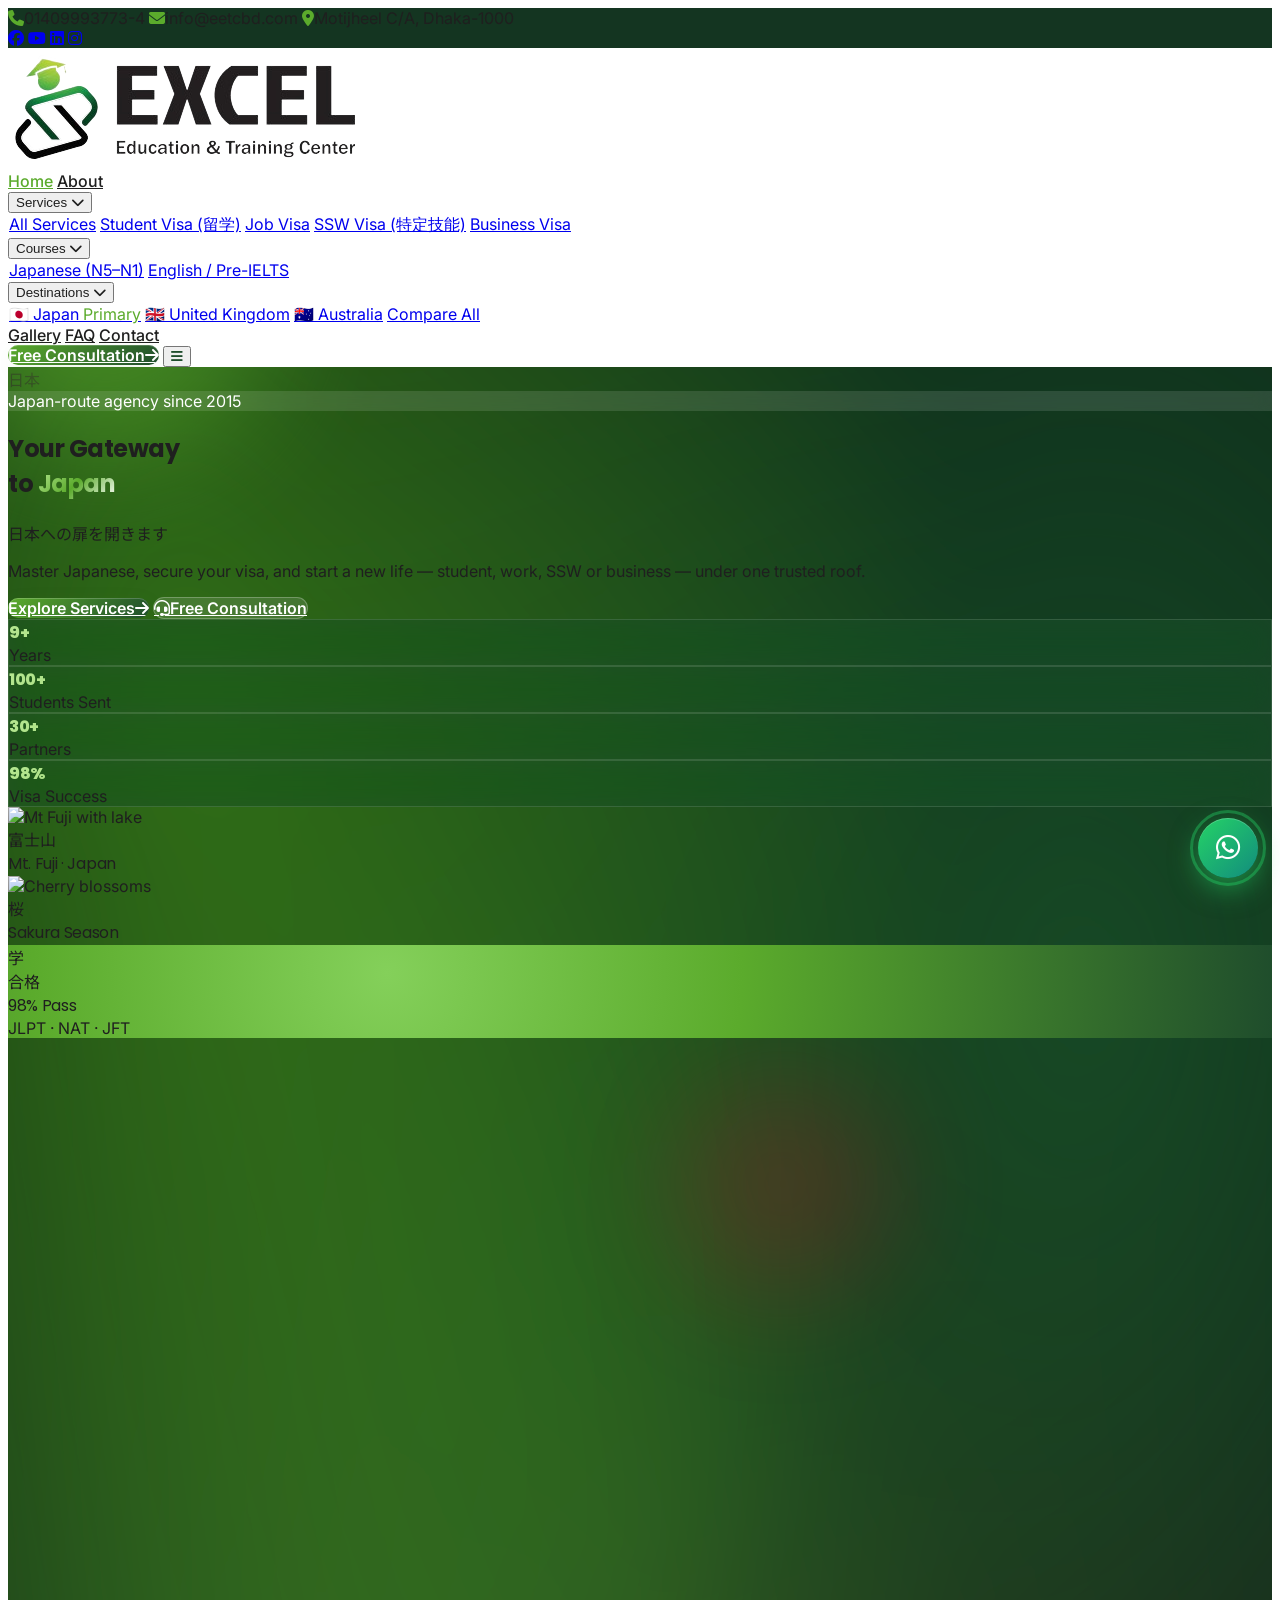
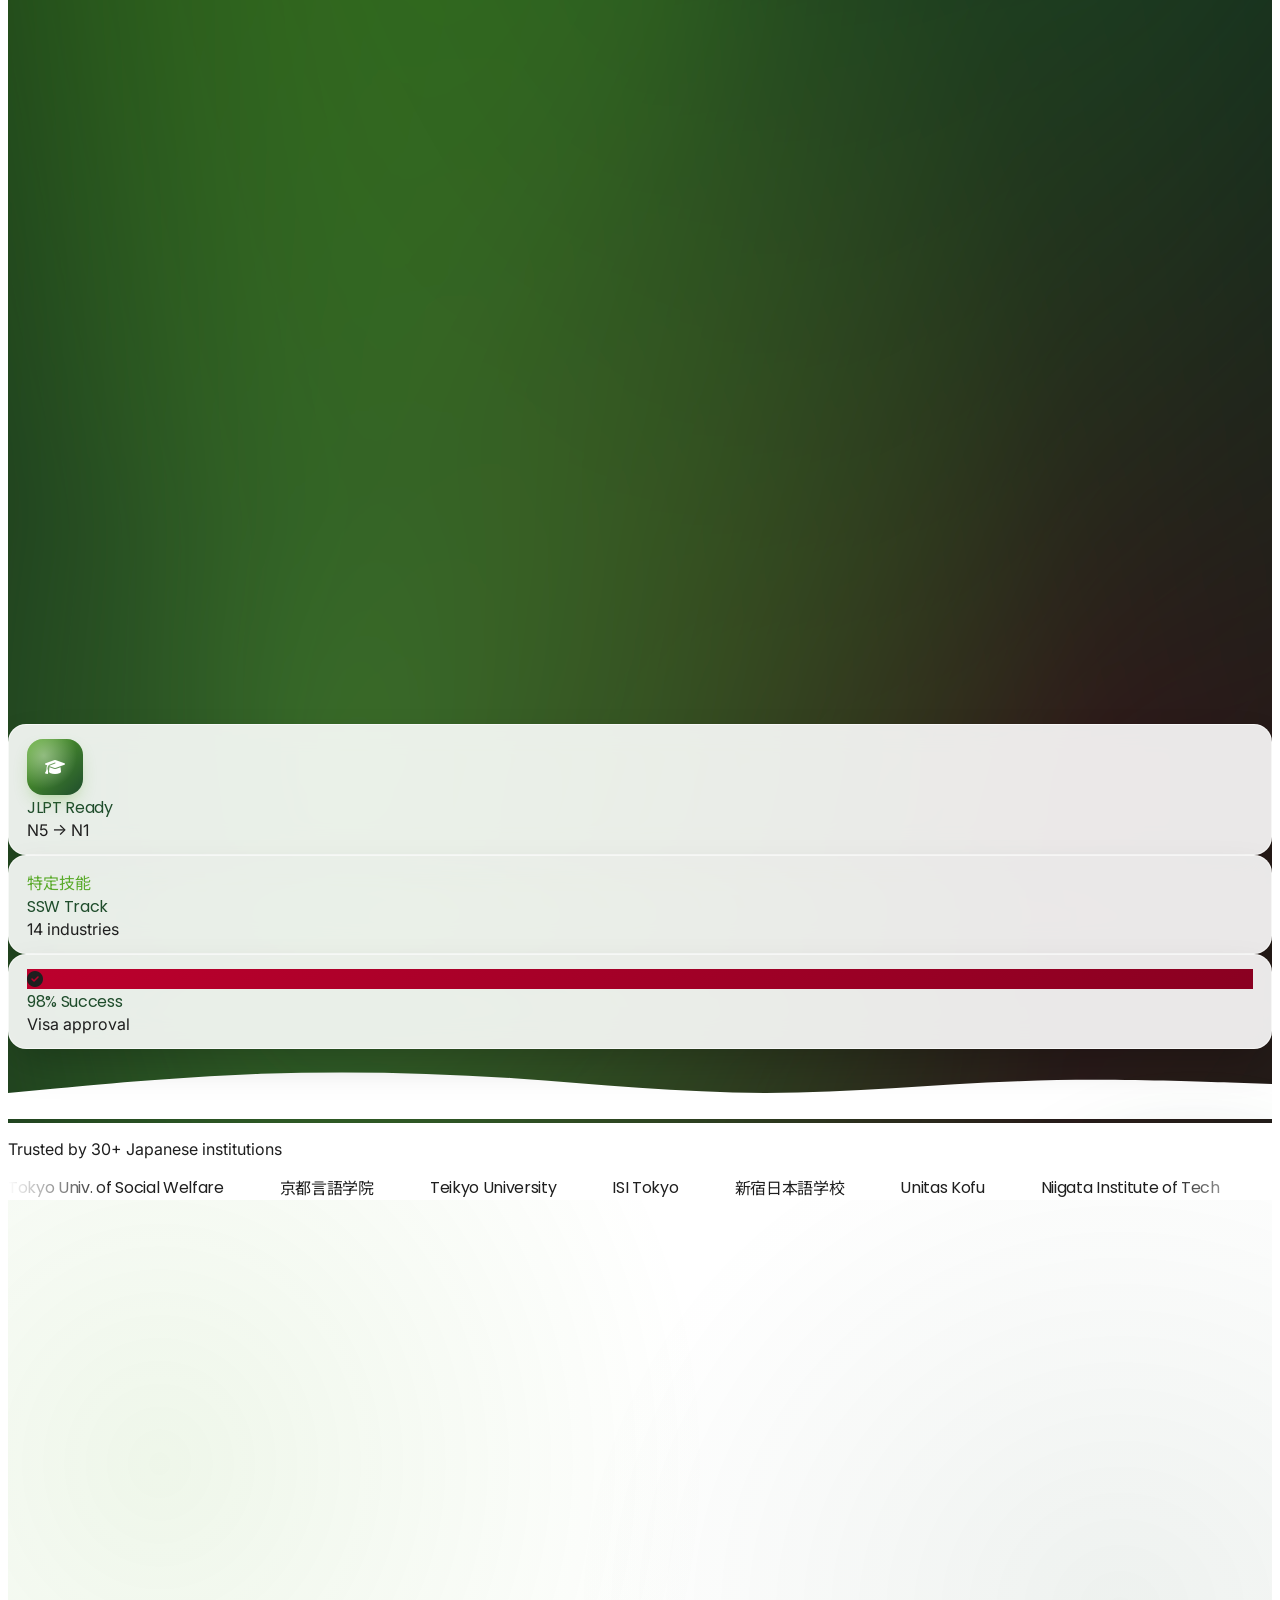
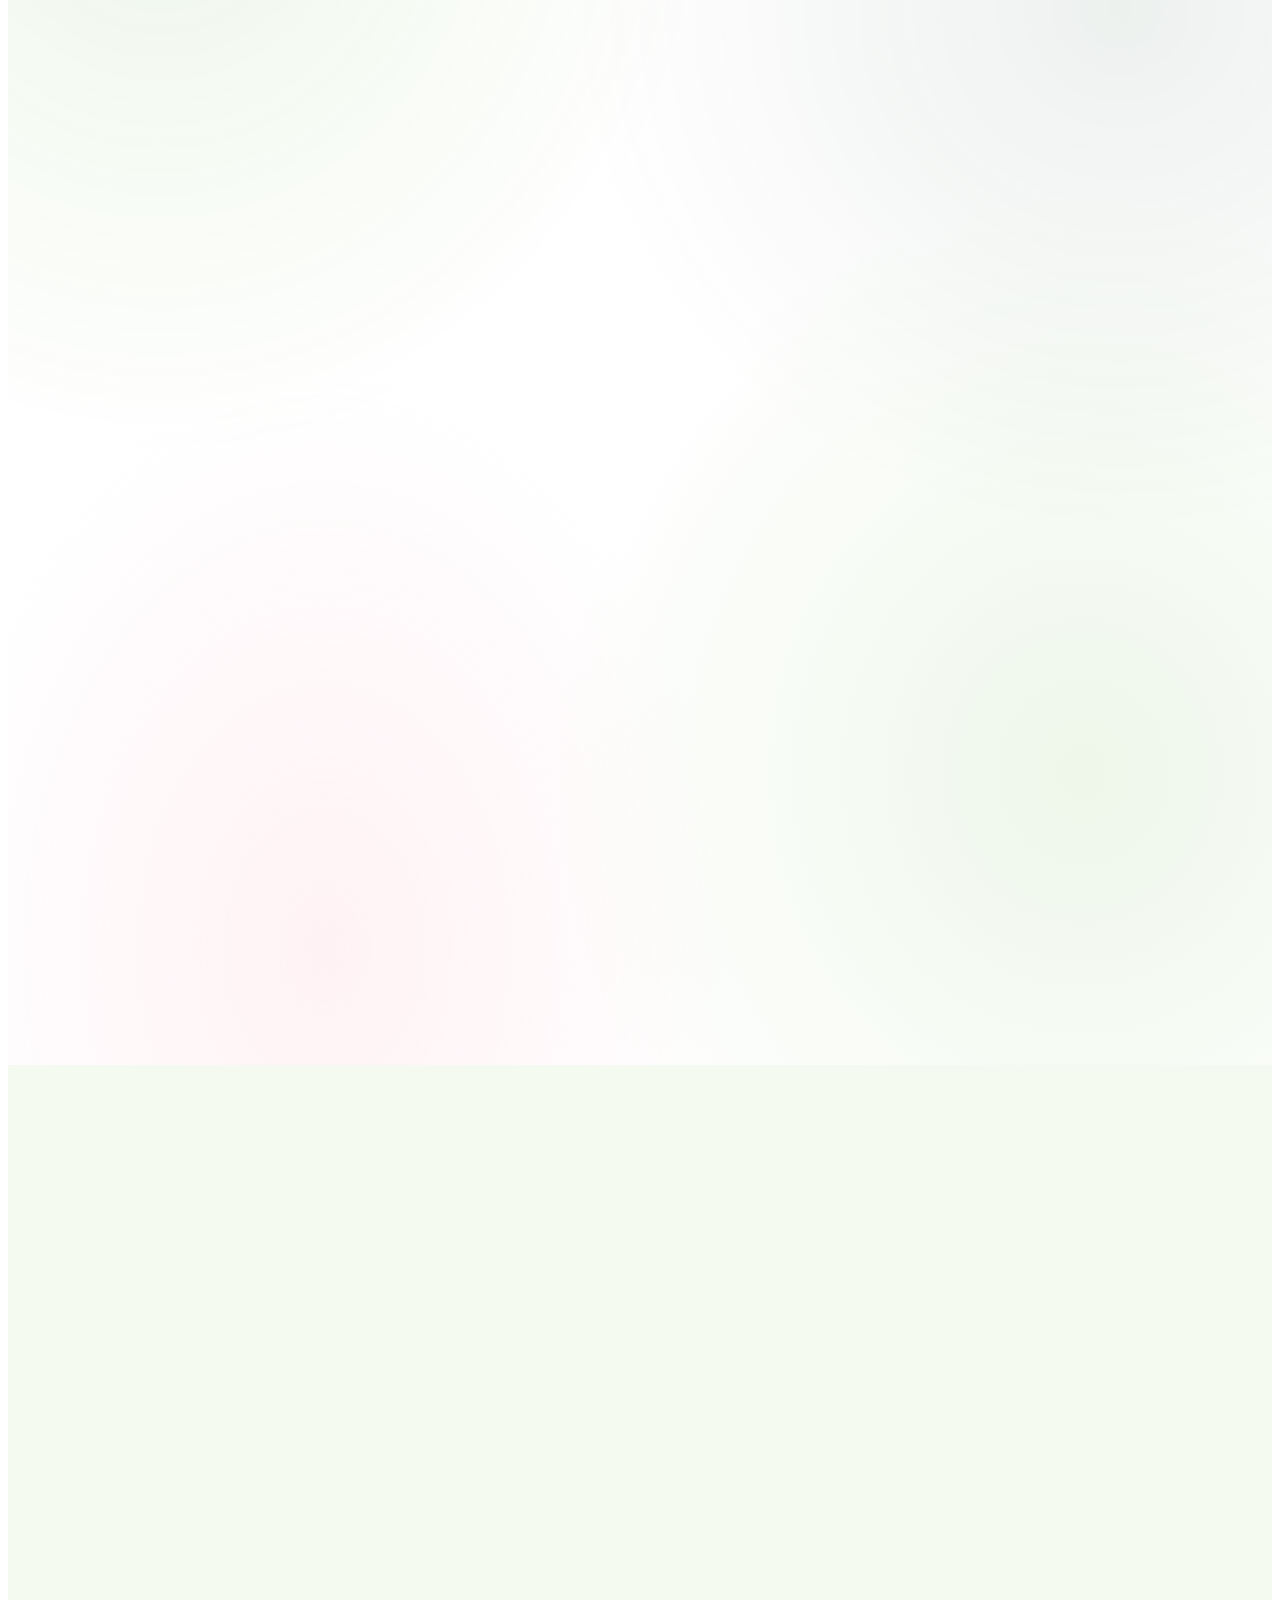
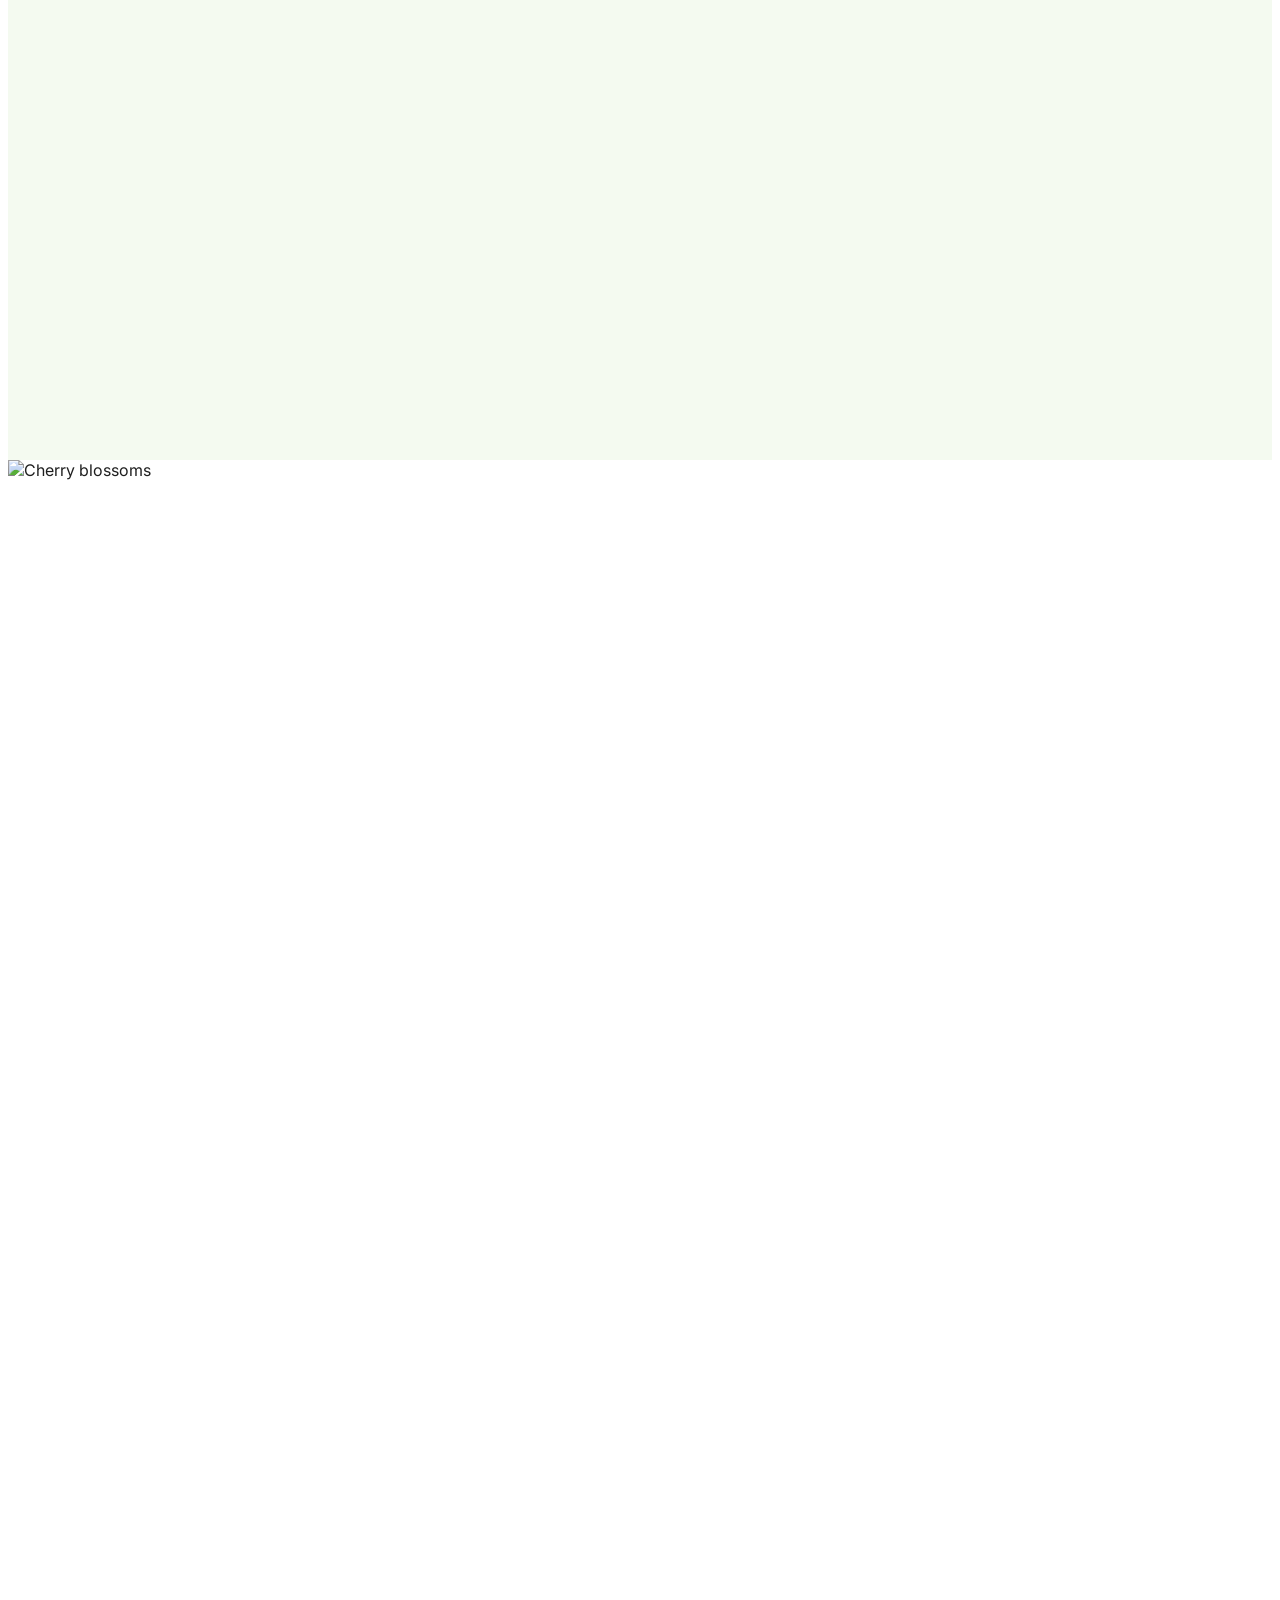
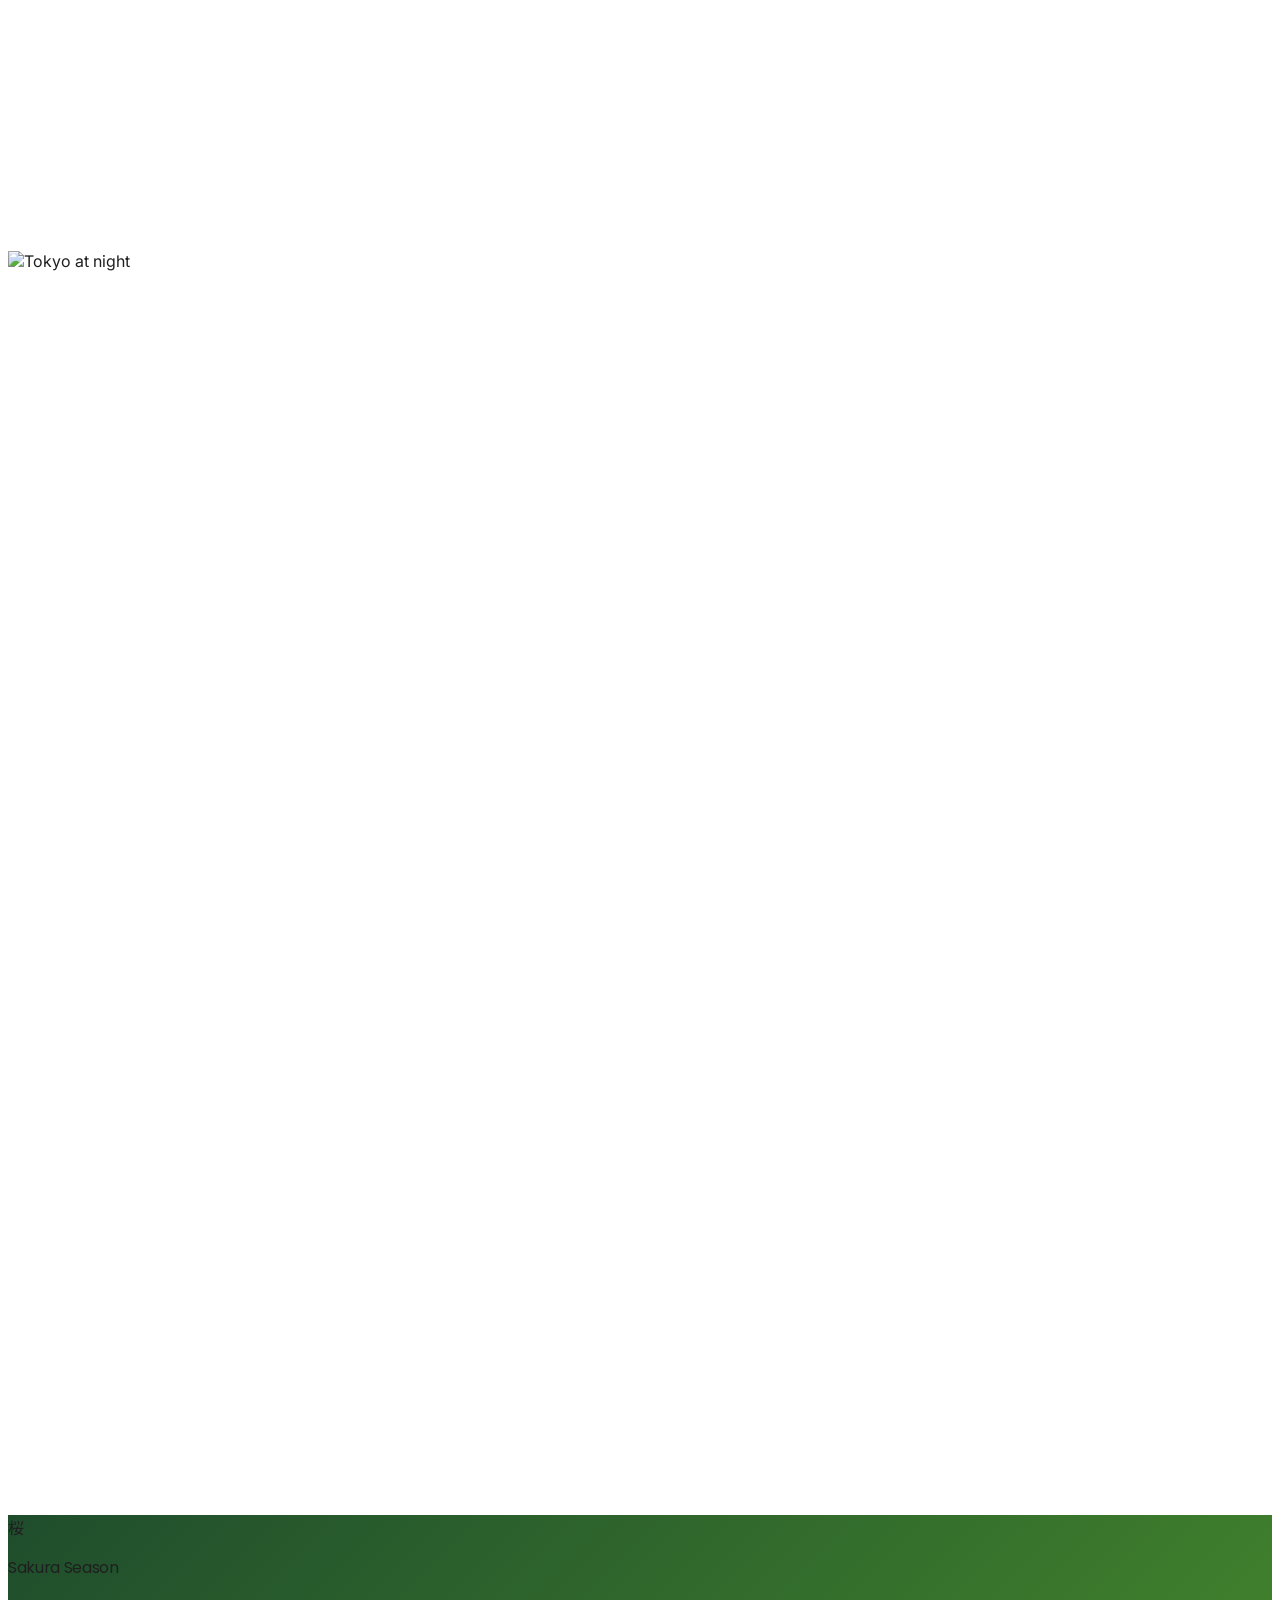
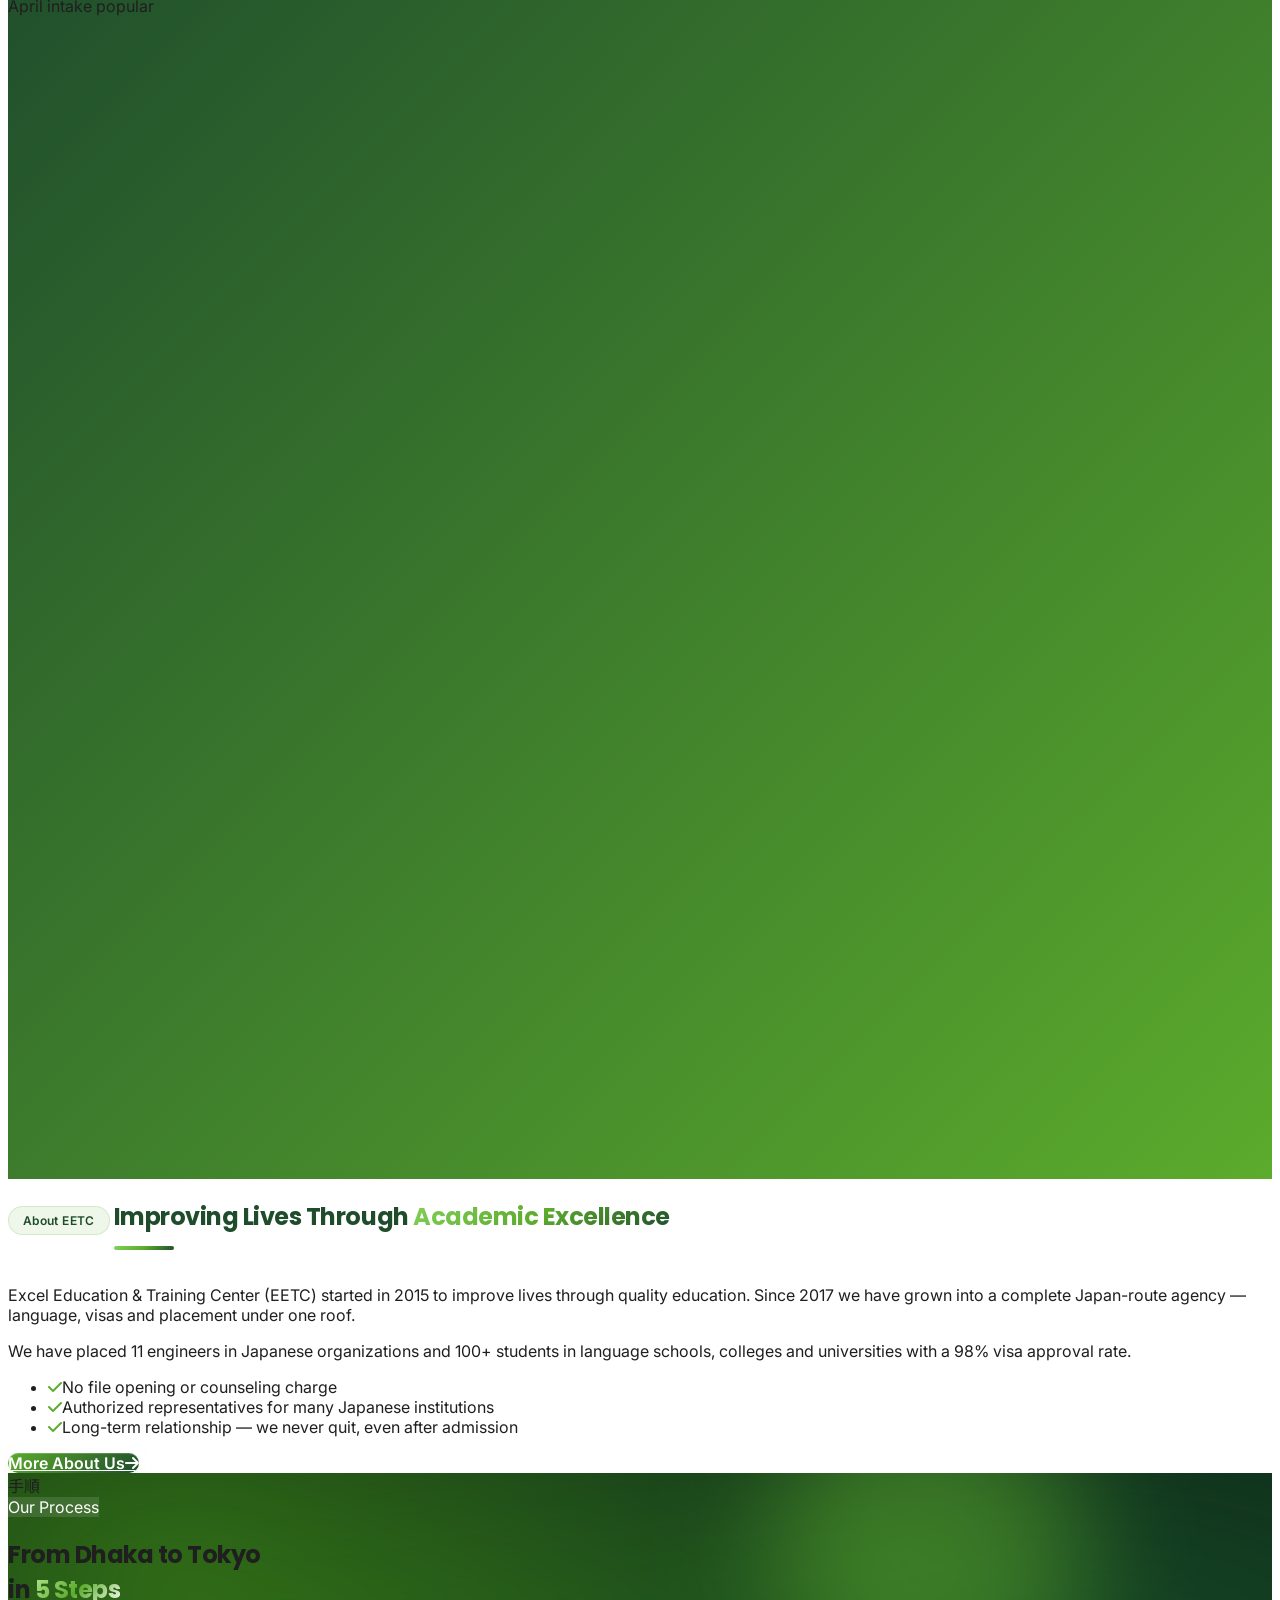
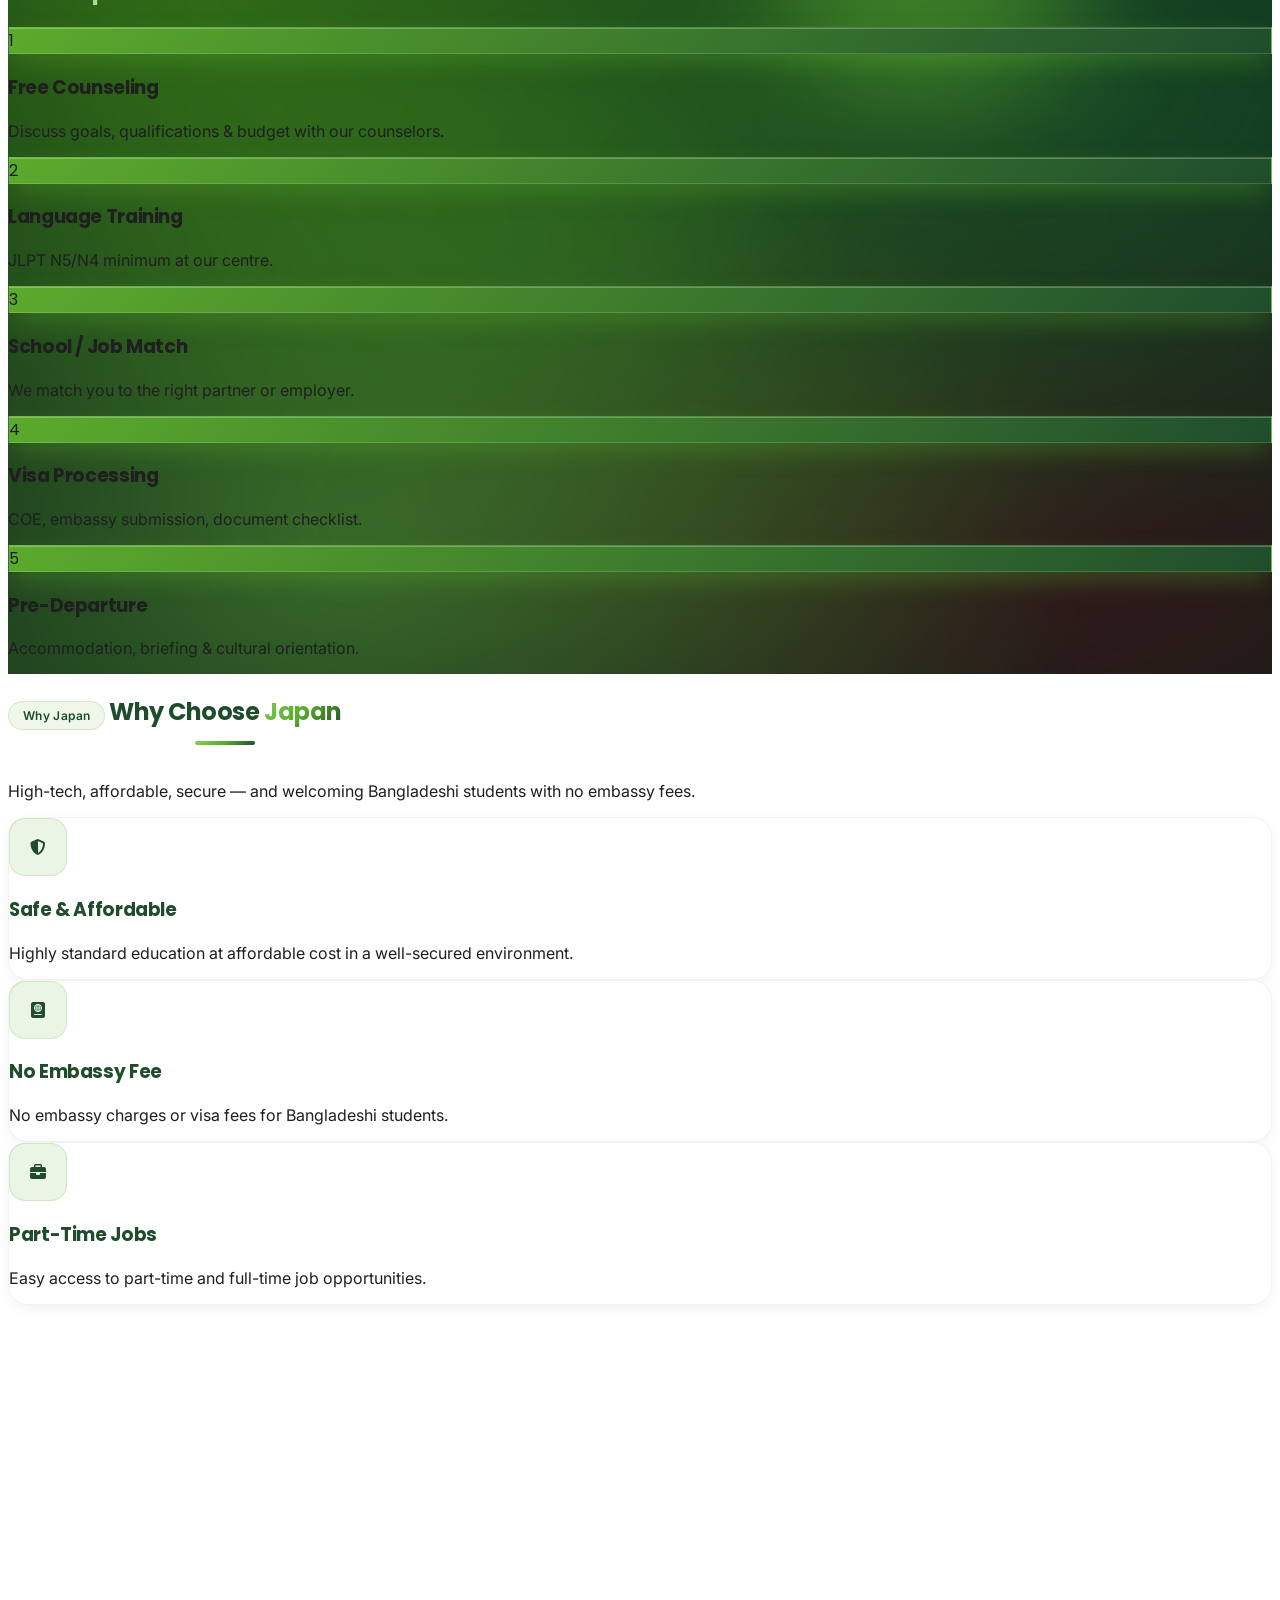
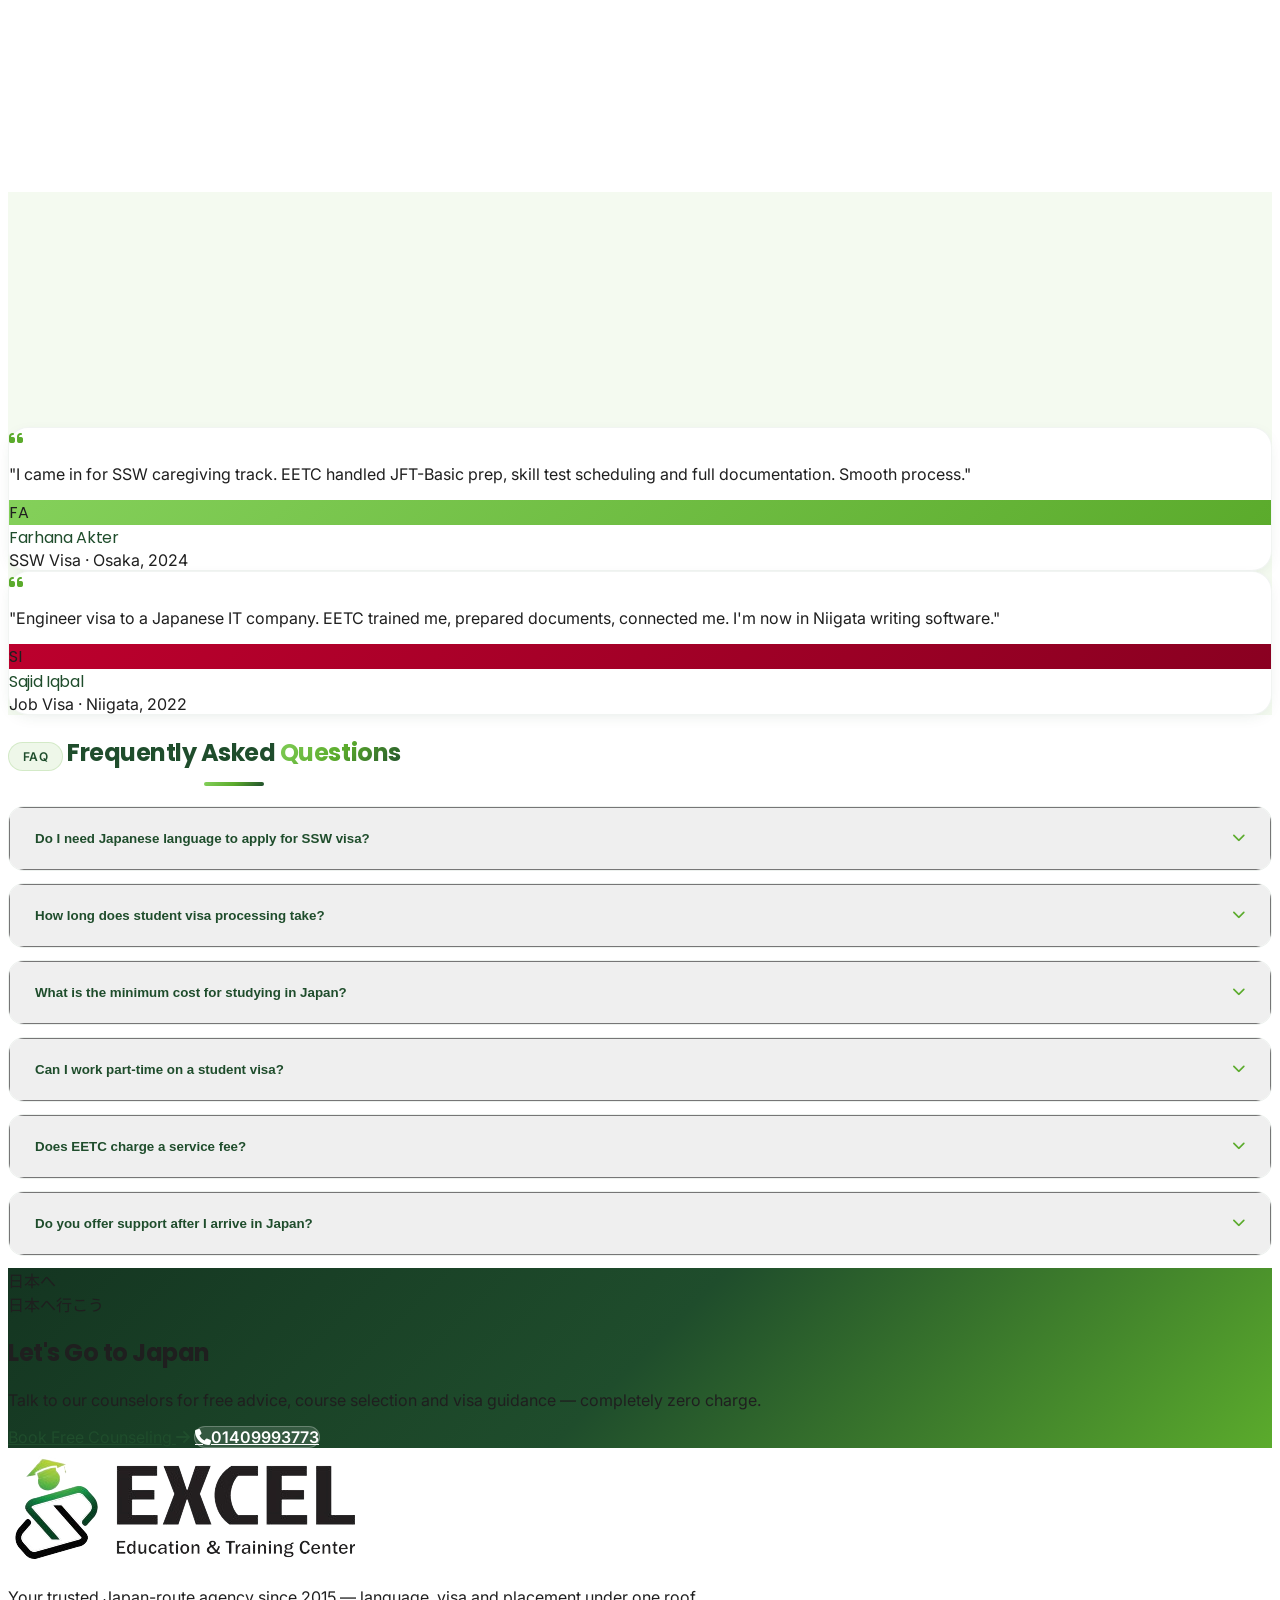
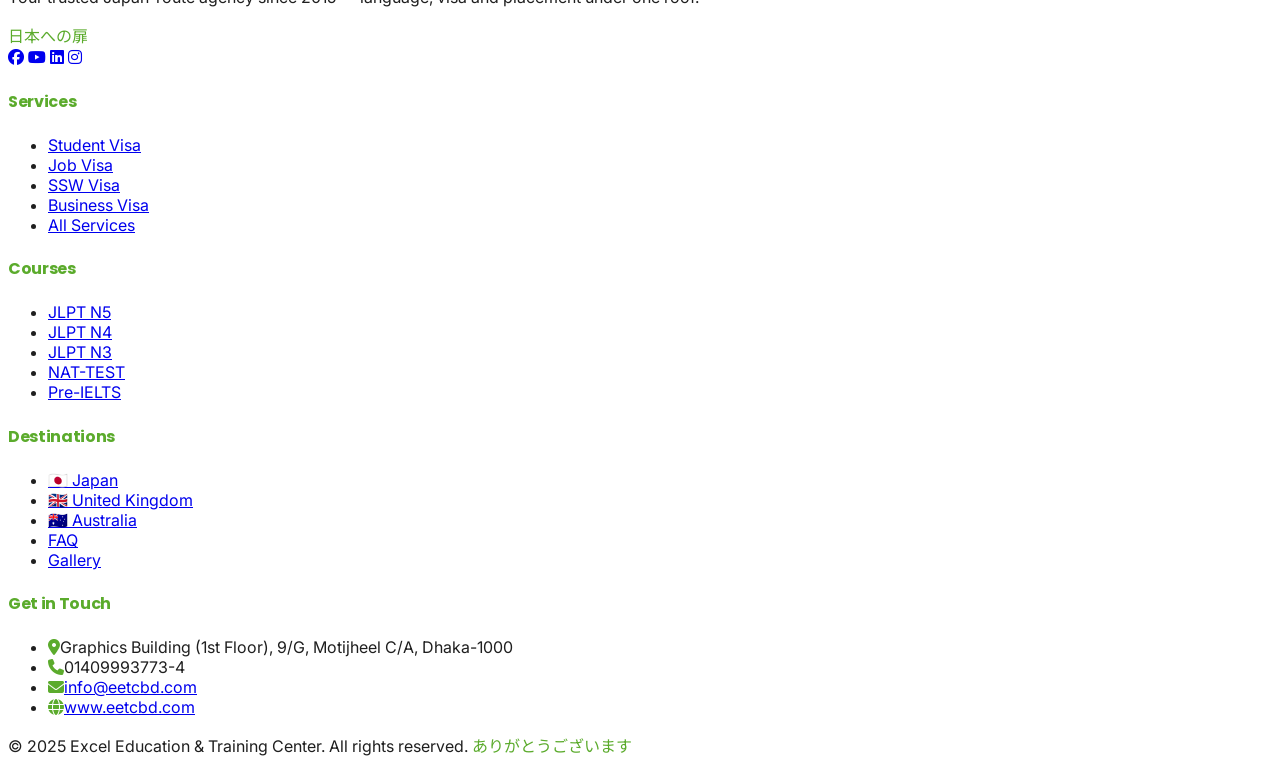
==== index.html @ 83f87d9c "first commit" ====
<!doctype html>
<html lang="en">
<head>
<meta charset="utf-8" />
<meta name="viewport" content="width=device-width, initial-scale=1" />
<title>Excel Education & Training Center (EETC) — Your Gateway to Japan</title>
<meta name="description" content="Japan-focused education & visa agency in Dhaka — JLPT N5–N1 Japanese language training, Student Visa, Job Visa, SSW (Specified Skilled Worker) and Business Visa support." />
<meta property="og:title" content="EETC — Your Gateway to Japan" />
<meta property="og:description" content="Japanese language training, Student/Job/SSW/Business visa support — since 2015." />
<script src="https://cdn.tailwindcss.com"></script>
<script>
  tailwind.config = { theme: { extend: {
    colors: { 'excel-green':'#5BAB2C','excel-green-dark':'#4a8f24','excel-dark':'#1F4D2C','excel-darker':'#143521','excel-black':'#0F1411','excel-light':'#f4faf0','excel-red':'#BC002D','excel-pink':'#FFB7C5' },
    fontFamily: { sans:['Inter','sans-serif'], display:['Poppins','sans-serif'], jp:['Noto Sans JP','sans-serif'] }
  }}}
</script>
<link rel="preconnect" href="https://fonts.googleapis.com">
<link rel="preconnect" href="https://fonts.gstatic.com" crossorigin>
<link href="https://fonts.googleapis.com/css2?family=Inter:wght@400;500;600;700&family=Poppins:wght@500;600;700;800;900&family=Noto+Sans+JP:wght@500;700;900&display=swap" rel="stylesheet">
<link rel="stylesheet" href="https://cdnjs.cloudflare.com/ajax/libs/font-awesome/6.5.0/css/all.min.css" />
<link rel="stylesheet" href="assets/css/style.css" />
<link rel="icon" type="image/png" href="assets/img/logo.png" />
</head>
<body class="antialiased">

<!-- Top bar -->
<div class="bg-excel-darker text-white text-sm hidden md:block">
  <div class="max-w-7xl mx-auto px-6 py-2 flex items-center justify-between">
    <div class="flex items-center gap-6">
      <span><i class="fa-solid fa-phone mr-2 text-excel-green"></i>01409993773-4</span>
      <span><i class="fa-solid fa-envelope mr-2 text-excel-green"></i>info@eetcbd.com</span>
      <span class="hidden lg:inline"><i class="fa-solid fa-location-dot mr-2 text-excel-green"></i>Motijheel C/A, Dhaka-1000</span>
    </div>
    <div class="flex items-center gap-3 text-white/80">
      <a href="#" class="hover:text-excel-green"><i class="fa-brands fa-facebook"></i></a>
      <a href="#" class="hover:text-excel-green"><i class="fa-brands fa-youtube"></i></a>
      <a href="#" class="hover:text-excel-green"><i class="fa-brands fa-linkedin"></i></a>
      <a href="#" class="hover:text-excel-green"><i class="fa-brands fa-instagram"></i></a>
    </div>
  </div>
</div>

<!-- Header / Nav -->
<header id="site-header" class="sticky top-0 z-40 transition-all">
  <div class="max-w-7xl mx-auto px-6 py-3 flex items-center justify-between">
    <a href="index.html" class="flex items-center gap-3"><img src="assets/img/logo.png" alt="EETC logo" class="h-12 w-auto" /></a>
    <nav class="hidden lg:flex items-center gap-7">
      <a class="nav-link" data-page="index" href="index.html">Home</a>
      <a class="nav-link" data-page="about" href="about.html">About</a>
      <div class="relative group">
        <button class="nav-link flex items-center gap-1">Services <i class="fa-solid fa-chevron-down text-xs"></i></button>
        <div class="absolute left-0 top-full pt-3 hidden group-hover:block">
          <div class="glass shadow-lg rounded-2xl w-64 p-2">
            <a href="services.html" class="block px-3 py-2 rounded-lg hover:bg-excel-light text-sm font-semibold">All Services</a>
            <a href="student-visa.html" class="block px-3 py-2 rounded-lg hover:bg-excel-light text-sm">Student Visa (留学)</a>
            <a href="job-visa.html" class="block px-3 py-2 rounded-lg hover:bg-excel-light text-sm">Job Visa</a>
            <a href="ssw-visa.html" class="block px-3 py-2 rounded-lg hover:bg-excel-light text-sm">SSW Visa (特定技能)</a>
            <a href="business-visa.html" class="block px-3 py-2 rounded-lg hover:bg-excel-light text-sm">Business Visa</a>
          </div>
        </div>
      </div>
      <div class="relative group">
        <button class="nav-link flex items-center gap-1">Courses <i class="fa-solid fa-chevron-down text-xs"></i></button>
        <div class="absolute left-0 top-full pt-3 hidden group-hover:block">
          <div class="glass shadow-lg rounded-2xl w-64 p-2">
            <a href="japanese.html" class="block px-3 py-2 rounded-lg hover:bg-excel-light text-sm">Japanese (N5–N1)</a>
            <a href="english.html" class="block px-3 py-2 rounded-lg hover:bg-excel-light text-sm">English / Pre-IELTS</a>
          </div>
        </div>
      </div>
      <div class="relative group">
        <button class="nav-link flex items-center gap-1">Destinations <i class="fa-solid fa-chevron-down text-xs"></i></button>
        <div class="absolute left-0 top-full pt-3 hidden group-hover:block">
          <div class="glass shadow-lg rounded-2xl w-64 p-2">
            <a href="countries.html#japan" class="block px-3 py-2 rounded-lg hover:bg-excel-light text-sm">🇯🇵 Japan <span class="text-xs text-excel-green ml-1">Primary</span></a>
            <a href="countries.html#uk" class="block px-3 py-2 rounded-lg hover:bg-excel-light text-sm">🇬🇧 United Kingdom</a>
            <a href="countries.html#australia" class="block px-3 py-2 rounded-lg hover:bg-excel-light text-sm">🇦🇺 Australia</a>
            <a href="countries.html" class="block px-3 py-2 rounded-lg hover:bg-excel-light text-sm font-semibold mt-1 border-t border-gray-100 pt-2">Compare All</a>
          </div>
        </div>
      </div>
      <a class="nav-link" data-page="gallery" href="gallery.html">Gallery</a>
      <a class="nav-link" data-page="faq" href="faq.html">FAQ</a>
      <a class="nav-link" data-page="contact" href="contact.html">Contact</a>
    </nav>
    <a href="contact.html" class="hidden lg:inline-flex btn-primary magnetic px-5 py-2.5 text-sm">Free Consultation <i class="fa-solid fa-arrow-right ml-2 text-xs"></i></a>
    <button id="burger" class="lg:hidden text-2xl text-excel-dark"><i class="fa-solid fa-bars"></i></button>
  </div>
  <div id="mobile-menu" class="lg:hidden border-t border-gray-100 bg-white">
    <div class="px-6 py-3 flex flex-col gap-3 text-sm">
      <a class="nav-link" href="index.html">Home</a>
      <a class="nav-link" href="about.html">About</a>
      <div class="text-xs uppercase tracking-wider text-gray-400 mt-2 font-semibold">Services</div>
      <a class="nav-link" href="services.html">All Services</a>
      <a class="nav-link" href="student-visa.html">Student Visa</a>
      <a class="nav-link" href="job-visa.html">Job Visa</a>
      <a class="nav-link" href="ssw-visa.html">SSW Visa</a>
      <a class="nav-link" href="business-visa.html">Business Visa</a>
      <div class="text-xs uppercase tracking-wider text-gray-400 mt-2 font-semibold">Courses</div>
      <a class="nav-link" href="japanese.html">Japanese Language</a>
      <a class="nav-link" href="english.html">English / Pre-IELTS</a>
      <div class="text-xs uppercase tracking-wider text-gray-400 mt-2 font-semibold">Destinations</div>
      <a class="nav-link" href="countries.html#japan">🇯🇵 Japan</a>
      <a class="nav-link" href="countries.html#uk">🇬🇧 United Kingdom</a>
      <a class="nav-link" href="countries.html#australia">🇦🇺 Australia</a>
      <div class="text-xs uppercase tracking-wider text-gray-400 mt-2 font-semibold">More</div>
      <a class="nav-link" href="gallery.html">Gallery</a>
      <a class="nav-link" href="faq.html">FAQ</a>
      <a class="nav-link" href="contact.html">Contact</a>
    </div>
  </div>
</header>

<!-- ==================== HERO ==================== -->
<section class="relative mesh-bg sakura-host text-white pt-16 pb-24 md:pb-32">
  <!-- decorative blobs -->
  <div class="blob b1" style="top:-10%; left:-5%;"></div>
  <div class="blob b2" style="bottom:-15%; right:-5%;"></div>
  <div class="blob b3" style="top:30%; right:30%;"></div>

  <div class="absolute top-12 right-8 opacity-15 text-[12rem] font-jp font-black select-none hidden md:block leading-none" data-parallax="14">日本</div>

  <div class="max-w-7xl mx-auto px-6 relative z-10">
    <div class="grid lg:grid-cols-12 gap-8 items-center pt-12">

      <!-- Left: text -->
      <div class="lg:col-span-7 reveal-left">
        <div class="inline-flex items-center gap-2 tag-glass mb-6">
          <span class="w-2 h-2 rounded-full bg-excel-green animate-pulse"></span>
          Japan-route agency since 2015
        </div>
        <h1 class="font-display text-5xl md:text-7xl font-extrabold leading-[1.05] tracking-tight">
          Your Gateway<br/>
          to <span class="text-gradient-light">Japan</span>
        </h1>
        <p class="font-jp text-2xl md:text-3xl mt-4 text-white/85 font-bold">日本への扉を開きます</p>
        <p class="text-lg md:text-xl text-white/80 mt-6 max-w-xl leading-relaxed">
          Master Japanese, secure your visa, and start a new life — student, work, SSW or business — under one trusted roof.
        </p>
        <div class="flex flex-wrap gap-3 mt-8">
          <a href="services.html" class="btn-primary magnetic px-7 py-3.5">Explore Services <i class="fa-solid fa-arrow-right ml-2"></i></a>
          <a href="contact.html" class="btn-glass px-7 py-3.5"><i class="fa-solid fa-headset mr-2"></i>Free Consultation</a>
        </div>

        <!-- Stats -->
        <div class="grid grid-cols-2 md:grid-cols-4 gap-3 mt-12">
          <div class="glass-dark rounded-2xl p-4">
            <div class="text-3xl counter font-extrabold text-gradient-light" data-count="9" data-suffix="+">0</div>
            <div class="text-xs text-white/70 mt-1">Years</div>
          </div>
          <div class="glass-dark rounded-2xl p-4">
            <div class="text-3xl counter font-extrabold text-gradient-light" data-count="100" data-suffix="+">0</div>
            <div class="text-xs text-white/70 mt-1">Students Sent</div>
          </div>
          <div class="glass-dark rounded-2xl p-4">
            <div class="text-3xl counter font-extrabold text-gradient-light" data-count="30" data-suffix="+">0</div>
            <div class="text-xs text-white/70 mt-1">Partners</div>
          </div>
          <div class="glass-dark rounded-2xl p-4">
            <div class="text-3xl counter font-extrabold text-gradient-light" data-count="98" data-suffix="%">0</div>
            <div class="text-xs text-white/70 mt-1">Visa Success</div>
          </div>
        </div>
      </div>

      <!-- Right: modern bento collage -->
      <div class="lg:col-span-5 reveal-right">
        <div class="relative">

          <!-- Bento grid: 1 hero image + 2 secondary tiles -->
          <div class="grid grid-cols-5 grid-rows-5 gap-3" style="aspect-ratio: 5/6;">

            <!-- Top wide: Mt Fuji + lake reflection -->
            <div class="col-span-5 row-span-3 relative rounded-3xl overflow-hidden shadow-2xl tilt">
              <img src="https://images.unsplash.com/photo-1578637387939-43c525550085?auto=format&fit=crop&w=1000&q=80"
                   alt="Mt Fuji with lake"
                   class="w-full h-full object-cover"
                   style="object-position: center 50%;" />
              <div class="absolute inset-0 bg-gradient-to-t from-excel-darker/55 via-transparent to-transparent"></div>
              <div class="absolute bottom-4 left-5 text-white">
                <div class="font-jp text-base font-bold opacity-90">富士山</div>
                <div class="font-display font-bold text-lg leading-tight">Mt. Fuji · Japan</div>
              </div>
            </div>

            <!-- Bottom left: Sakura -->
            <div class="col-span-3 row-span-2 relative rounded-3xl overflow-hidden shadow-xl tilt">
              <img src="https://images.unsplash.com/photo-1522383225653-ed111181a951?auto=format&fit=crop&w=600&q=80"
                   alt="Cherry blossoms"
                   class="w-full h-full object-cover"
                   style="object-position: center;" />
              <div class="absolute inset-0 bg-gradient-to-t from-excel-darker/40 to-transparent"></div>
              <div class="absolute bottom-3 left-4 text-white">
                <div class="font-jp text-xs font-bold opacity-90">桜</div>
                <div class="font-display font-bold text-sm">Sakura Season</div>
              </div>
            </div>

            <!-- Bottom right: Stylized green tile with kanji -->
            <div class="col-span-2 row-span-2 relative rounded-3xl overflow-hidden shadow-xl tilt flex flex-col items-center justify-center text-white text-center p-4"
                 style="background: radial-gradient(circle at 30% 30%, #84d05a 0%, #5BAB2C 40%, #1F4D2C 100%);">
              <div class="absolute inset-0 opacity-15">
                <div class="absolute top-2 right-3 text-7xl font-jp font-black select-none">学</div>
              </div>
              <div class="relative">
                <div class="font-jp text-3xl font-black">合格</div>
                <div class="font-display font-bold text-sm mt-1">98% Pass</div>
                <div class="text-[10px] text-white/80 mt-0.5">JLPT · NAT · JFT</div>
              </div>
            </div>

          </div>

          <!-- Floating card: JLPT Ready (top right) -->
          <div class="float-card absolute -top-5 -right-3 lg:-right-6 hidden md:flex items-center gap-3" data-parallax="8">
            <div class="icon-badge !w-12 !h-12"><i class="fa-solid fa-graduation-cap text-lg"></i></div>
            <div>
              <div class="font-display font-bold text-excel-dark text-sm">JLPT Ready</div>
              <div class="text-xs text-gray-500">N5 → N1</div>
            </div>
          </div>

          <!-- Floating card: SSW (middle left) -->
          <div class="float-card delay absolute top-1/3 -left-4 lg:-left-8 hidden md:flex items-center gap-3 px-3 py-2" data-parallax="10">
            <span class="font-jp text-xl font-bold text-excel-green">特定技能</span>
            <div>
              <div class="font-display font-bold text-excel-dark text-xs">SSW Track</div>
              <div class="text-[10px] text-gray-500">14 industries</div>
            </div>
          </div>

          <!-- Floating card: Visa success (bottom right) -->
          <div class="float-card absolute -bottom-5 -right-3 lg:-right-6 hidden md:flex items-center gap-3" data-parallax="6">
            <div class="w-12 h-12 rounded-xl flex items-center justify-center text-white" style="background:linear-gradient(135deg,#BC002D,#8a0021);">
              <i class="fa-solid fa-circle-check text-lg"></i>
            </div>
            <div>
              <div class="font-display font-bold text-excel-dark text-sm">98% Success</div>
              <div class="text-xs text-gray-500">Visa approval</div>
            </div>
          </div>

        </div>
      </div>
    </div>
  </div>

  <!-- Wave divider -->
  <svg class="absolute bottom-0 left-0 w-full" viewBox="0 0 1440 80" fill="none" xmlns="http://www.w3.org/2000/svg" preserveAspectRatio="none">
    <path d="M0 50L48 45.7C96 41 192 32 288 28.3C384 25 480 27 576 33.3C672 40 768 50 864 50C960 50 1056 40 1152 36.7C1248 33 1344 37 1392 38.3L1440 40V80H0V50Z" fill="white"/>
  </svg>
</section>

<!-- ==================== MARQUEE: PARTNERS ==================== -->
<section class="py-10 bg-white border-b border-gray-100">
  <div class="max-w-7xl mx-auto px-6 mb-6 text-center">
    <p class="text-sm text-gray-500 font-semibold uppercase tracking-wider">Trusted by 30+ Japanese institutions</p>
  </div>
  <div class="marquee">
    <div class="marquee-track">
      <span class="font-display text-2xl font-bold text-gray-400 whitespace-nowrap">Tokyo Univ. of Social Welfare</span>
      <span class="font-display text-2xl font-bold text-gray-400 whitespace-nowrap font-jp">京都言語学院</span>
      <span class="font-display text-2xl font-bold text-gray-400 whitespace-nowrap">Teikyo University</span>
      <span class="font-display text-2xl font-bold text-gray-400 whitespace-nowrap">ISI Tokyo</span>
      <span class="font-display text-2xl font-bold text-gray-400 whitespace-nowrap font-jp">新宿日本語学校</span>
      <span class="font-display text-2xl font-bold text-gray-400 whitespace-nowrap">Unitas Kofu</span>
      <span class="font-display text-2xl font-bold text-gray-400 whitespace-nowrap">Niigata Institute of Tech</span>
      <span class="font-display text-2xl font-bold text-gray-400 whitespace-nowrap font-jp">名古屋IC</span>
      <span class="font-display text-2xl font-bold text-gray-400 whitespace-nowrap">Kyoto Computer Gakuin</span>
      <!-- duplicate for seamless loop -->
      <span class="font-display text-2xl font-bold text-gray-400 whitespace-nowrap">Tokyo Univ. of Social Welfare</span>
      <span class="font-display text-2xl font-bold text-gray-400 whitespace-nowrap font-jp">京都言語学院</span>
      <span class="font-display text-2xl font-bold text-gray-400 whitespace-nowrap">Teikyo University</span>
      <span class="font-display text-2xl font-bold text-gray-400 whitespace-nowrap">ISI Tokyo</span>
      <span class="font-display text-2xl font-bold text-gray-400 whitespace-nowrap font-jp">新宿日本語学校</span>
      <span class="font-display text-2xl font-bold text-gray-400 whitespace-nowrap">Unitas Kofu</span>
      <span class="font-display text-2xl font-bold text-gray-400 whitespace-nowrap">Niigata Institute of Tech</span>
      <span class="font-display text-2xl font-bold text-gray-400 whitespace-nowrap font-jp">名古屋IC</span>
      <span class="font-display text-2xl font-bold text-gray-400 whitespace-nowrap">Kyoto Computer Gakuin</span>
    </div>
  </div>
</section>

<!-- ==================== SERVICES (Bento) ==================== -->
<section class="py-24 mesh-light relative">
  <div class="max-w-7xl mx-auto px-6">
    <div class="text-center reveal max-w-3xl mx-auto">
      <span class="tag-pill">Our Services</span>
      <h2 class="section-title center text-4xl md:text-5xl mt-5">Complete <span class="text-gradient">Japan Solutions</span></h2>
      <p class="mt-6 text-gray-600 text-lg">From your first hiragana lesson to landing in Tokyo — we handle every step.</p>
    </div>

    <div class="grid sm:grid-cols-2 lg:grid-cols-3 gap-6 mt-14">
      <a href="japanese.html" class="service-card tilt p-7 reveal">
        <div class="icon-badge"><i class="fa-solid fa-language text-xl"></i></div>
        <h3 class="font-display font-bold text-2xl mt-6 text-excel-dark">Japanese Language</h3>
        <p class="font-jp text-sm text-excel-green mt-1 font-bold">日本語コース</p>
        <p class="text-gray-600 text-sm mt-4">Structured N5 → N1 courses, JLPT and NAT-TEST prep with native-trained instructors.</p>
        <div class="text-excel-green font-semibold text-sm mt-6 inline-flex items-center gap-1">Explore courses <i class="fa-solid fa-arrow-right text-xs"></i></div>
      </a>
      <a href="student-visa.html" class="service-card tilt p-7 reveal">
        <div class="icon-badge"><i class="fa-solid fa-graduation-cap text-xl"></i></div>
        <h3 class="font-display font-bold text-2xl mt-6 text-excel-dark">Student Visa</h3>
        <p class="font-jp text-sm text-excel-green mt-1 font-bold">留学ビザ</p>
        <p class="text-gray-600 text-sm mt-4">Admission to 30+ partner language schools, colleges and universities — full visa processing.</p>
        <div class="text-excel-green font-semibold text-sm mt-6 inline-flex items-center gap-1">Apply now <i class="fa-solid fa-arrow-right text-xs"></i></div>
      </a>
      <a href="job-visa.html" class="service-card tilt p-7 reveal">
        <div class="icon-badge"><i class="fa-solid fa-briefcase text-xl"></i></div>
        <h3 class="font-display font-bold text-2xl mt-6 text-excel-dark">Job Visa</h3>
        <p class="font-jp text-sm text-excel-green mt-1 font-bold">就労ビザ</p>
        <p class="text-gray-600 text-sm mt-4">Engineer, Specialist in Humanities and International Services — placement & documentation.</p>
        <div class="text-excel-green font-semibold text-sm mt-6 inline-flex items-center gap-1">Learn more <i class="fa-solid fa-arrow-right text-xs"></i></div>
      </a>
      <a href="ssw-visa.html" class="service-card tilt p-7 reveal">
        <div class="icon-badge"><i class="fa-solid fa-helmet-safety text-xl"></i></div>
        <h3 class="font-display font-bold text-2xl mt-6 text-excel-dark">SSW Visa</h3>
        <p class="font-jp text-sm text-excel-green mt-1 font-bold">特定技能</p>
        <p class="text-gray-600 text-sm mt-4">Specified Skilled Worker visa across 14 industries — caregiving, construction, food service.</p>
        <div class="text-excel-green font-semibold text-sm mt-6 inline-flex items-center gap-1">14 sectors <i class="fa-solid fa-arrow-right text-xs"></i></div>
      </a>
      <a href="business-visa.html" class="service-card tilt p-7 reveal">
        <div class="icon-badge"><i class="fa-solid fa-building text-xl"></i></div>
        <h3 class="font-display font-bold text-2xl mt-6 text-excel-dark">Business Visa</h3>
        <p class="font-jp text-sm text-excel-green mt-1 font-bold">経営・管理ビザ</p>
        <p class="text-gray-600 text-sm mt-4">Business Manager and investor visa support for entrepreneurs setting up in Japan.</p>
        <div class="text-excel-green font-semibold text-sm mt-6 inline-flex items-center gap-1">Get details <i class="fa-solid fa-arrow-right text-xs"></i></div>
      </a>
      <a href="contact.html" class="service-card tilt p-7 reveal text-white relative overflow-hidden" style="background:linear-gradient(135deg,#1F4D2C 0%,#5BAB2C 100%);">
        <div class="absolute -top-10 -right-10 w-40 h-40 rounded-full bg-white/10 blur-2xl"></div>
        <div class="icon-badge bg-white/20 relative"><i class="fa-solid fa-headset text-xl text-white"></i></div>
        <h3 class="font-display font-bold text-2xl mt-6">Free Counseling</h3>
        <p class="font-jp text-sm mt-1 text-white/85 font-bold">無料相談</p>
        <p class="text-white/90 text-sm mt-4">Not sure which path is right? Talk to our counselors — completely free of charge.</p>
        <div class="font-semibold text-sm mt-6 inline-flex items-center gap-1">Book a session <i class="fa-solid fa-arrow-right text-xs"></i></div>
      </a>
    </div>
  </div>
</section>

<!-- ==================== JLPT BANNER ==================== -->
<section class="py-24 bg-excel-light relative overflow-hidden sakura-host">
  <div class="max-w-7xl mx-auto px-6 relative">
    <div class="text-center reveal max-w-3xl mx-auto">
      <span class="tag-pill">Japanese Language Proficiency</span>
      <h2 class="section-title center text-4xl md:text-5xl mt-5">JLPT Levels — <span class="text-gradient">N5 to N1</span></h2>
      <p class="text-gray-600 text-lg mt-6">From beginner to native-level, structured curriculum at every level.</p>
    </div>

    <div class="grid grid-cols-2 md:grid-cols-5 gap-4 mt-14 relative">
      <a href="japanese.html#n5" class="card tilt p-6 text-center reveal-zoom">
        <div class="level-circle level-N5 mx-auto">N5</div>
        <h3 class="font-display font-bold mt-5 text-excel-dark">Beginner</h3>
        <p class="text-xs text-gray-500 mt-1">3 months · 100+ Kanji</p>
      </a>
      <a href="japanese.html#n4" class="card tilt p-6 text-center reveal-zoom">
        <div class="level-circle level-N4 mx-auto">N4</div>
        <h3 class="font-display font-bold mt-5 text-excel-dark">Elementary</h3>
        <p class="text-xs text-gray-500 mt-1">4 months · 300 Kanji</p>
      </a>
      <a href="japanese.html#n3" class="card tilt p-6 text-center reveal-zoom">
        <div class="level-circle level-N3 mx-auto">N3</div>
        <h3 class="font-display font-bold mt-5 text-excel-dark">Intermediate</h3>
        <p class="text-xs text-gray-500 mt-1">5 months · 650 Kanji</p>
      </a>
      <a href="japanese.html#n2" class="card tilt p-6 text-center reveal-zoom">
        <div class="level-circle level-N2 mx-auto">N2</div>
        <h3 class="font-display font-bold mt-5 text-excel-dark">Pre-Advanced</h3>
        <p class="text-xs text-gray-500 mt-1">6 months · 1000 Kanji</p>
      </a>
      <a href="japanese.html#n1" class="card-glow card tilt p-6 text-center reveal-zoom col-span-2 md:col-span-1">
        <div class="level-circle level-N1 mx-auto">N1</div>
        <h3 class="font-display font-bold mt-5 text-excel-dark">Advanced</h3>
        <p class="text-xs text-gray-500 mt-1">8 months · 2000 Kanji</p>
      </a>
    </div>
  </div>
</section>

<!-- ==================== ABOUT (Bento style) ==================== -->
<section class="py-24 bg-white">
  <div class="max-w-7xl mx-auto px-6 grid lg:grid-cols-2 gap-12 items-center">
    <div class="reveal-left">
      <div class="grid grid-cols-12 gap-3">
        <div class="col-span-7 row-span-2 rounded-3xl overflow-hidden shadow-lg" style="aspect-ratio: 1/1.1;">
          <img src="https://images.unsplash.com/photo-1490806843957-31f4c9a91c65?auto=format&fit=crop&w=600&q=80" alt="Cherry blossoms" class="w-full h-full object-cover" />
        </div>
        <div class="col-span-5 rounded-3xl overflow-hidden shadow-lg" style="aspect-ratio: 1/1;">
          <img src="https://images.unsplash.com/photo-1480796927426-f609979314bd?auto=format&fit=crop&w=400&q=80" alt="Tokyo at night" class="w-full h-full object-cover" />
        </div>
        <div class="col-span-5 rounded-3xl overflow-hidden shadow-lg flex flex-col items-center justify-center text-center p-4 text-white" style="background:linear-gradient(135deg,#1F4D2C,#5BAB2C); aspect-ratio: 1/1;">
          <div class="font-jp text-5xl font-black opacity-90">桜</div>
          <p class="font-display font-bold mt-2 text-sm">Sakura Season</p>
          <p class="text-xs text-white/80 mt-1">April intake popular</p>
        </div>
      </div>
    </div>
    <div class="reveal-right">
      <span class="tag-pill">About EETC</span>
      <h2 class="section-title text-4xl md:text-5xl mt-5">Improving Lives Through <span class="text-gradient">Academic Excellence</span></h2>
      <p class="text-gray-700 mt-6 leading-relaxed text-lg">
        Excel Education & Training Center (EETC) started in 2015 to improve lives through quality education.
        Since 2017 we have grown into a complete Japan-route agency — language, visas and placement under one roof.
      </p>
      <p class="text-gray-700 mt-4 leading-relaxed">
        We have placed 11 engineers in Japanese organizations and 100+ students in language schools, colleges and universities
        with a 98% visa approval rate.
      </p>
      <ul class="mt-6 space-y-3">
        <li class="flex items-start gap-3"><span class="w-6 h-6 rounded-full bg-excel-green/15 flex items-center justify-center mt-0.5"><i class="fa-solid fa-check text-excel-green text-xs"></i></span><span>No file opening or counseling charge</span></li>
        <li class="flex items-start gap-3"><span class="w-6 h-6 rounded-full bg-excel-green/15 flex items-center justify-center mt-0.5"><i class="fa-solid fa-check text-excel-green text-xs"></i></span><span>Authorized representatives for many Japanese institutions</span></li>
        <li class="flex items-start gap-3"><span class="w-6 h-6 rounded-full bg-excel-green/15 flex items-center justify-center mt-0.5"><i class="fa-solid fa-check text-excel-green text-xs"></i></span><span>Long-term relationship — we never quit, even after admission</span></li>
      </ul>
      <a href="about.html" class="btn-primary magnetic inline-flex mt-8 px-7 py-3.5">More About Us <i class="fa-solid fa-arrow-right ml-2"></i></a>
    </div>
  </div>
</section>

<!-- ==================== PROCESS TIMELINE (modern dark) ==================== -->
<section class="py-24 mesh-bg text-white relative overflow-hidden">
  <div class="blob b1" style="top:-10%; left:60%;"></div>
  <div class="absolute top-8 right-12 opacity-10 text-9xl font-jp font-black select-none hidden md:block">手順</div>
  <div class="max-w-7xl mx-auto px-6 relative">
    <div class="text-center reveal max-w-3xl mx-auto">
      <span class="tag-glass">Our Process</span>
      <h2 class="font-display text-4xl md:text-5xl font-extrabold mt-5">From Dhaka to Tokyo<br/>in <span class="text-gradient-light">5 Steps</span></h2>
    </div>
    <div class="grid md:grid-cols-5 gap-6 mt-16">
      <div class="reveal text-center">
        <div class="w-20 h-20 rounded-2xl flex items-center justify-center mx-auto text-3xl font-display font-extrabold text-white tilt" style="background:linear-gradient(135deg,#5BAB2C 0%,#1F4D2C 100%); box-shadow:0 10px 26px -6px rgba(91,171,44,0.55), inset 0 1px 0 rgba(255,255,255,0.25); border:1px solid rgba(255,255,255,0.15);">1</div>
        <h3 class="font-display font-bold mt-5">Free Counseling</h3>
        <p class="text-sm text-white/75 mt-2">Discuss goals, qualifications & budget with our counselors.</p>
      </div>
      <div class="reveal text-center">
        <div class="w-20 h-20 rounded-2xl flex items-center justify-center mx-auto text-3xl font-display font-extrabold text-white tilt" style="background:linear-gradient(135deg,#5BAB2C 0%,#1F4D2C 100%); box-shadow:0 10px 26px -6px rgba(91,171,44,0.55), inset 0 1px 0 rgba(255,255,255,0.25); border:1px solid rgba(255,255,255,0.15);">2</div>
        <h3 class="font-display font-bold mt-5">Language Training</h3>
        <p class="text-sm text-white/75 mt-2">JLPT N5/N4 minimum at our centre.</p>
      </div>
      <div class="reveal text-center">
        <div class="w-20 h-20 rounded-2xl flex items-center justify-center mx-auto text-3xl font-display font-extrabold text-white tilt" style="background:linear-gradient(135deg,#5BAB2C 0%,#1F4D2C 100%); box-shadow:0 10px 26px -6px rgba(91,171,44,0.55), inset 0 1px 0 rgba(255,255,255,0.25); border:1px solid rgba(255,255,255,0.15);">3</div>
        <h3 class="font-display font-bold mt-5">School / Job Match</h3>
        <p class="text-sm text-white/75 mt-2">We match you to the right partner or employer.</p>
      </div>
      <div class="reveal text-center">
        <div class="w-20 h-20 rounded-2xl flex items-center justify-center mx-auto text-3xl font-display font-extrabold text-white tilt" style="background:linear-gradient(135deg,#5BAB2C 0%,#1F4D2C 100%); box-shadow:0 10px 26px -6px rgba(91,171,44,0.55), inset 0 1px 0 rgba(255,255,255,0.25); border:1px solid rgba(255,255,255,0.15);">4</div>
        <h3 class="font-display font-bold mt-5">Visa Processing</h3>
        <p class="text-sm text-white/75 mt-2">COE, embassy submission, document checklist.</p>
      </div>
      <div class="reveal text-center">
        <div class="w-20 h-20 rounded-2xl flex items-center justify-center mx-auto text-3xl font-display font-extrabold text-white tilt" style="background:linear-gradient(135deg,#5BAB2C 0%,#1F4D2C 100%); box-shadow:0 10px 26px -6px rgba(91,171,44,0.55), inset 0 1px 0 rgba(255,255,255,0.25); border:1px solid rgba(255,255,255,0.15);">5</div>
        <h3 class="font-display font-bold mt-5">Pre-Departure</h3>
        <p class="text-sm text-white/75 mt-2">Accommodation, briefing & cultural orientation.</p>
      </div>
    </div>
  </div>
</section>

<!-- ==================== WHY JAPAN ==================== -->
<section class="py-24 bg-white">
  <div class="max-w-7xl mx-auto px-6">
    <div class="text-center reveal max-w-3xl mx-auto">
      <span class="tag-pill">Why Japan</span>
      <h2 class="section-title center text-4xl md:text-5xl mt-5">Why Choose <span class="text-gradient">Japan</span></h2>
      <p class="text-gray-600 text-lg mt-6">High-tech, affordable, secure — and welcoming Bangladeshi students with no embassy fees.</p>
    </div>
    <div class="grid sm:grid-cols-2 lg:grid-cols-3 gap-6 mt-14">
      <div class="card tilt p-7 reveal"><div class="icon-badge-light"><i class="fa-solid fa-shield-halved text-xl"></i></div><h3 class="font-display font-bold text-lg mt-5 text-excel-dark">Safe & Affordable</h3><p class="text-gray-600 text-sm mt-2">Highly standard education at affordable cost in a well-secured environment.</p></div>
      <div class="card tilt p-7 reveal"><div class="icon-badge-light"><i class="fa-solid fa-passport text-xl"></i></div><h3 class="font-display font-bold text-lg mt-5 text-excel-dark">No Embassy Fee</h3><p class="text-gray-600 text-sm mt-2">No embassy charges or visa fees for Bangladeshi students.</p></div>
      <div class="card tilt p-7 reveal"><div class="icon-badge-light"><i class="fa-solid fa-briefcase text-xl"></i></div><h3 class="font-display font-bold text-lg mt-5 text-excel-dark">Part-Time Jobs</h3><p class="text-gray-600 text-sm mt-2">Easy access to part-time and full-time job opportunities.</p></div>
      <div class="card tilt p-7 reveal"><div class="icon-badge-light"><i class="fa-solid fa-money-bill-trend-up text-xl"></i></div><h3 class="font-display font-bold text-lg mt-5 text-excel-dark">Earn While Study</h3><p class="text-gray-600 text-sm mt-2">Easily earn living costs and tuition during education.</p></div>
      <div class="card tilt p-7 reveal"><div class="icon-badge-light"><i class="fa-solid fa-house-flag text-xl"></i></div><h3 class="font-display font-bold text-lg mt-5 text-excel-dark">Permanent Settlement</h3><p class="text-gray-600 text-sm mt-2">Path to a secured job and permanent residency after study.</p></div>
      <div class="card tilt p-7 reveal"><div class="icon-badge-light"><i class="fa-solid fa-microchip text-xl"></i></div><h3 class="font-display font-bold text-lg mt-5 text-excel-dark">World-Class Tech</h3><p class="text-gray-600 text-sm mt-2">Among the world's most high-tech countries — perfect for STEM.</p></div>
    </div>
  </div>
</section>

<!-- ==================== TESTIMONIALS ==================== -->
<section class="py-24 bg-excel-light relative overflow-hidden sakura-host">
  <div class="max-w-7xl mx-auto px-6 relative">
    <div class="text-center reveal max-w-3xl mx-auto">
      <span class="tag-pill">Student Stories</span>
      <h2 class="section-title center text-4xl md:text-5xl mt-5">Voices from <span class="text-gradient">Japan</span></h2>
    </div>
    <div class="grid md:grid-cols-3 gap-6 mt-14">
      <div class="card tilt p-8 reveal">
        <div class="text-excel-green text-4xl"><i class="fa-solid fa-quote-left"></i></div>
        <p class="text-gray-700 mt-4 leading-relaxed">"EETC's Japanese course gave me a strong N4 base. Within a year I was studying at a Tokyo language school and now working part-time."</p>
        <div class="flex items-center gap-3 mt-6 pt-6 border-t border-gray-100">
          <div class="w-12 h-12 rounded-full text-white flex items-center justify-center font-display font-bold" style="background:var(--grad-1);">RH</div>
          <div>
            <div class="font-display font-bold text-excel-dark">Rakib Hasan</div>
            <div class="text-xs text-gray-500">Student Visa · Tokyo, 2023</div>
          </div>
        </div>
      </div>
      <div class="card tilt p-8 reveal">
        <div class="text-excel-green text-4xl"><i class="fa-solid fa-quote-left"></i></div>
        <p class="text-gray-700 mt-4 leading-relaxed">"I came in for SSW caregiving track. EETC handled JFT-Basic prep, skill test scheduling and full documentation. Smooth process."</p>
        <div class="flex items-center gap-3 mt-6 pt-6 border-t border-gray-100">
          <div class="w-12 h-12 rounded-full text-white flex items-center justify-center font-display font-bold" style="background:linear-gradient(135deg,#84d05a,#5BAB2C);">FA</div>
          <div>
            <div class="font-display font-bold text-excel-dark">Farhana Akter</div>
            <div class="text-xs text-gray-500">SSW Visa · Osaka, 2024</div>
          </div>
        </div>
      </div>
      <div class="card tilt p-8 reveal">
        <div class="text-excel-green text-4xl"><i class="fa-solid fa-quote-left"></i></div>
        <p class="text-gray-700 mt-4 leading-relaxed">"Engineer visa to a Japanese IT company. EETC trained me, prepared documents, connected me. I'm now in Niigata writing software."</p>
        <div class="flex items-center gap-3 mt-6 pt-6 border-t border-gray-100">
          <div class="w-12 h-12 rounded-full text-white flex items-center justify-center font-display font-bold" style="background:linear-gradient(135deg,#BC002D,#8a0021);">SI</div>
          <div>
            <div class="font-display font-bold text-excel-dark">Sajid Iqbal</div>
            <div class="text-xs text-gray-500">Job Visa · Niigata, 2022</div>
          </div>
        </div>
      </div>
    </div>
  </div>
</section>

<!-- ==================== FAQ ==================== -->
<section class="py-24 bg-white">
  <div class="max-w-4xl mx-auto px-6">
    <div class="text-center reveal">
      <span class="tag-pill">FAQ</span>
      <h2 class="section-title center text-4xl md:text-5xl mt-5">Frequently Asked <span class="text-gradient">Questions</span></h2>
    </div>
    <div class="mt-14 reveal">
      <div class="faq-item">
        <button class="faq-q">Do I need Japanese language to apply for SSW visa? <i class="fa-solid fa-chevron-down"></i></button>
        <div class="faq-a"><p>Yes — SSW requires JFT-Basic A2 or JLPT N4 level Japanese plus the industry-specific skill test. EETC trains you for both at our centre.</p></div>
      </div>
      <div class="faq-item">
        <button class="faq-q">How long does student visa processing take? <i class="fa-solid fa-chevron-down"></i></button>
        <div class="faq-a"><p>From COE application to visa stamp, the typical timeline is 4–6 months. Apply at least 6 months before your intended intake (April / July / October / January).</p></div>
      </div>
      <div class="faq-item">
        <button class="faq-q">What is the minimum cost for studying in Japan? <i class="fa-solid fa-chevron-down"></i></button>
        <div class="faq-a"><p>First-year tuition typically ranges from ¥600,000–¥900,000 (BDT 5–7 lakh) plus living costs. Many partner schools offer scholarships and tuition waivers.</p></div>
      </div>
      <div class="faq-item">
        <button class="faq-q">Can I work part-time on a student visa? <i class="fa-solid fa-chevron-down"></i></button>
        <div class="faq-a"><p>Yes — international students may work up to 28 hours per week with permission. Many of our students cover their living costs entirely from part-time work.</p></div>
      </div>
      <div class="faq-item">
        <button class="faq-q">Does EETC charge a service fee? <i class="fa-solid fa-chevron-down"></i></button>
        <div class="faq-a"><p>Counseling and file-opening are free. Course fees and visa-processing fees apply per service — fully transparent and discussed upfront.</p></div>
      </div>
      <div class="faq-item">
        <button class="faq-q">Do you offer support after I arrive in Japan? <i class="fa-solid fa-chevron-down"></i></button>
        <div class="faq-a"><p>Yes. Our team stays in contact for school registration, accommodation issues and part-time job leads. We never quit the relationship after admission.</p></div>
      </div>
    </div>
  </div>
</section>

<!-- ==================== CTA ==================== -->
<section class="py-24 bg-white">
  <div class="max-w-6xl mx-auto px-6">
    <div class="rounded-3xl relative overflow-hidden p-10 md:p-16 reveal-zoom" style="background: linear-gradient(135deg, #143521 0%, #1F4D2C 50%, #5BAB2C 100%);">
      <!-- decorative -->
      <div class="absolute -top-20 -right-20 w-80 h-80 rounded-full bg-white/10 blur-3xl"></div>
      <div class="absolute -bottom-20 -left-20 w-80 h-80 rounded-full bg-excel-pink/15 blur-3xl"></div>
      <div class="absolute top-6 right-8 opacity-15 text-7xl font-jp font-black select-none hidden md:block">日本へ</div>

      <div class="relative text-center text-white">
        <div class="font-jp text-2xl text-white/85 font-bold">日本へ行こう</div>
        <h2 class="font-display text-4xl md:text-5xl font-extrabold mt-2">Let's Go to Japan</h2>
        <p class="mt-4 max-w-2xl mx-auto text-white/90 text-lg">Talk to our counselors for free advice, course selection and visa guidance — completely zero charge.</p>
        <div class="flex flex-wrap justify-center gap-3 mt-8">
          <a href="contact.html" class="bg-white text-excel-dark px-7 py-3.5 rounded-xl font-bold hover:bg-excel-light transition magnetic">Book Free Counseling <i class="fa-solid fa-arrow-right ml-2"></i></a>
          <a href="tel:01409993773" class="btn-glass px-7 py-3.5"><i class="fa-solid fa-phone mr-2"></i>01409993773</a>
        </div>
      </div>
    </div>
  </div>
</section>

<!-- ==================== FOOTER ==================== -->
<footer class="bg-excel-black text-white pt-20 pb-6 relative overflow-hidden">
  <div class="absolute -top-32 -left-20 w-96 h-96 rounded-full bg-excel-green/10 blur-3xl"></div>
  <div class="absolute -bottom-32 -right-20 w-96 h-96 rounded-full bg-excel-dark blur-3xl"></div>
  <div class="max-w-7xl mx-auto px-6 grid md:grid-cols-5 gap-8 relative">
    <div>
      <img src="assets/img/logo.png" alt="EETC logo" class="h-12 bg-white p-2 rounded-xl" />
      <p class="text-white/70 text-sm mt-5 leading-relaxed">Your trusted Japan-route agency since 2015 — language, visa and placement under one roof.</p>
      <div class="font-jp text-excel-green mt-3 font-bold">日本への扉</div>
      <div class="flex items-center gap-3 mt-5 text-lg">
        <a href="#" class="w-10 h-10 rounded-full bg-white/5 hover:bg-excel-green flex items-center justify-center transition"><i class="fa-brands fa-facebook"></i></a>
        <a href="#" class="w-10 h-10 rounded-full bg-white/5 hover:bg-excel-green flex items-center justify-center transition"><i class="fa-brands fa-youtube"></i></a>
        <a href="#" class="w-10 h-10 rounded-full bg-white/5 hover:bg-excel-green flex items-center justify-center transition"><i class="fa-brands fa-linkedin"></i></a>
        <a href="#" class="w-10 h-10 rounded-full bg-white/5 hover:bg-excel-green flex items-center justify-center transition"><i class="fa-brands fa-instagram"></i></a>
      </div>
    </div>
    <div>
      <h4 class="font-display font-bold text-excel-green mb-4">Services</h4>
      <ul class="space-y-2 text-sm text-white/80">
        <li><a href="student-visa.html">Student Visa</a></li>
        <li><a href="job-visa.html">Job Visa</a></li>
        <li><a href="ssw-visa.html">SSW Visa</a></li>
        <li><a href="business-visa.html">Business Visa</a></li>
        <li><a href="services.html">All Services</a></li>
      </ul>
    </div>
    <div>
      <h4 class="font-display font-bold text-excel-green mb-4">Courses</h4>
      <ul class="space-y-2 text-sm text-white/80">
        <li><a href="japanese.html#n5">JLPT N5</a></li>
        <li><a href="japanese.html#n4">JLPT N4</a></li>
        <li><a href="japanese.html#n3">JLPT N3</a></li>
        <li><a href="japanese.html#nattest">NAT-TEST</a></li>
        <li><a href="english.html">Pre-IELTS</a></li>
      </ul>
    </div>
    <div>
      <h4 class="font-display font-bold text-excel-green mb-4">Destinations</h4>
      <ul class="space-y-2 text-sm text-white/80">
        <li><a href="countries.html#japan">🇯🇵 Japan</a></li>
        <li><a href="countries.html#uk">🇬🇧 United Kingdom</a></li>
        <li><a href="countries.html#australia">🇦🇺 Australia</a></li>
        <li><a href="faq.html">FAQ</a></li>
        <li><a href="gallery.html">Gallery</a></li>
      </ul>
    </div>
    <div>
      <h4 class="font-display font-bold text-excel-green mb-4">Get in Touch</h4>
      <ul class="space-y-3 text-sm text-white/80">
        <li><i class="fa-solid fa-location-dot text-excel-green mr-2"></i>Graphics Building (1st Floor), 9/G, Motijheel C/A, Dhaka-1000</li>
        <li><i class="fa-solid fa-phone text-excel-green mr-2"></i>01409993773-4</li>
        <li><i class="fa-solid fa-envelope text-excel-green mr-2"></i><a href="mailto:info@eetcbd.com">info@eetcbd.com</a></li>
        <li><i class="fa-solid fa-globe text-excel-green mr-2"></i><a href="http://www.eetcbd.com">www.eetcbd.com</a></li>
      </ul>
    </div>
  </div>
  <div class="border-t border-white/10 mt-16 pt-6 text-center text-white/60 text-sm relative">
    &copy; 2025 Excel Education & Training Center. All rights reserved. <span class="font-jp text-excel-green">ありがとうございます</span>
  </div>
</footer>

<script src="assets/js/main.js"></script>
</body>
</html>
---- assets/css/style.css ----
/* ============================================================
   EETC — Modern 2026 Design System
   ============================================================ */

:root {
  --excel-green: #5BAB2C;
  --excel-green-dark: #4a8f24;
  --excel-dark: #1F4D2C;
  --excel-darker: #143521;
  --excel-black: #0F1411;
  --excel-light: #f4faf0;
  --excel-red: #BC002D;
  --excel-pink: #FFB7C5;       /* sakura */
  --excel-gold: #E8B923;
  --grad-1: linear-gradient(135deg, #5BAB2C 0%, #1F4D2C 100%);
  --grad-2: linear-gradient(135deg, #84d05a 0%, #5BAB2C 50%, #1F4D2C 100%);
  --grad-3: linear-gradient(135deg, #BC002D 0%, #5BAB2C 100%);
  --shadow-soft: 0 4px 18px -8px rgba(31,77,44,0.18);
  --shadow-md: 0 10px 30px -10px rgba(31,77,44,0.22);
  --shadow-lg: 0 24px 50px -16px rgba(31,77,44,0.32);
  --shadow-glow: 0 0 0 1px rgba(91,171,44,0.15), 0 16px 40px -12px rgba(91,171,44,0.35);
}

* { -webkit-font-smoothing: antialiased; }
html { scroll-behavior: smooth; }
body {
  font-family: 'Inter', system-ui, -apple-system, "Segoe UI", Roboto, sans-serif;
  color: #1F1F1F;
  background: #ffffff;
  overflow-x: hidden;
}

.font-display { font-family: 'Poppins', 'Inter', sans-serif; letter-spacing: -0.02em; }
.font-jp { font-family: 'Noto Sans JP', sans-serif; }

/* ============================================================
   Modern Utilities
   ============================================================ */

.text-gradient {
  background: var(--grad-2);
  -webkit-background-clip: text;
  background-clip: text;
  color: transparent;
  display: inline-block;
}
.text-gradient-light {
  background: linear-gradient(135deg, #b6e791 0%, #5BAB2C 50%, #ffffff 100%);
  -webkit-background-clip: text;
  background-clip: text;
  color: transparent;
}

.glass {
  background: rgba(255,255,255,0.72);
  -webkit-backdrop-filter: blur(14px) saturate(140%);
  backdrop-filter: blur(14px) saturate(140%);
  border: 1px solid rgba(255,255,255,0.6);
}
.glass-dark {
  background: rgba(31,77,44,0.55);
  -webkit-backdrop-filter: blur(14px) saturate(140%);
  backdrop-filter: blur(14px) saturate(140%);
  border: 1px solid rgba(255,255,255,0.12);
}

/* ============================================================
   Animated gradient mesh background
   ============================================================ */
.mesh-bg {
  position: relative;
  isolation: isolate;
  overflow: hidden;
  background: #0a1f15;
}
.mesh-bg::before {
  content: "";
  position: absolute; inset: -10%;
  background:
    radial-gradient(at 20% 20%, rgba(91,171,44,0.55) 0, transparent 45%),
    radial-gradient(at 80% 30%, rgba(31,77,44,0.85) 0, transparent 50%),
    radial-gradient(at 30% 80%, rgba(132,208,90,0.40) 0, transparent 50%),
    radial-gradient(at 80% 80%, rgba(188,0,45,0.18) 0, transparent 45%),
    radial-gradient(at 50% 50%, rgba(91,171,44,0.30) 0, transparent 60%);
  filter: blur(40px) saturate(120%);
  z-index: -2;
  animation: meshShift 18s ease-in-out infinite alternate;
}
@keyframes meshShift {
  0%   { transform: translate(0,0) scale(1); }
  50%  { transform: translate(-3%, 2%) scale(1.06); }
  100% { transform: translate(2%, -2%) scale(1.03); }
}

/* Light mesh (for white sections) */
.mesh-light {
  position: relative;
  isolation: isolate;
}
.mesh-light::before {
  content: "";
  position: absolute; inset: 0;
  background:
    radial-gradient(at 12% 18%, rgba(91,171,44,0.10) 0, transparent 35%),
    radial-gradient(at 88% 28%, rgba(31,77,44,0.08) 0, transparent 35%),
    radial-gradient(at 25% 92%, rgba(255,183,197,0.18) 0, transparent 30%),
    radial-gradient(at 85% 80%, rgba(91,171,44,0.10) 0, transparent 35%);
  z-index: -1;
}

/* ============================================================
   Floating blobs (decorative)
   ============================================================ */
.blob {
  position: absolute;
  border-radius: 50%;
  filter: blur(60px);
  opacity: 0.55;
  pointer-events: none;
  z-index: 0;
  animation: blobFloat 14s ease-in-out infinite alternate;
}
.blob.b1 { width: 320px; height: 320px; background: #5BAB2C; }
.blob.b2 { width: 280px; height: 280px; background: #1F4D2C; animation-duration: 18s; }
.blob.b3 { width: 220px; height: 220px; background: #BC002D; opacity: 0.25; animation-duration: 22s; }
@keyframes blobFloat {
  0%   { transform: translate(0,0) scale(1); }
  50%  { transform: translate(20px,-30px) scale(1.08); }
  100% { transform: translate(-15px,20px) scale(0.96); }
}

/* ============================================================
   Sakura petals — pure CSS particle field
   ============================================================ */
.sakura-field {
  position: absolute; inset: 0;
  pointer-events: none;
  overflow: hidden;
  z-index: 1;
}
.petal {
  position: absolute;
  top: -30px;
  width: 14px; height: 14px;
  background: radial-gradient(circle at 30% 30%, #ffe1ea 0%, #FFB7C5 60%, #ff8fa3 100%);
  border-radius: 60% 0 60% 0;
  opacity: 0.85;
  animation: fall linear infinite;
  filter: drop-shadow(0 2px 4px rgba(255,143,163,0.35));
}
@keyframes fall {
  0%   { transform: translate(0, -50px) rotate(0deg); opacity: 0; }
  10%  { opacity: 1; }
  100% { transform: translate(var(--drift, 60px), 110vh) rotate(720deg); opacity: 0; }
}

/* ============================================================
   Modern Buttons
   ============================================================ */
.btn-primary {
  position: relative;
  display: inline-flex; align-items: center; justify-content: center;
  background: var(--grad-1);
  color: #fff;
  border-radius: 12px;
  font-weight: 600;
  transition: all .35s cubic-bezier(.22,1,.36,1);
  box-shadow: 0 8px 22px -8px rgba(91,171,44,0.55), inset 0 1px 0 rgba(255,255,255,0.2);
  isolation: isolate;
  overflow: hidden;
}
.btn-primary::before {
  content: "";
  position: absolute; inset: 0;
  background: linear-gradient(120deg, transparent 0%, rgba(255,255,255,0.35) 50%, transparent 100%);
  transform: translateX(-100%);
  transition: transform .7s ease;
  z-index: -1;
}
.btn-primary:hover {
  transform: translateY(-2px) scale(1.02);
  box-shadow: 0 14px 32px -8px rgba(91,171,44,0.7), inset 0 1px 0 rgba(255,255,255,0.25);
}
.btn-primary:hover::before { transform: translateX(100%); }
.btn-primary:active { transform: translateY(0) scale(0.99); }

.btn-glass {
  display: inline-flex; align-items: center; justify-content: center;
  background: rgba(255,255,255,0.12);
  -webkit-backdrop-filter: blur(10px);
  backdrop-filter: blur(10px);
  color: #fff;
  border: 1px solid rgba(255,255,255,0.25);
  border-radius: 12px;
  font-weight: 600;
  transition: all .25s ease;
}
.btn-glass:hover {
  background: rgba(255,255,255,0.22);
  border-color: rgba(255,255,255,0.5);
  transform: translateY(-2px);
}

.btn-outline {
  border: 2px solid var(--excel-green);
  color: var(--excel-green);
  border-radius: 12px;
  font-weight: 600;
  transition: all .25s ease;
}
.btn-outline:hover {
  background: var(--excel-green);
  color: #fff;
  transform: translateY(-2px);
}

/* Magnetic / spring */
.magnetic { transition: transform .25s cubic-bezier(.22,1,.36,1); }

/* ============================================================
   Nav
   ============================================================ */
.nav-link {
  position: relative;
  color: #1F1F1F;
  font-weight: 500;
  transition: color .2s ease;
}
.nav-link:hover { color: var(--excel-green); }
.nav-link.active { color: var(--excel-green); }
.nav-link::after {
  content: ""; position: absolute; left: 0; bottom: -4px;
  width: 0; height: 2px;
  background: var(--grad-2);
  border-radius: 2px;
  transition: width .35s cubic-bezier(.22,1,.36,1);
}
.nav-link:hover::after, .nav-link.active::after { width: 100%; }

/* Header glass on scroll */
#site-header.scrolled {
  background: rgba(255,255,255,0.85);
  -webkit-backdrop-filter: blur(14px) saturate(140%);
  backdrop-filter: blur(14px) saturate(140%);
  box-shadow: 0 8px 24px -16px rgba(31,77,44,.25);
  border-bottom: 1px solid rgba(31,77,44,0.06);
}

/* ============================================================
   Scroll progress indicator
   ============================================================ */
#scroll-progress {
  position: fixed; top: 0; left: 0;
  height: 3px;
  width: 0%;
  background: var(--grad-2);
  z-index: 60;
  box-shadow: 0 0 10px rgba(91,171,44,0.6);
  transition: width .15s linear;
}

/* ============================================================
   Section title
   ============================================================ */
.section-title {
  font-family: 'Poppins', sans-serif;
  font-weight: 700;
  color: var(--excel-dark);
  position: relative;
  display: inline-block;
  letter-spacing: -0.02em;
}
.section-title::after {
  content: "";
  display: block;
  width: 60px; height: 4px;
  background: var(--grad-2);
  border-radius: 2px;
  margin-top: 12px;
}
.section-title.center::after { margin-left: auto; margin-right: auto; }

/* ============================================================
   Cards (modern, multi-layer shadows + border gradient on hover)
   ============================================================ */
.card {
  background: #fff;
  border-radius: 20px;
  box-shadow: var(--shadow-soft);
  border: 1px solid rgba(31,77,44,0.06);
  transition: transform .35s cubic-bezier(.22,1,.36,1), box-shadow .35s ease;
  position: relative;
  isolation: isolate;
}
.card:hover {
  transform: translateY(-6px);
  box-shadow: var(--shadow-lg);
}

/* glow card — animated gradient border */
.card-glow {
  position: relative;
}
.card-glow::before {
  content: "";
  position: absolute; inset: -1px;
  border-radius: 21px;
  background: conic-gradient(from 0deg, #5BAB2C, #1F4D2C, #5BAB2C, #84d05a, #5BAB2C);
  z-index: -1;
  opacity: 0;
  transition: opacity .4s ease;
  animation: rotateGlow 4s linear infinite;
}
.card-glow:hover::before { opacity: 1; }
@keyframes rotateGlow {
  to { transform: rotate(360deg); }
}

/* ============================================================
   3D tilt
   ============================================================ */
.tilt {
  transform-style: preserve-3d;
  transition: transform .25s cubic-bezier(.22,1,.36,1);
}

/* ============================================================
   Icon badges
   ============================================================ */
.icon-badge {
  width: 56px; height: 56px;
  display: inline-flex; align-items: center; justify-content: center;
  border-radius: 16px;
  background: var(--grad-1);
  color: #fff;
  box-shadow: 0 8px 18px -6px rgba(91,171,44,0.45);
  position: relative;
  overflow: hidden;
}
.icon-badge::after {
  content: ""; position: absolute; inset: 0;
  background: radial-gradient(at 30% 30%, rgba(255,255,255,0.4), transparent 60%);
}
.icon-badge-light {
  width: 56px; height: 56px;
  display: inline-flex; align-items: center; justify-content: center;
  border-radius: 16px;
  background: rgba(91,171,44,0.12);
  color: var(--excel-dark);
  border: 1px solid rgba(91,171,44,0.18);
}

/* ============================================================
   Tag pills
   ============================================================ */
.tag-pill {
  display: inline-flex; align-items: center; gap: 6px;
  background: rgba(91,171,44,0.10);
  color: var(--excel-dark);
  padding: 6px 14px;
  border-radius: 999px;
  font-size: 12px; font-weight: 600;
  letter-spacing: .03em;
  border: 1px solid rgba(91,171,44,0.18);
}
.tag-red {
  background: rgba(188,0,45,0.10);
  color: var(--excel-red);
  border-color: rgba(188,0,45,0.18);
}
.tag-glass {
  background: rgba(255,255,255,0.12);
  color: #fff;
  border-color: rgba(255,255,255,0.22);
  -webkit-backdrop-filter: blur(8px);
  backdrop-filter: blur(8px);
}

/* ============================================================
   Color utilities
   ============================================================ */
.bg-excel-light { background-color: var(--excel-light); }
.bg-excel-green { background-color: var(--excel-green); }
.bg-excel-dark  { background-color: var(--excel-dark); }
.bg-excel-darker { background-color: var(--excel-darker); }
.text-excel-green { color: var(--excel-green); }
.text-excel-dark  { color: var(--excel-dark); }
.text-excel-red   { color: var(--excel-red); }
.border-excel-green { border-color: var(--excel-green); }

/* ============================================================
   Country / featured cards
   ============================================================ */
.country-card { position: relative; overflow: hidden; border-radius: 20px; display:block; }
.country-card img { transition: transform .8s cubic-bezier(.22,1,.36,1); }
.country-card:hover img { transform: scale(1.1); }
.country-card .overlay {
  position: absolute; inset: 0;
  background: linear-gradient(180deg, rgba(0,0,0,0.05) 0%, rgba(31,77,44,0.85) 100%);
}

/* ============================================================
   Service Card (modern)
   ============================================================ */
.service-card {
  position: relative; overflow: hidden;
  background: #fff;
  border-radius: 20px;
  border: 1px solid rgba(31,77,44,0.08);
  transition: all .45s cubic-bezier(.22,1,.36,1);
  display: block;
}
.service-card::before {
  content: ""; position: absolute; top: 0; left: 0; right: 0; height: 4px;
  background: var(--grad-2);
  transform: scaleX(0); transform-origin: left;
  transition: transform .45s cubic-bezier(.22,1,.36,1);
}
.service-card::after {
  content: ""; position: absolute; inset: 0;
  background: radial-gradient(circle 200px at var(--mx,50%) var(--my,50%), rgba(91,171,44,0.10), transparent 60%);
  opacity: 0;
  transition: opacity .35s ease;
  pointer-events: none;
}
.service-card:hover {
  transform: translateY(-8px);
  box-shadow: var(--shadow-glow);
  border-color: rgba(91,171,44,0.25);
}
.service-card:hover::before { transform: scaleX(1); }
.service-card:hover::after { opacity: 1; }

/* ============================================================
   JLPT level circle
   ============================================================ */
.level-circle {
  width: 64px; height: 64px;
  display: inline-flex; align-items: center; justify-content: center;
  border-radius: 50%;
  font-family: 'Poppins', sans-serif;
  font-weight: 800;
  color: #fff;
  font-size: 22px;
  box-shadow: 0 8px 18px -6px rgba(31,77,44,0.4);
  position: relative;
  isolation: isolate;
}
.level-circle::after {
  content: ""; position: absolute; inset: -3px;
  border-radius: 50%;
  background: conic-gradient(from 0deg, transparent, rgba(255,255,255,0.4), transparent);
  z-index: -1;
  animation: rotateGlow 4s linear infinite;
  opacity: 0.5;
}
.level-N1 { background: linear-gradient(135deg, #143521, #1F4D2C); }
.level-N2 { background: linear-gradient(135deg, #4a8f24, #5BAB2C); }
.level-N3 { background: linear-gradient(135deg, #6cba38, #7CC04A); }
.level-N4 { background: linear-gradient(135deg, #87c557, #97CB6B); }
.level-N5 { background: linear-gradient(135deg, #a8d486, #B6D993); }

.level-row { transition: background .2s ease; }
.level-row:hover { background: var(--excel-light); }

/* ============================================================
   Mobile menu
   ============================================================ */
#mobile-menu { display: none; }
#mobile-menu.open { display: block; }

/* ============================================================
   Reveal animations (improved with stagger)
   ============================================================ */
.reveal { opacity: 0; transform: translateY(28px); transition: all .8s cubic-bezier(.22,1,.36,1); }
.reveal.visible { opacity: 1; transform: translateY(0); }
.reveal-left  { opacity: 0; transform: translateX(-40px); transition: all .8s cubic-bezier(.22,1,.36,1); }
.reveal-left.visible  { opacity: 1; transform: translateX(0); }
.reveal-right { opacity: 0; transform: translateX(40px); transition: all .8s cubic-bezier(.22,1,.36,1); }
.reveal-right.visible { opacity: 1; transform: translateX(0); }
.reveal-zoom  { opacity: 0; transform: scale(0.88); transition: all .8s cubic-bezier(.22,1,.36,1); }
.reveal-zoom.visible  { opacity: 1; transform: scale(1); }

[data-stagger="1"] { transition-delay: 0.05s; }
[data-stagger="2"] { transition-delay: 0.10s; }
[data-stagger="3"] { transition-delay: 0.15s; }
[data-stagger="4"] { transition-delay: 0.20s; }
[data-stagger="5"] { transition-delay: 0.25s; }
[data-stagger="6"] { transition-delay: 0.30s; }

/* ============================================================
   Floating WhatsApp button (modern)
   ============================================================ */
.whatsapp-float {
  position: fixed;
  right: 22px; bottom: 22px;
  width: 60px; height: 60px;
  background: linear-gradient(135deg, #25D366 0%, #128C7E 100%);
  color: #fff;
  border-radius: 50%;
  display: flex; align-items: center; justify-content: center;
  font-size: 28px;
  box-shadow: 0 10px 28px rgba(37,211,102,0.55), inset 0 1px 0 rgba(255,255,255,0.2);
  z-index: 50;
  text-decoration: none;
  transition: transform .35s cubic-bezier(.22,1,.36,1);
}
.whatsapp-float:hover { transform: scale(1.12) rotate(-8deg); }
.whatsapp-float::before {
  content: ""; position: absolute; inset: -8px;
  border-radius: 50%;
  border: 3px solid rgba(37,211,102,.4);
  animation: ping 1.8s cubic-bezier(0,0,0.2,1) infinite;
}
@keyframes ping {
  0%   { transform: scale(1);   opacity: 1; }
  75%, 100% { transform: scale(1.5); opacity: 0; }
}

/* ============================================================
   Gallery filter
   ============================================================ */
.gallery-filter {
  display: inline-flex;
  background: rgba(255,255,255,0.7);
  -webkit-backdrop-filter: blur(10px);
  backdrop-filter: blur(10px);
  border: 1px solid rgba(31,77,44,0.1);
  border-radius: 999px;
  padding: 5px;
  flex-wrap: wrap; gap: 4px;
}
.gallery-filter button {
  padding: 9px 20px;
  border-radius: 999px;
  font-size: 14px; font-weight: 600;
  color: var(--excel-dark);
  transition: all .25s ease;
}
.gallery-filter button:hover { background: var(--excel-light); }
.gallery-filter button.active {
  background: var(--grad-1);
  color: #fff;
  box-shadow: 0 6px 14px -4px rgba(91,171,44,0.45);
}
.gallery-item { overflow: hidden; border-radius: 20px; position: relative; cursor: pointer; }
.gallery-item img { transition: transform .8s cubic-bezier(.22,1,.36,1); width: 100%; height: 100%; object-fit: cover; display: block; }
.gallery-item:hover img { transform: scale(1.1); }
.gallery-item .ovl {
  position:absolute; inset:0;
  background: linear-gradient(180deg, transparent 50%, rgba(31,77,44,0.92));
  opacity: 0;
  transition: opacity .35s ease;
  display:flex; align-items:flex-end;
  padding: 18px;
  color: #fff;
}
.gallery-item:hover .ovl { opacity: 1; }
.gallery-item.hidden { display: none !important; }

/* ============================================================
   FAQ Accordion (modern)
   ============================================================ */
.faq-item {
  border: 1px solid rgba(31,77,44,0.08);
  border-radius: 16px;
  background: #fff;
  margin-bottom: 12px;
  overflow: hidden;
  transition: all .25s ease;
}
.faq-item:hover { box-shadow: var(--shadow-md); }
.faq-item.open { border-color: rgba(91,171,44,0.3); box-shadow: var(--shadow-md); }
.faq-q {
  width: 100%;
  padding: 22px 24px;
  display: flex; align-items: center; justify-content: space-between;
  font-weight: 600;
  color: var(--excel-dark);
  text-align: left; cursor: pointer;
}
.faq-q i { transition: transform .35s cubic-bezier(.22,1,.36,1); color: var(--excel-green); }
.faq-item.open .faq-q i { transform: rotate(180deg); }
.faq-a {
  max-height: 0; overflow: hidden;
  transition: max-height .45s cubic-bezier(.22,1,.36,1);
  padding: 0 24px;
  color: #475569;
}
.faq-item.open .faq-a { max-height: 500px; padding-bottom: 24px; }

/* ============================================================
   Counter
   ============================================================ */
.counter { font-family: 'Poppins', sans-serif; font-weight: 800; letter-spacing: -0.03em; }

/* ============================================================
   Process timeline
   ============================================================ */
.timeline { position: relative; padding-left: 40px; }
.timeline::before {
  content: ""; position: absolute;
  left: 14px; top: 0; bottom: 0;
  width: 2px; background: linear-gradient(180deg, var(--excel-green) 0%, rgba(91,171,44,0.1) 100%);
}
.timeline-item { position: relative; padding: 0 0 32px 0; }
.timeline-item::before {
  content: ""; position: absolute;
  left: -32px; top: 4px;
  width: 16px; height: 16px;
  border-radius: 50%;
  background: var(--grad-1);
  box-shadow: 0 0 0 4px rgba(91,171,44,0.18), 0 0 20px rgba(91,171,44,0.4);
}

/* ============================================================
   Marquee
   ============================================================ */
.marquee {
  display: flex;
  overflow: hidden;
  gap: 0;
  mask-image: linear-gradient(90deg, transparent 0%, #000 8%, #000 92%, transparent 100%);
  -webkit-mask-image: linear-gradient(90deg, transparent 0%, #000 8%, #000 92%, transparent 100%);
}
.marquee-track {
  display: flex; gap: 56px;
  flex: 0 0 auto;
  animation: scroll-x 30s linear infinite;
}
.marquee:hover .marquee-track { animation-play-state: paused; }
@keyframes scroll-x {
  from { transform: translateX(0); }
  to   { transform: translateX(-50%); }
}

/* ============================================================
   Sticky CTA bar (mobile)
   ============================================================ */
.sticky-cta {
  position: fixed;
  left: 16px; right: 96px; bottom: 22px;
  background: rgba(31,77,44,0.92);
  -webkit-backdrop-filter: blur(14px);
  backdrop-filter: blur(14px);
  color: #fff;
  padding: 12px 18px;
  border-radius: 14px;
  display: none;
  align-items: center; justify-content: space-between;
  z-index: 49;
  box-shadow: 0 18px 40px -8px rgba(0,0,0,.35);
  border: 1px solid rgba(255,255,255,0.1);
}
@media (max-width: 768px) { .sticky-cta { display: flex; } }

/* ============================================================
   Bento grid helper
   ============================================================ */
.bento {
  display: grid;
  grid-template-columns: repeat(12, 1fr);
  gap: 16px;
}
.bento > * { border-radius: 22px; overflow: hidden; }

/* ============================================================
   Hero floating cards
   ============================================================ */
.float-card {
  background: rgba(255,255,255,0.9);
  -webkit-backdrop-filter: blur(14px) saturate(140%);
  backdrop-filter: blur(14px) saturate(140%);
  border: 1px solid rgba(255,255,255,0.6);
  border-radius: 18px;
  padding: 14px 18px;
  box-shadow: 0 18px 40px -10px rgba(0,0,0,0.25);
  animation: floatY 6s ease-in-out infinite alternate;
}
.float-card.delay { animation-duration: 8s; animation-delay: -2s; }
@keyframes floatY {
  0%   { transform: translateY(0); }
  100% { transform: translateY(-12px); }
}

/* ============================================================
   Footer link hover
   ============================================================ */
footer a:hover { color: #b8e293; }

/* ============================================================
   Hero pattern (light pages)
   ============================================================ */
.hero-pattern {
  background:
    radial-gradient(circle at 10% 20%, rgba(91,171,44,0.12), transparent 40%),
    radial-gradient(circle at 90% 80%, rgba(31,77,44,0.10), transparent 45%),
    linear-gradient(180deg, #ffffff 0%, #f4faf0 100%);
  position: relative;
  overflow: hidden;
}
.sakura-bg::before {
  content: "";
  position: absolute; inset: 0;
  background-image:
    radial-gradient(circle at 5% 15%, rgba(255,182,193,0.18) 0, transparent 8%),
    radial-gradient(circle at 90% 30%, rgba(255,182,193,0.14) 0, transparent 6%),
    radial-gradient(circle at 75% 80%, rgba(255,182,193,0.20) 0, transparent 7%);
  pointer-events: none;
}

/* ============================================================
   Reduced motion
   ============================================================ */
@media (prefers-reduced-motion: reduce) {
  *, *::before, *::after {
    animation-duration: 0.01ms !important;
    animation-iteration-count: 1 !important;
    transition-duration: 0.01ms !important;
  }
}
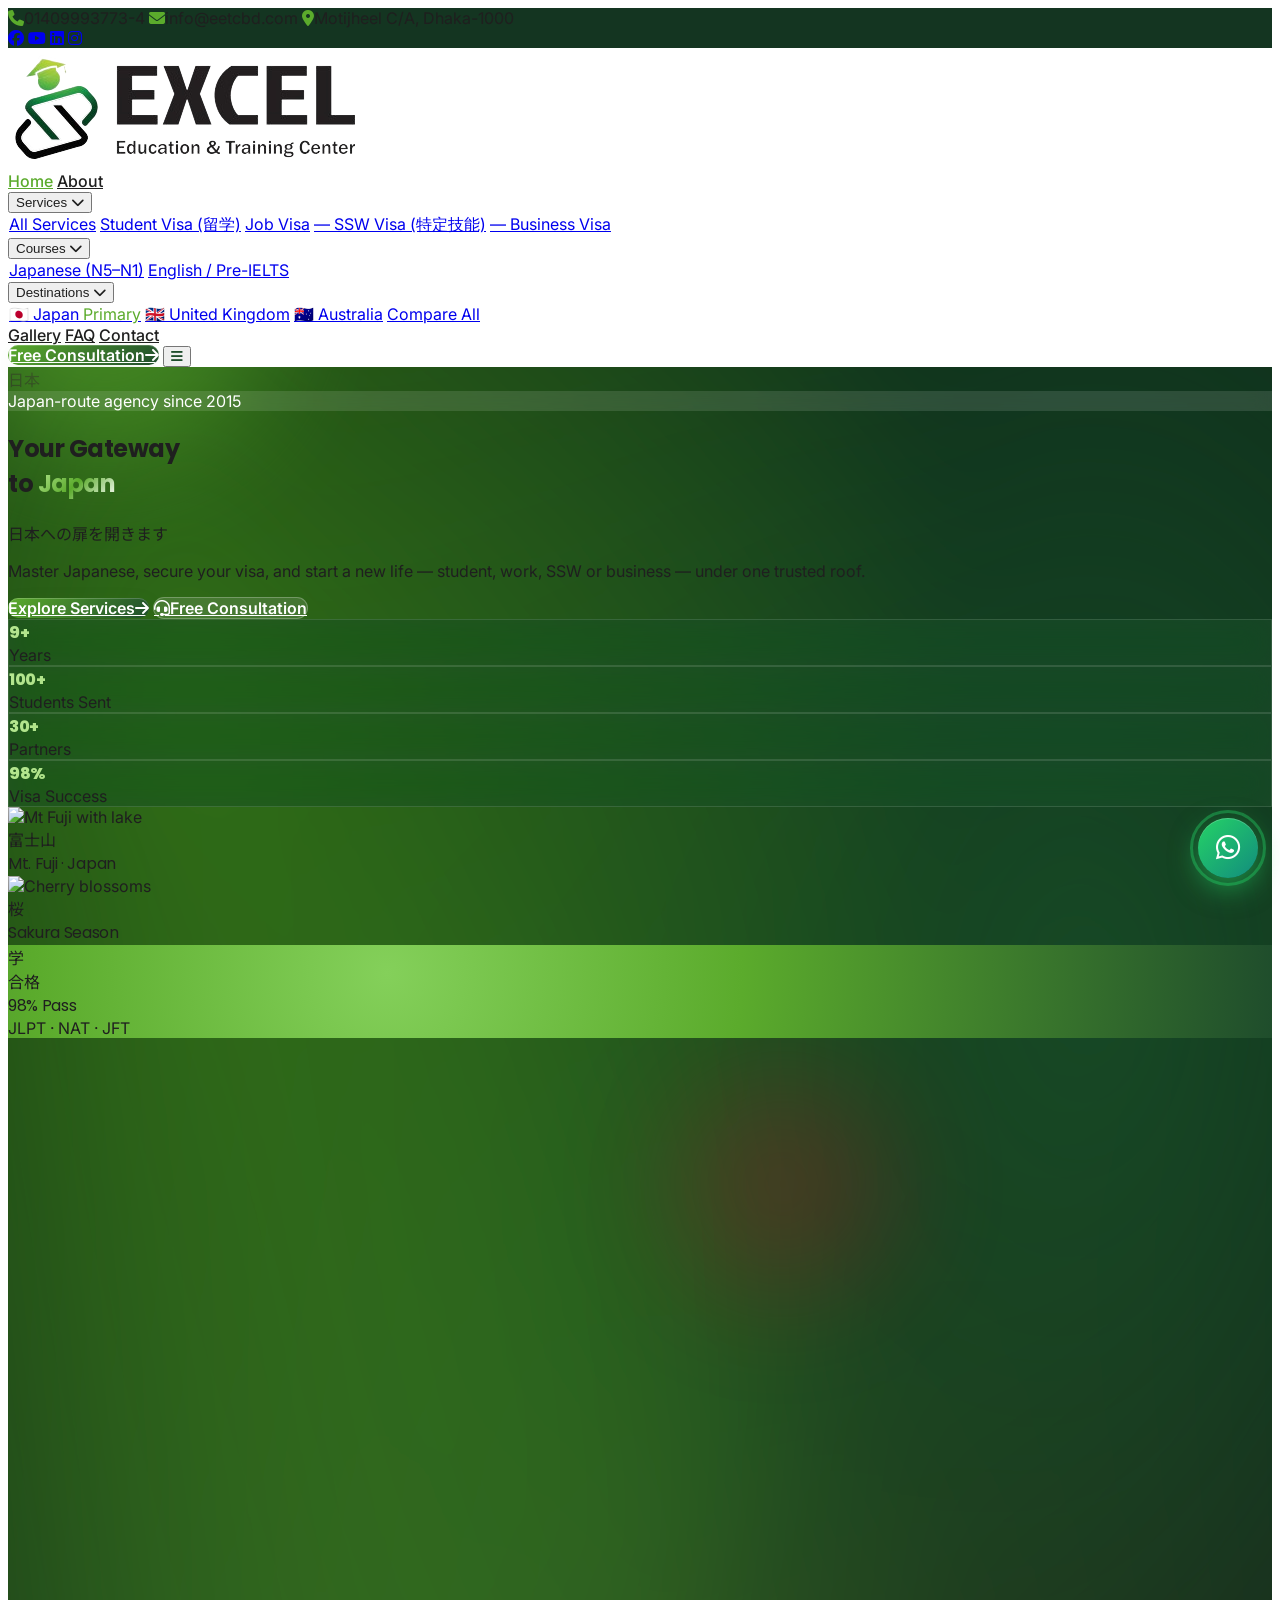
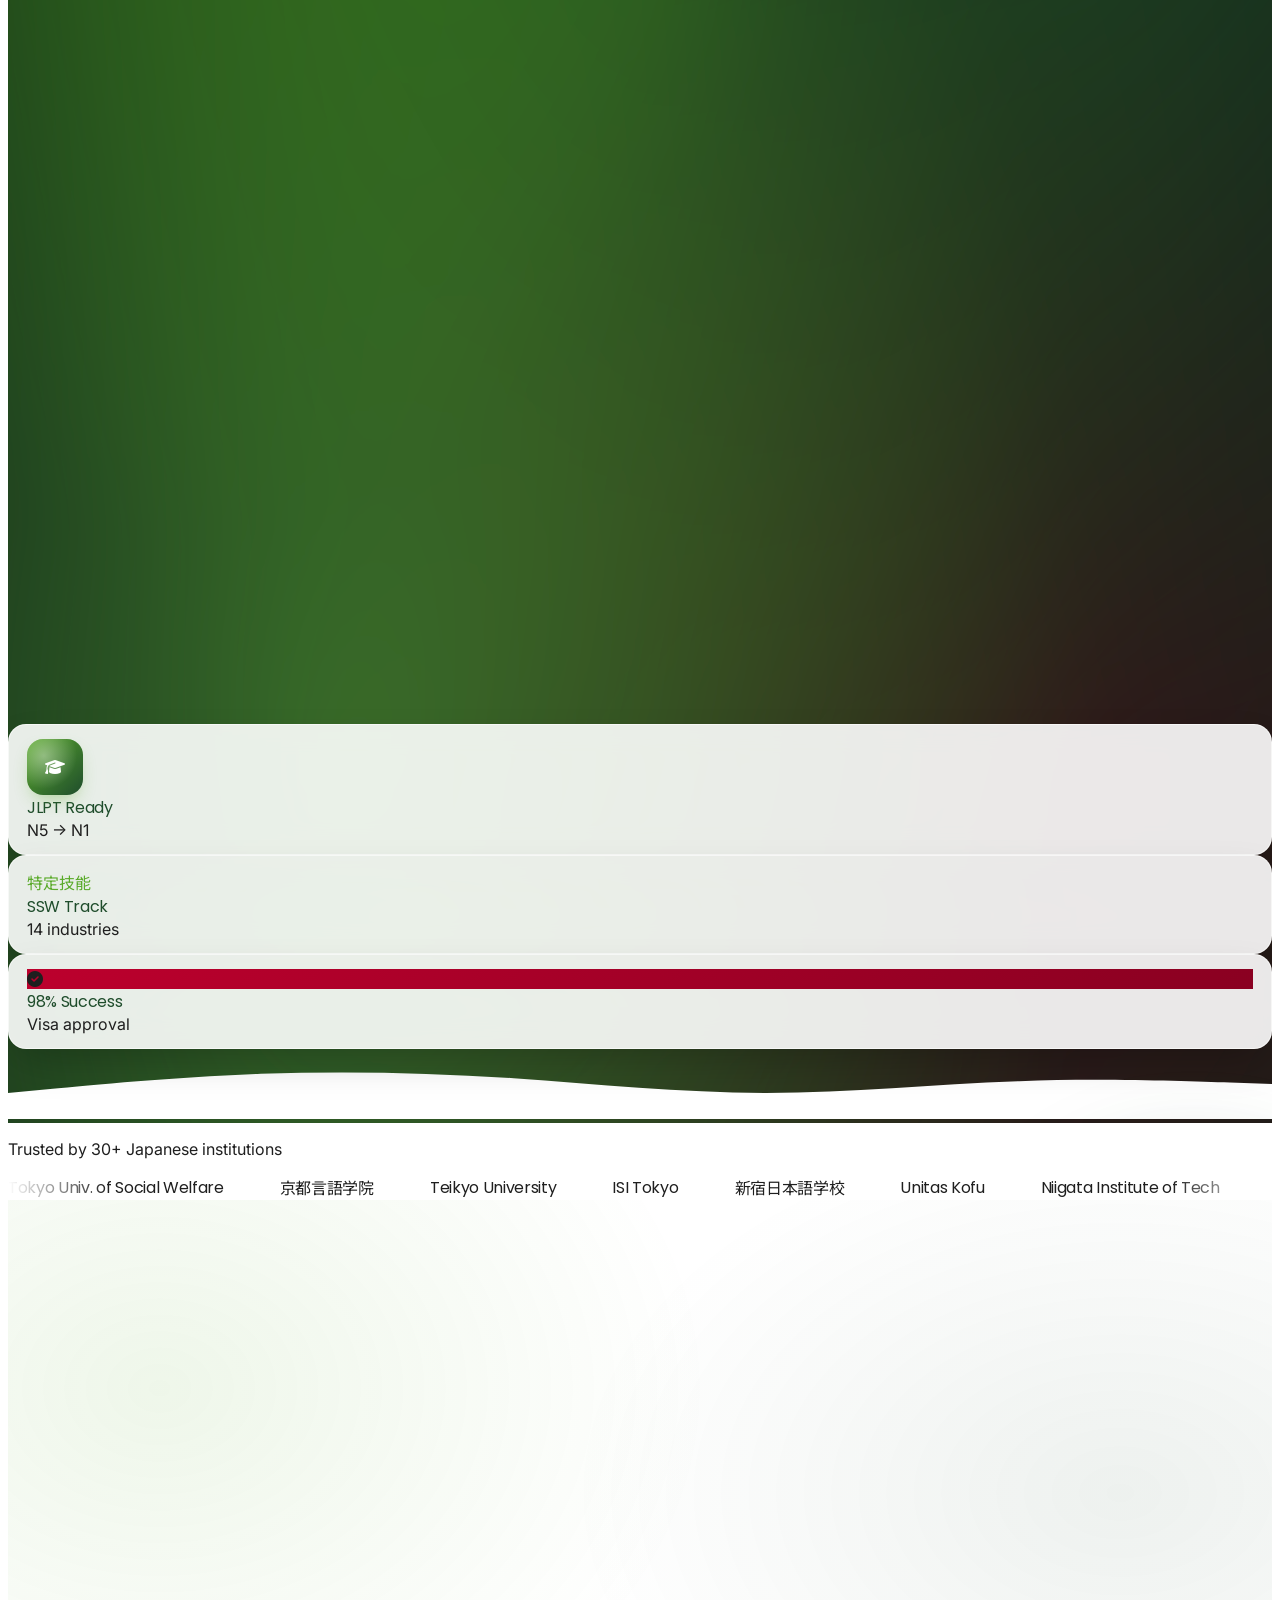
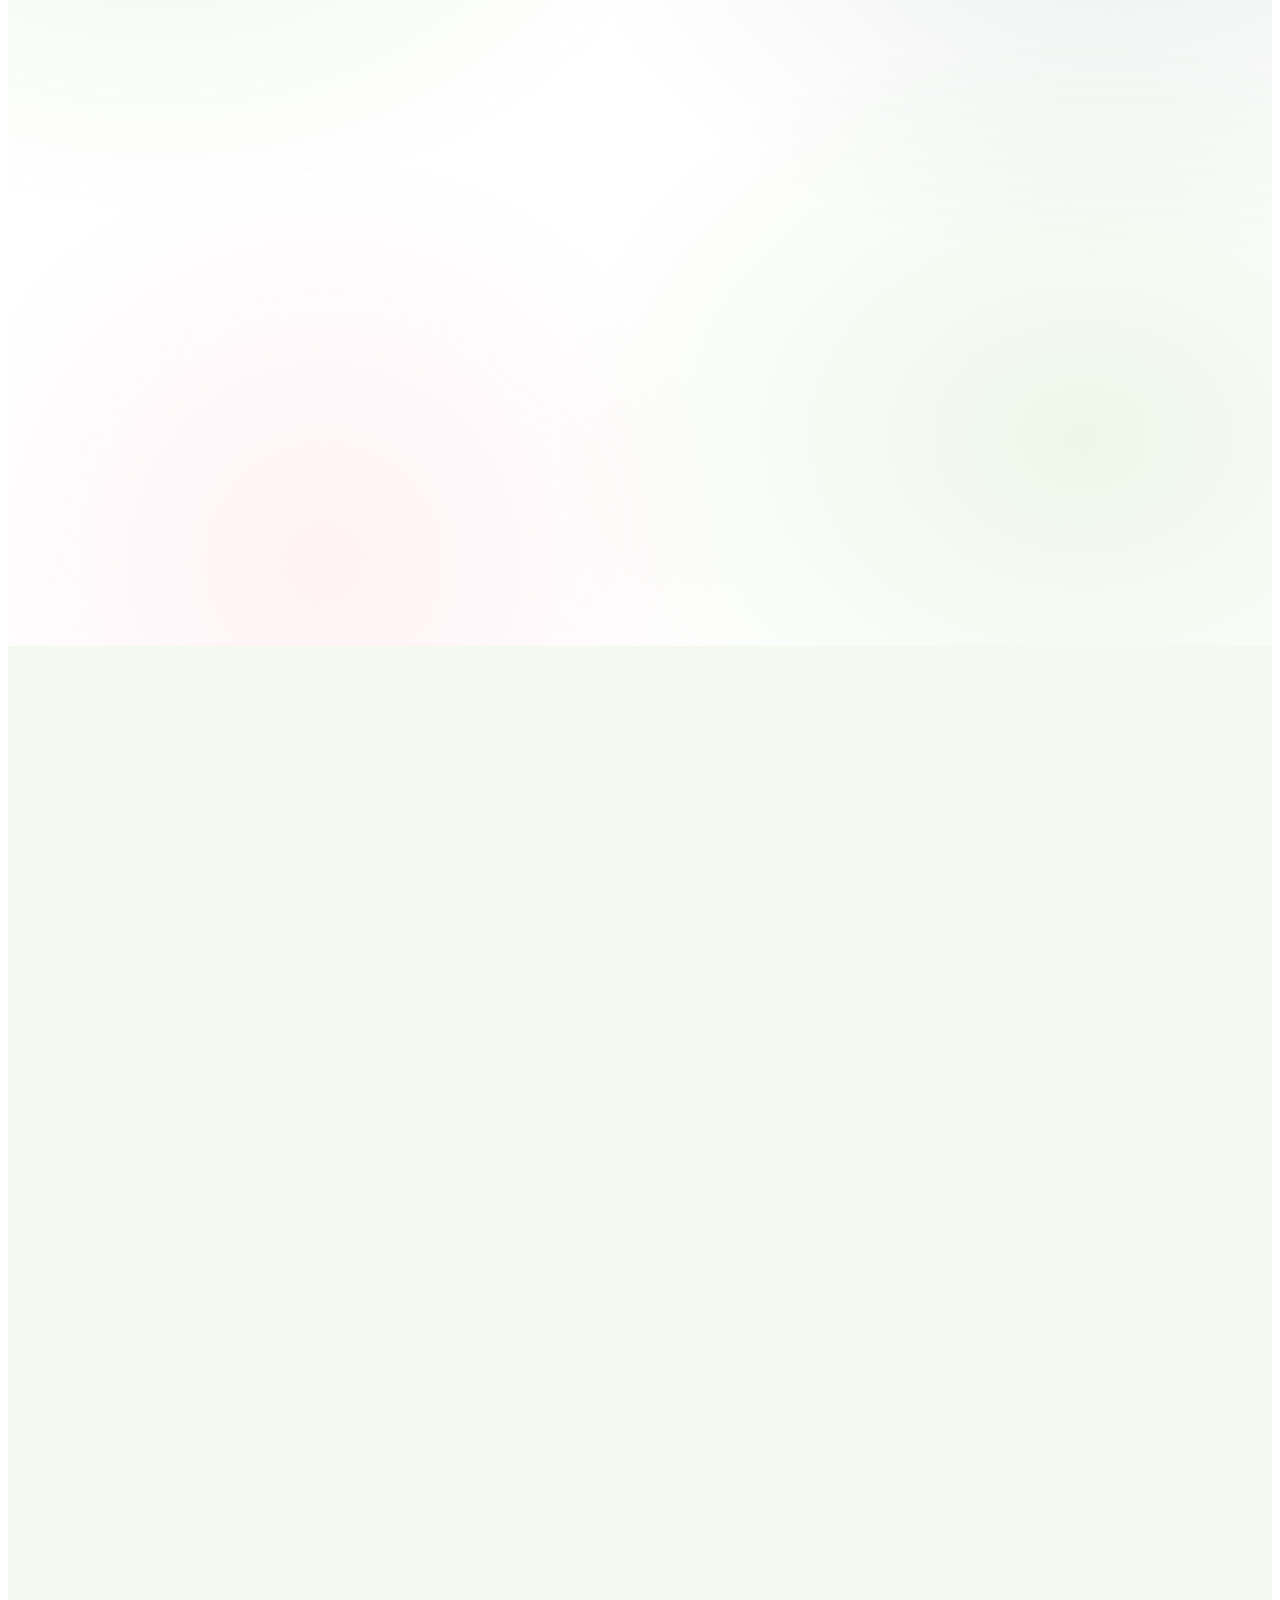
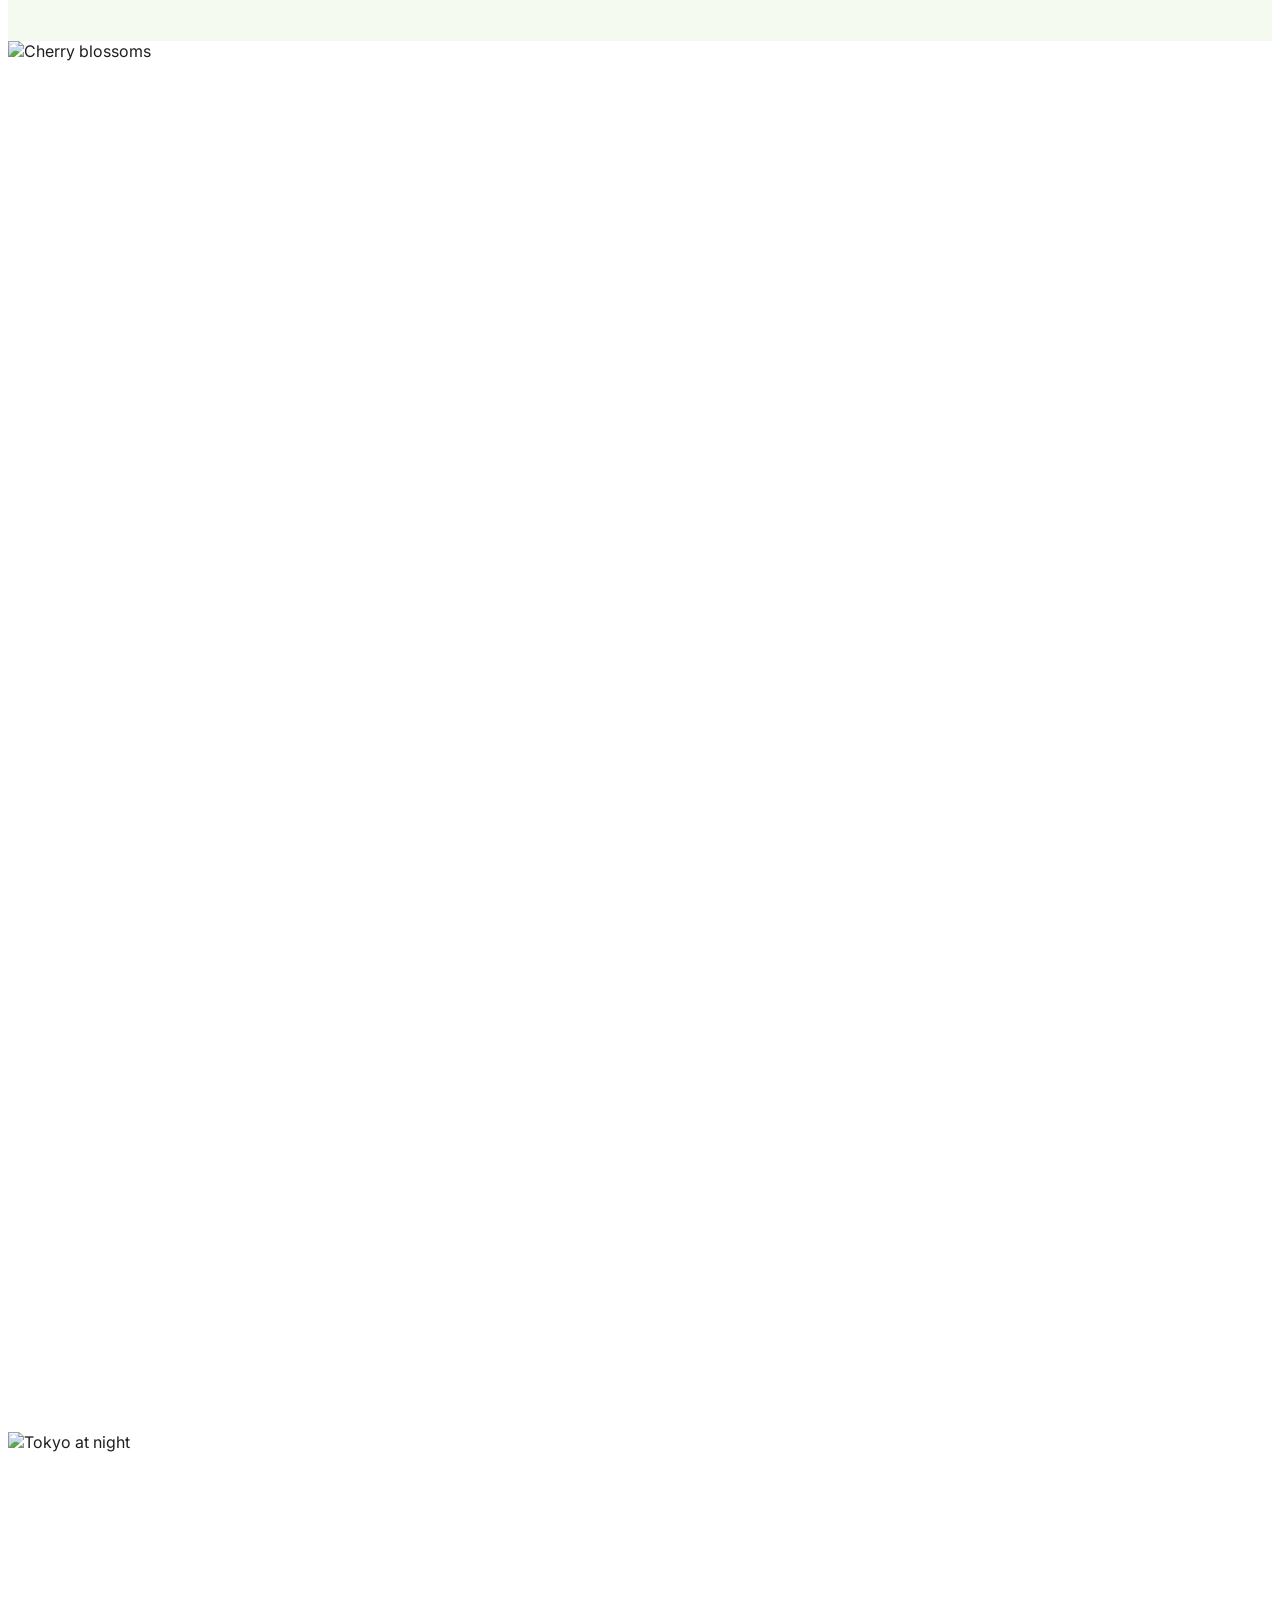
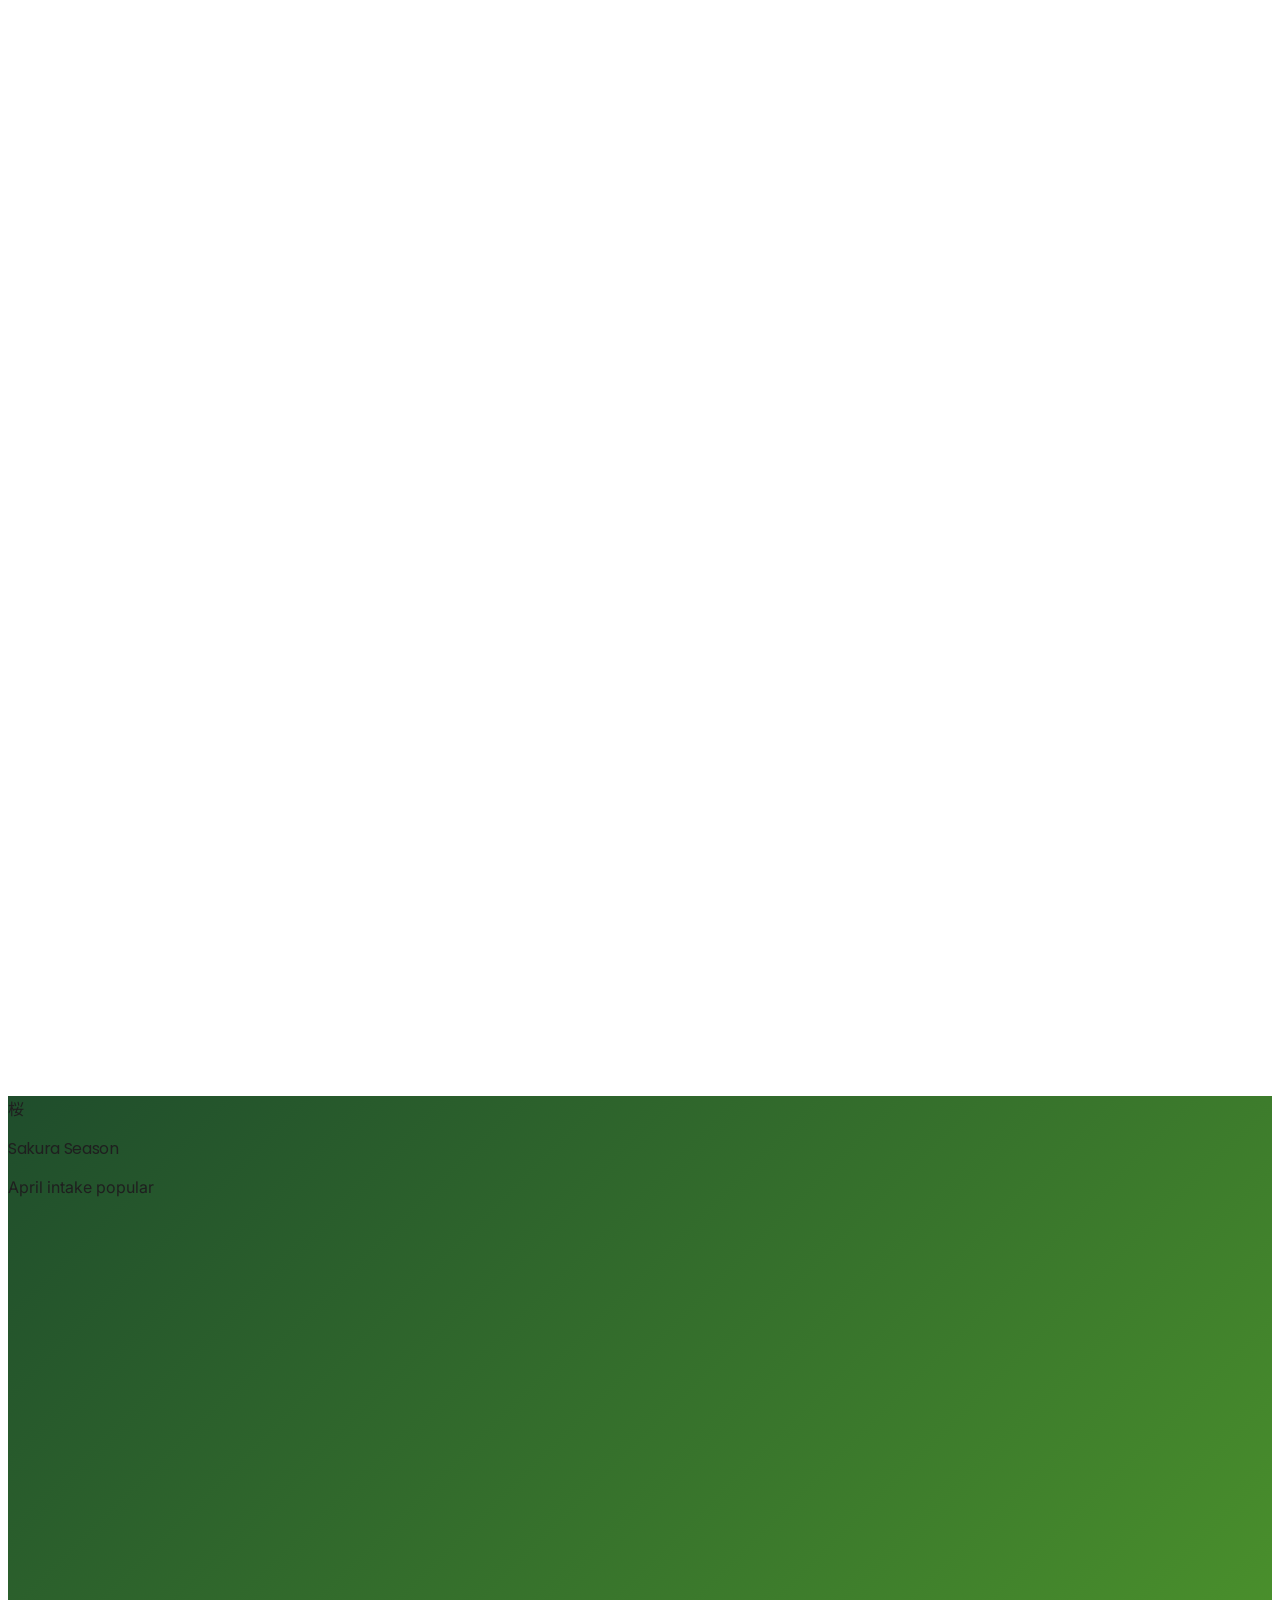
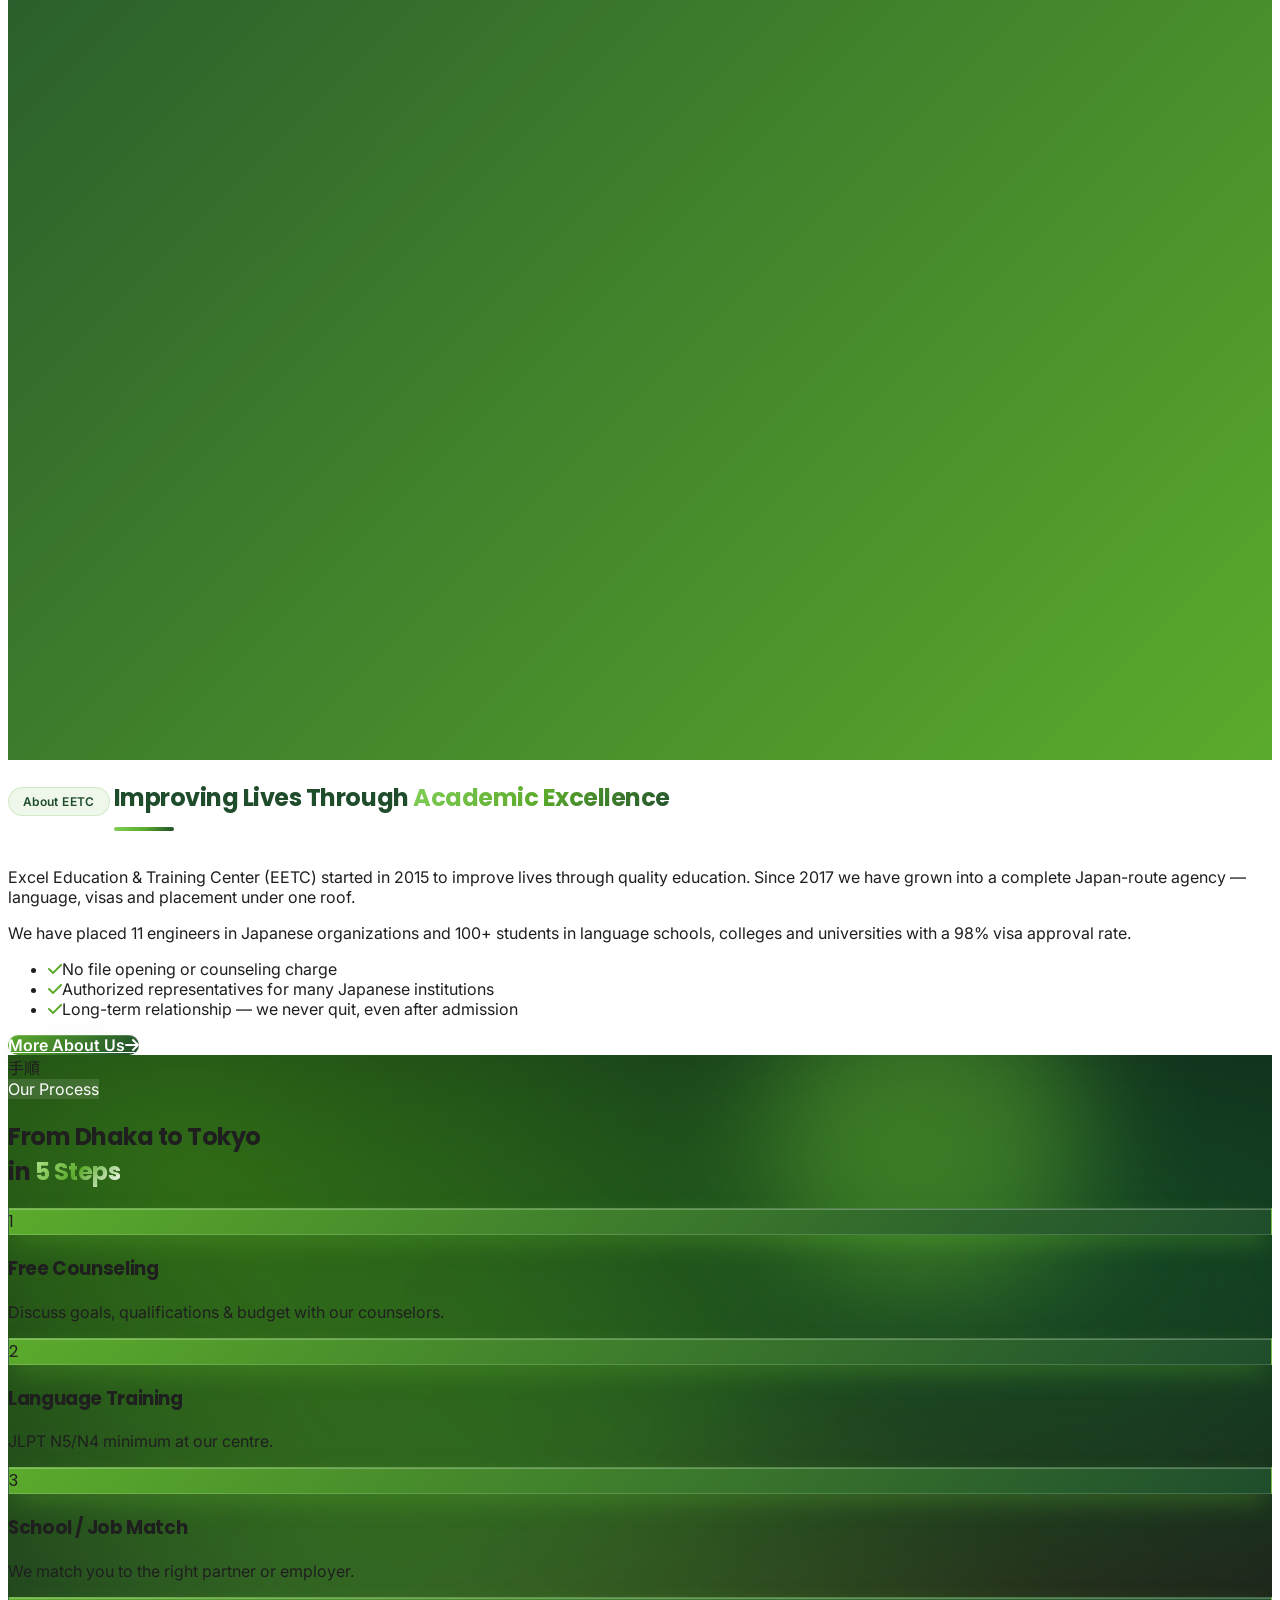
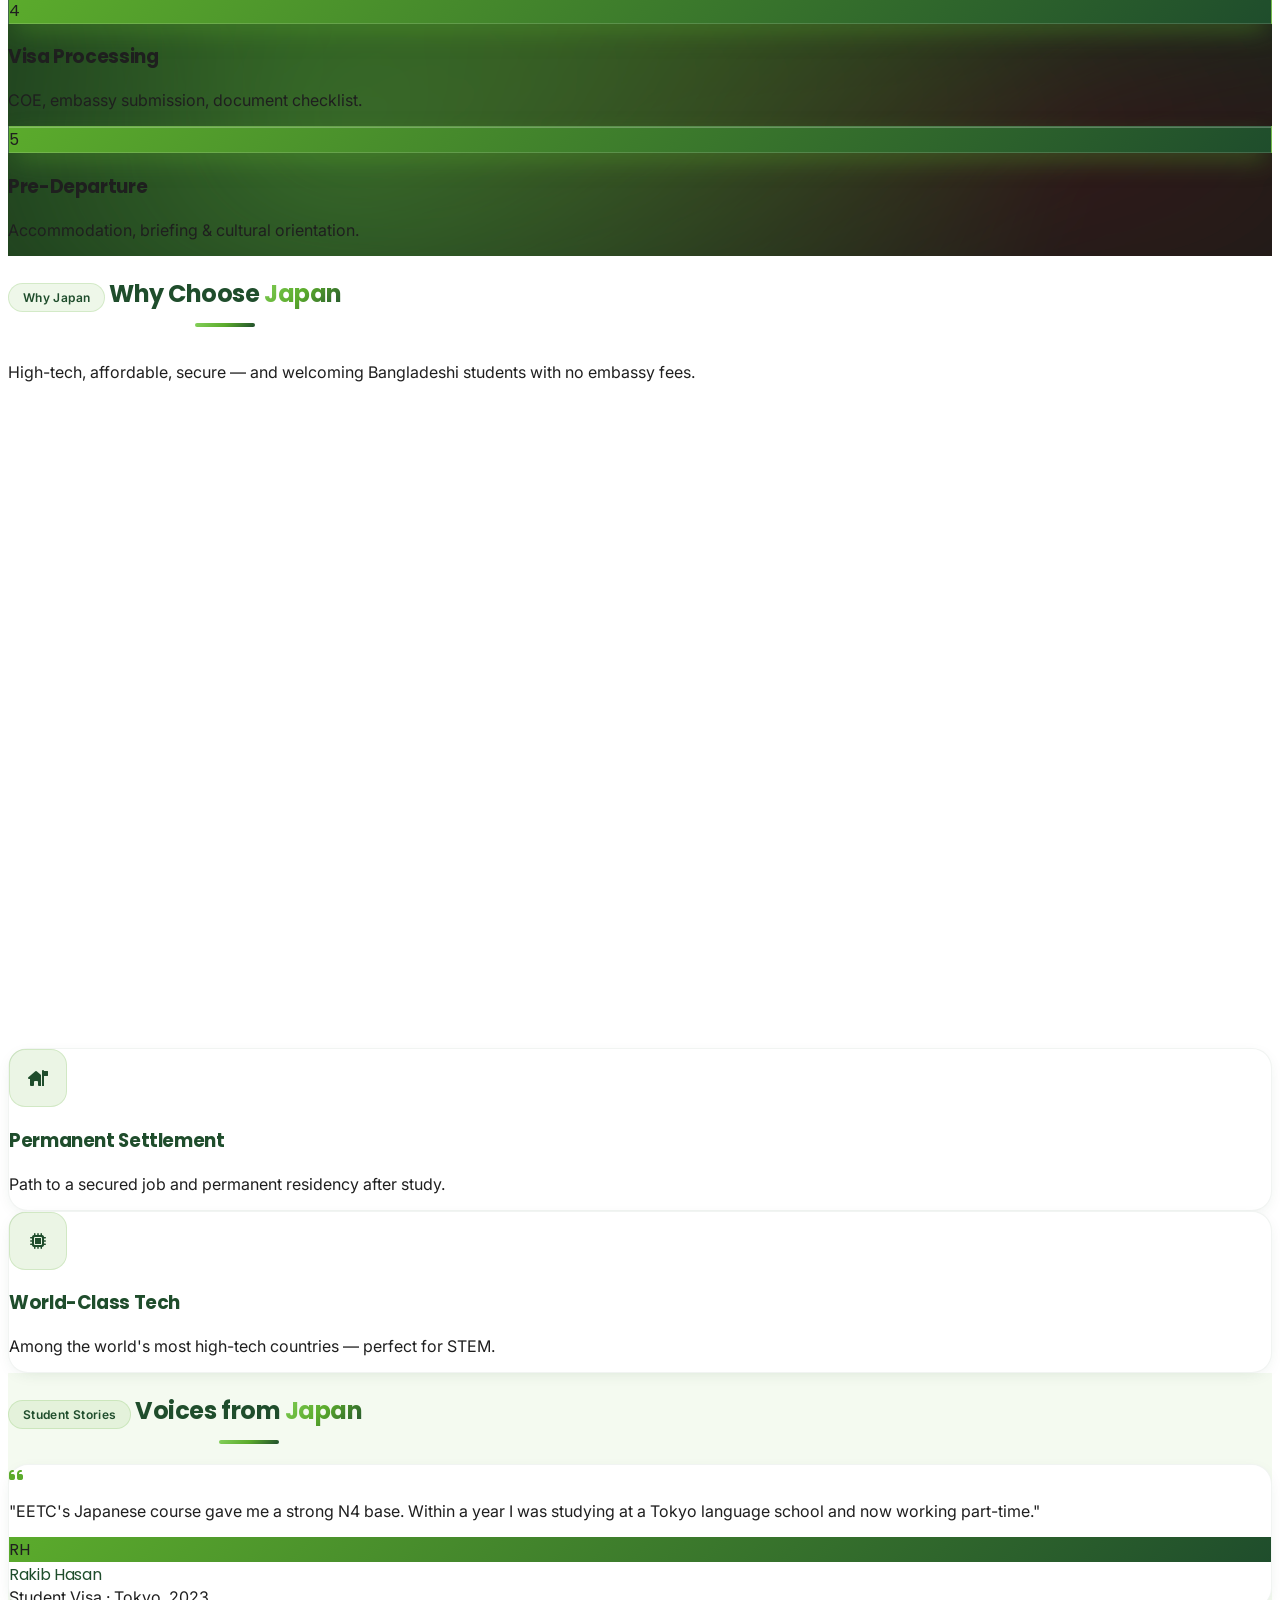
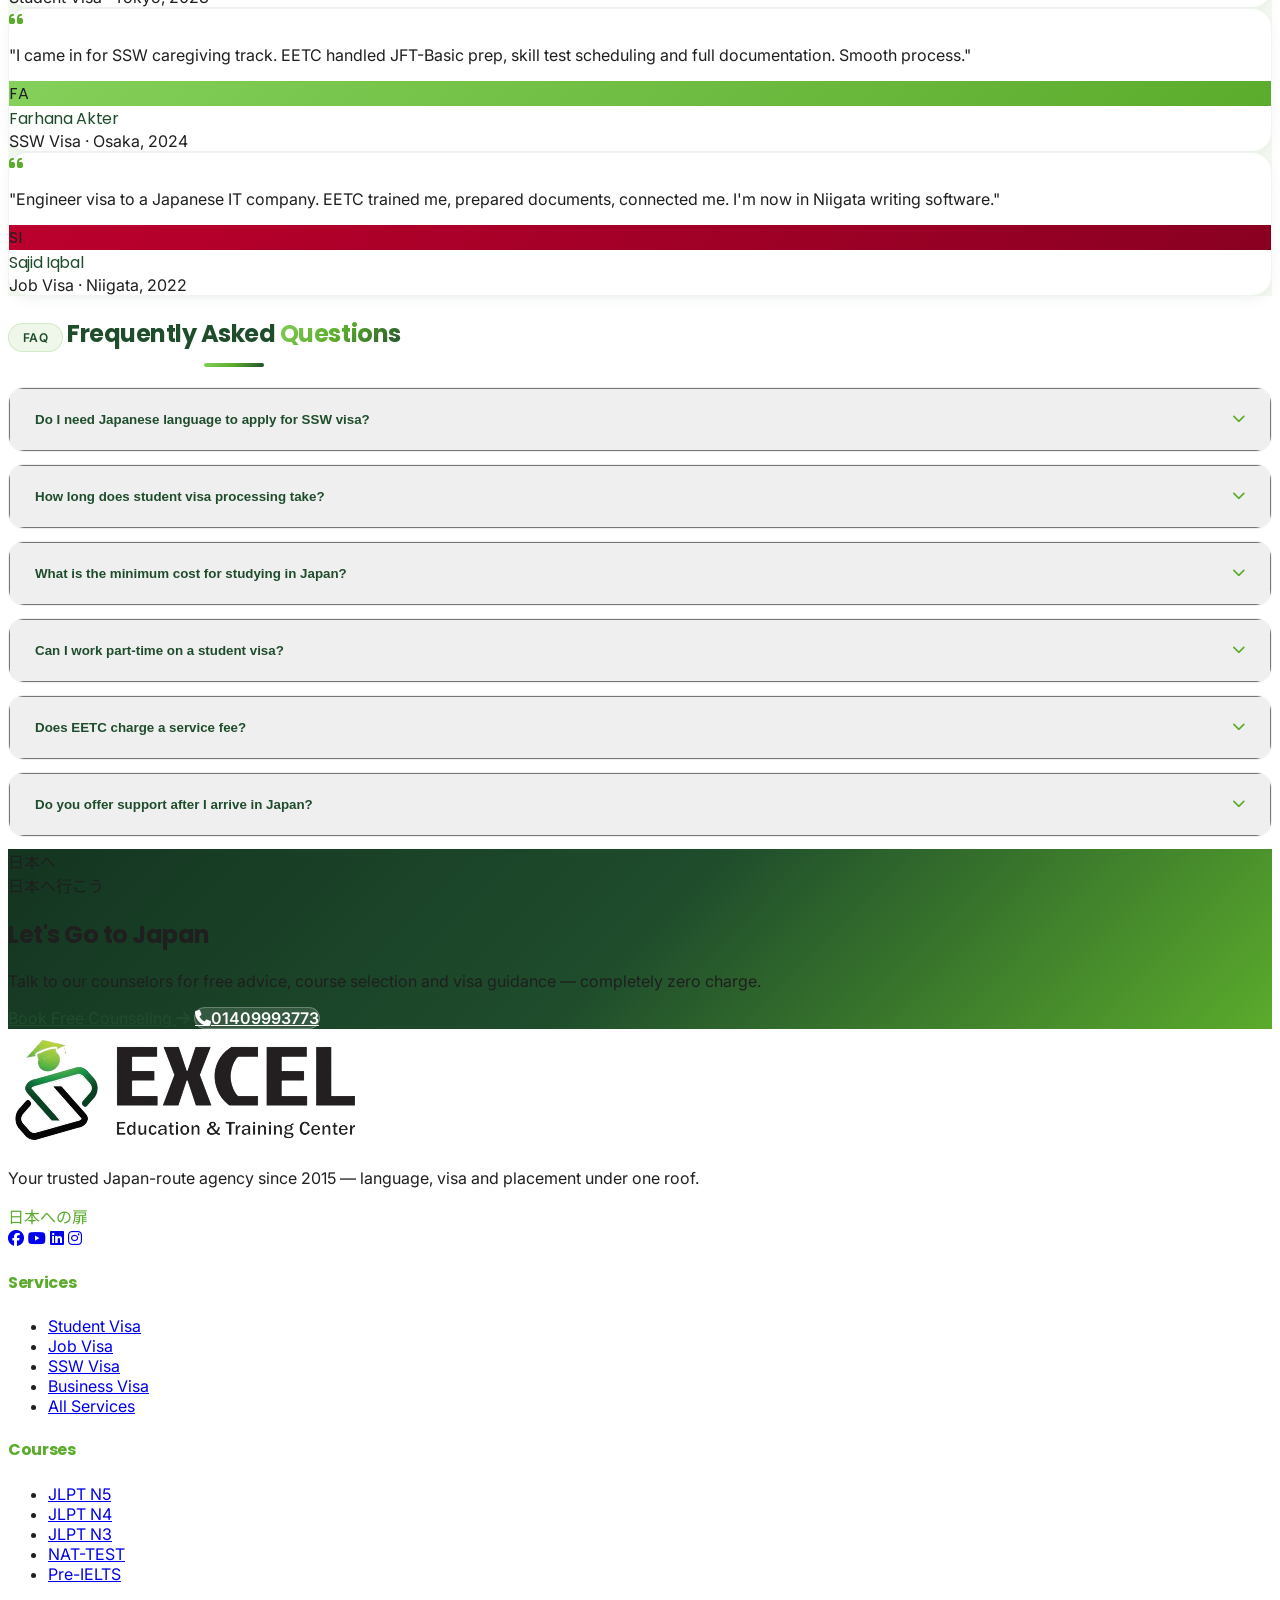
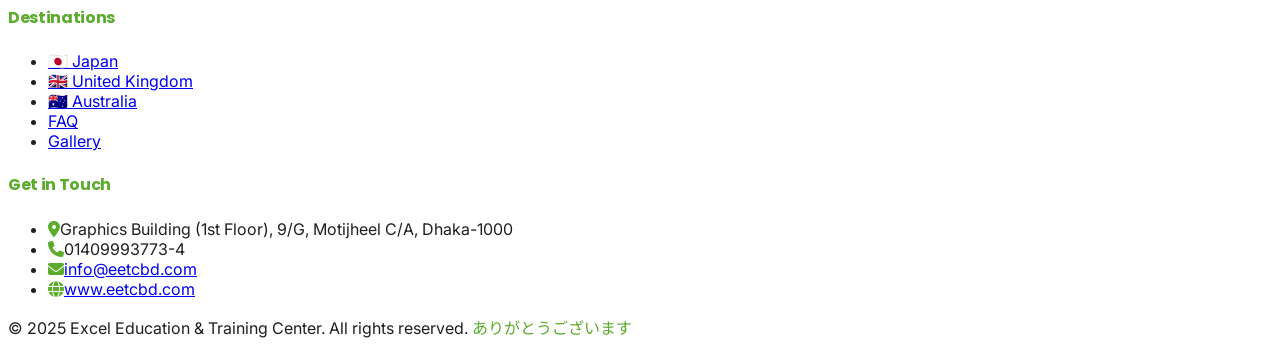
==== commit c04e6d3e: "Refactor visa service links: consolidate SSW and Business Visa under Job Visa section; remove standa" ====
--- a/index.html
+++ b/index.html
@@ -54,8 +54,8 @@
             <a href="services.html" class="block px-3 py-2 rounded-lg hover:bg-excel-light text-sm font-semibold">All Services</a>
             <a href="student-visa.html" class="block px-3 py-2 rounded-lg hover:bg-excel-light text-sm">Student Visa (留学)</a>
             <a href="job-visa.html" class="block px-3 py-2 rounded-lg hover:bg-excel-light text-sm">Job Visa</a>
-            <a href="ssw-visa.html" class="block px-3 py-2 rounded-lg hover:bg-excel-light text-sm">SSW Visa (特定技能)</a>
-            <a href="business-visa.html" class="block px-3 py-2 rounded-lg hover:bg-excel-light text-sm">Business Visa</a>
+            <a href="job-visa.html#ssw" class="block px-3 py-2 rounded-lg hover:bg-excel-light text-sm pl-6 text-gray-600">— SSW Visa (特定技能)</a>
+            <a href="job-visa.html#business" class="block px-3 py-2 rounded-lg hover:bg-excel-light text-sm pl-6 text-gray-600">— Business Visa</a>
           </div>
         </div>
       </div>
@@ -94,8 +94,8 @@
       <a class="nav-link" href="services.html">All Services</a>
       <a class="nav-link" href="student-visa.html">Student Visa</a>
       <a class="nav-link" href="job-visa.html">Job Visa</a>
-      <a class="nav-link" href="ssw-visa.html">SSW Visa</a>
-      <a class="nav-link" href="business-visa.html">Business Visa</a>
+      <a class="nav-link pl-4 text-gray-600" href="job-visa.html#ssw">— SSW Visa</a>
+      <a class="nav-link pl-4 text-gray-600" href="job-visa.html#business">— Business Visa</a>
       <div class="text-xs uppercase tracking-wider text-gray-400 mt-2 font-semibold">Courses</div>
       <a class="nav-link" href="japanese.html">Japanese Language</a>
       <a class="nav-link" href="english.html">English / Pre-IELTS</a>
@@ -290,7 +290,7 @@
       <p class="mt-6 text-gray-600 text-lg">From your first hiragana lesson to landing in Tokyo — we handle every step.</p>
     </div>
 
-    <div class="grid sm:grid-cols-2 lg:grid-cols-3 gap-6 mt-14">
+    <div class="grid sm:grid-cols-2 lg:grid-cols-2 gap-6 mt-14">
       <a href="japanese.html" class="service-card tilt p-7 reveal">
         <div class="icon-badge"><i class="fa-solid fa-language text-xl"></i></div>
         <h3 class="font-display font-bold text-2xl mt-6 text-excel-dark">Japanese Language</h3>
@@ -309,22 +309,13 @@
         <div class="icon-badge"><i class="fa-solid fa-briefcase text-xl"></i></div>
         <h3 class="font-display font-bold text-2xl mt-6 text-excel-dark">Job Visa</h3>
         <p class="font-jp text-sm text-excel-green mt-1 font-bold">就労ビザ</p>
-        <p class="text-gray-600 text-sm mt-4">Engineer, Specialist in Humanities and International Services — placement & documentation.</p>
-        <div class="text-excel-green font-semibold text-sm mt-6 inline-flex items-center gap-1">Learn more <i class="fa-solid fa-arrow-right text-xs"></i></div>
-      </a>
-      <a href="ssw-visa.html" class="service-card tilt p-7 reveal">
-        <div class="icon-badge"><i class="fa-solid fa-helmet-safety text-xl"></i></div>
-        <h3 class="font-display font-bold text-2xl mt-6 text-excel-dark">SSW Visa</h3>
-        <p class="font-jp text-sm text-excel-green mt-1 font-bold">特定技能</p>
-        <p class="text-gray-600 text-sm mt-4">Specified Skilled Worker visa across 14 industries — caregiving, construction, food service.</p>
-        <div class="text-excel-green font-semibold text-sm mt-6 inline-flex items-center gap-1">14 sectors <i class="fa-solid fa-arrow-right text-xs"></i></div>
-      </a>
-      <a href="business-visa.html" class="service-card tilt p-7 reveal">
-        <div class="icon-badge"><i class="fa-solid fa-building text-xl"></i></div>
-        <h3 class="font-display font-bold text-2xl mt-6 text-excel-dark">Business Visa</h3>
-        <p class="font-jp text-sm text-excel-green mt-1 font-bold">経営・管理ビザ</p>
-        <p class="text-gray-600 text-sm mt-4">Business Manager and investor visa support for entrepreneurs setting up in Japan.</p>
-        <div class="text-excel-green font-semibold text-sm mt-6 inline-flex items-center gap-1">Get details <i class="fa-solid fa-arrow-right text-xs"></i></div>
+        <p class="text-gray-600 text-sm mt-4">Three pathways under one roof — Engineer / Specialist, SSW (特定技能, 14 industries), and Business Manager (経営・管理).</p>
+        <div class="flex flex-wrap gap-2 mt-4">
+          <span class="text-xs bg-excel-light text-excel-dark px-2.5 py-1 rounded-full font-semibold">Engineer</span>
+          <span class="text-xs bg-excel-light text-excel-dark px-2.5 py-1 rounded-full font-semibold">SSW</span>
+          <span class="text-xs bg-excel-light text-excel-dark px-2.5 py-1 rounded-full font-semibold">Business</span>
+        </div>
+        <div class="text-excel-green font-semibold text-sm mt-5 inline-flex items-center gap-1">See all 3 tracks <i class="fa-solid fa-arrow-right text-xs"></i></div>
       </a>
       <a href="contact.html" class="service-card tilt p-7 reveal text-white relative overflow-hidden" style="background:linear-gradient(135deg,#1F4D2C 0%,#5BAB2C 100%);">
         <div class="absolute -top-10 -right-10 w-40 h-40 rounded-full bg-white/10 blur-2xl"></div>
@@ -598,8 +589,8 @@
       <ul class="space-y-2 text-sm text-white/80">
         <li><a href="student-visa.html">Student Visa</a></li>
         <li><a href="job-visa.html">Job Visa</a></li>
-        <li><a href="ssw-visa.html">SSW Visa</a></li>
-        <li><a href="business-visa.html">Business Visa</a></li>
+        <li><a href="job-visa.html#ssw">SSW Visa</a></li>
+        <li><a href="job-visa.html#business">Business Visa</a></li>
         <li><a href="services.html">All Services</a></li>
       </ul>
     </div>
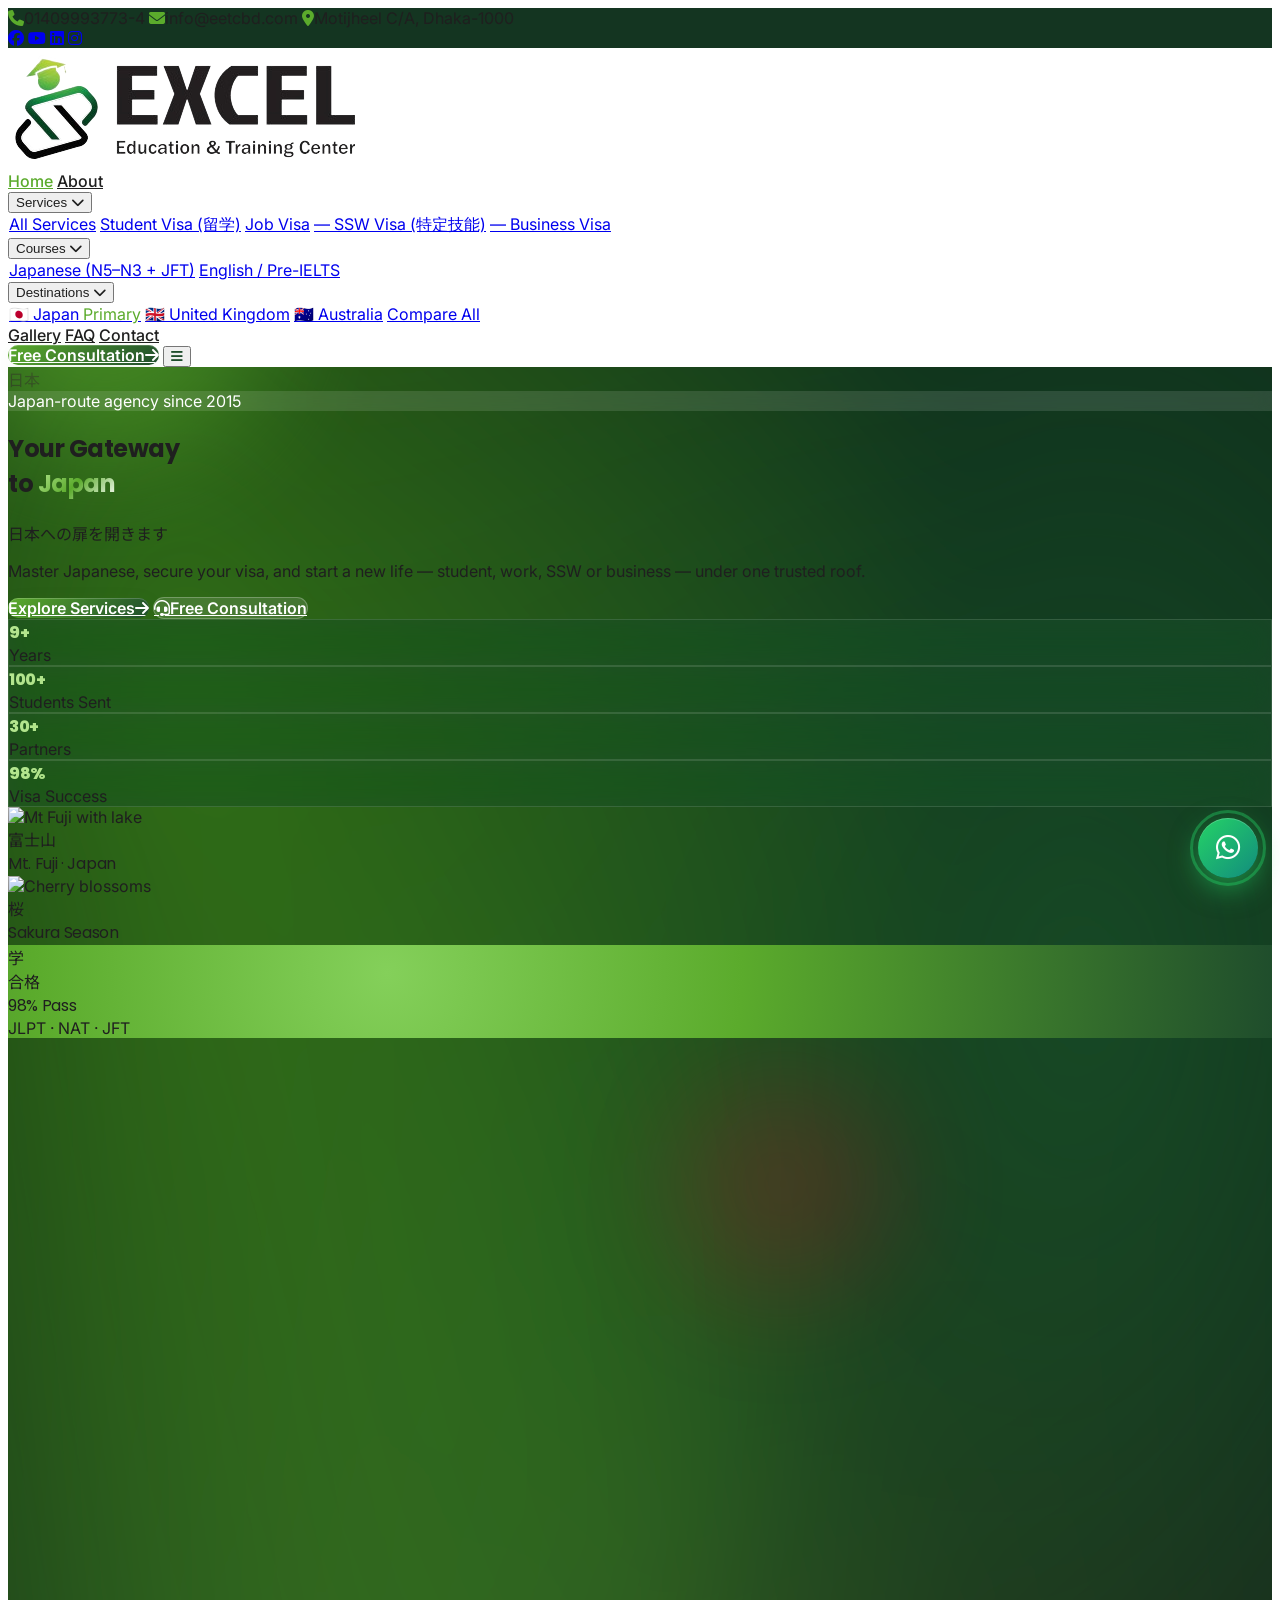
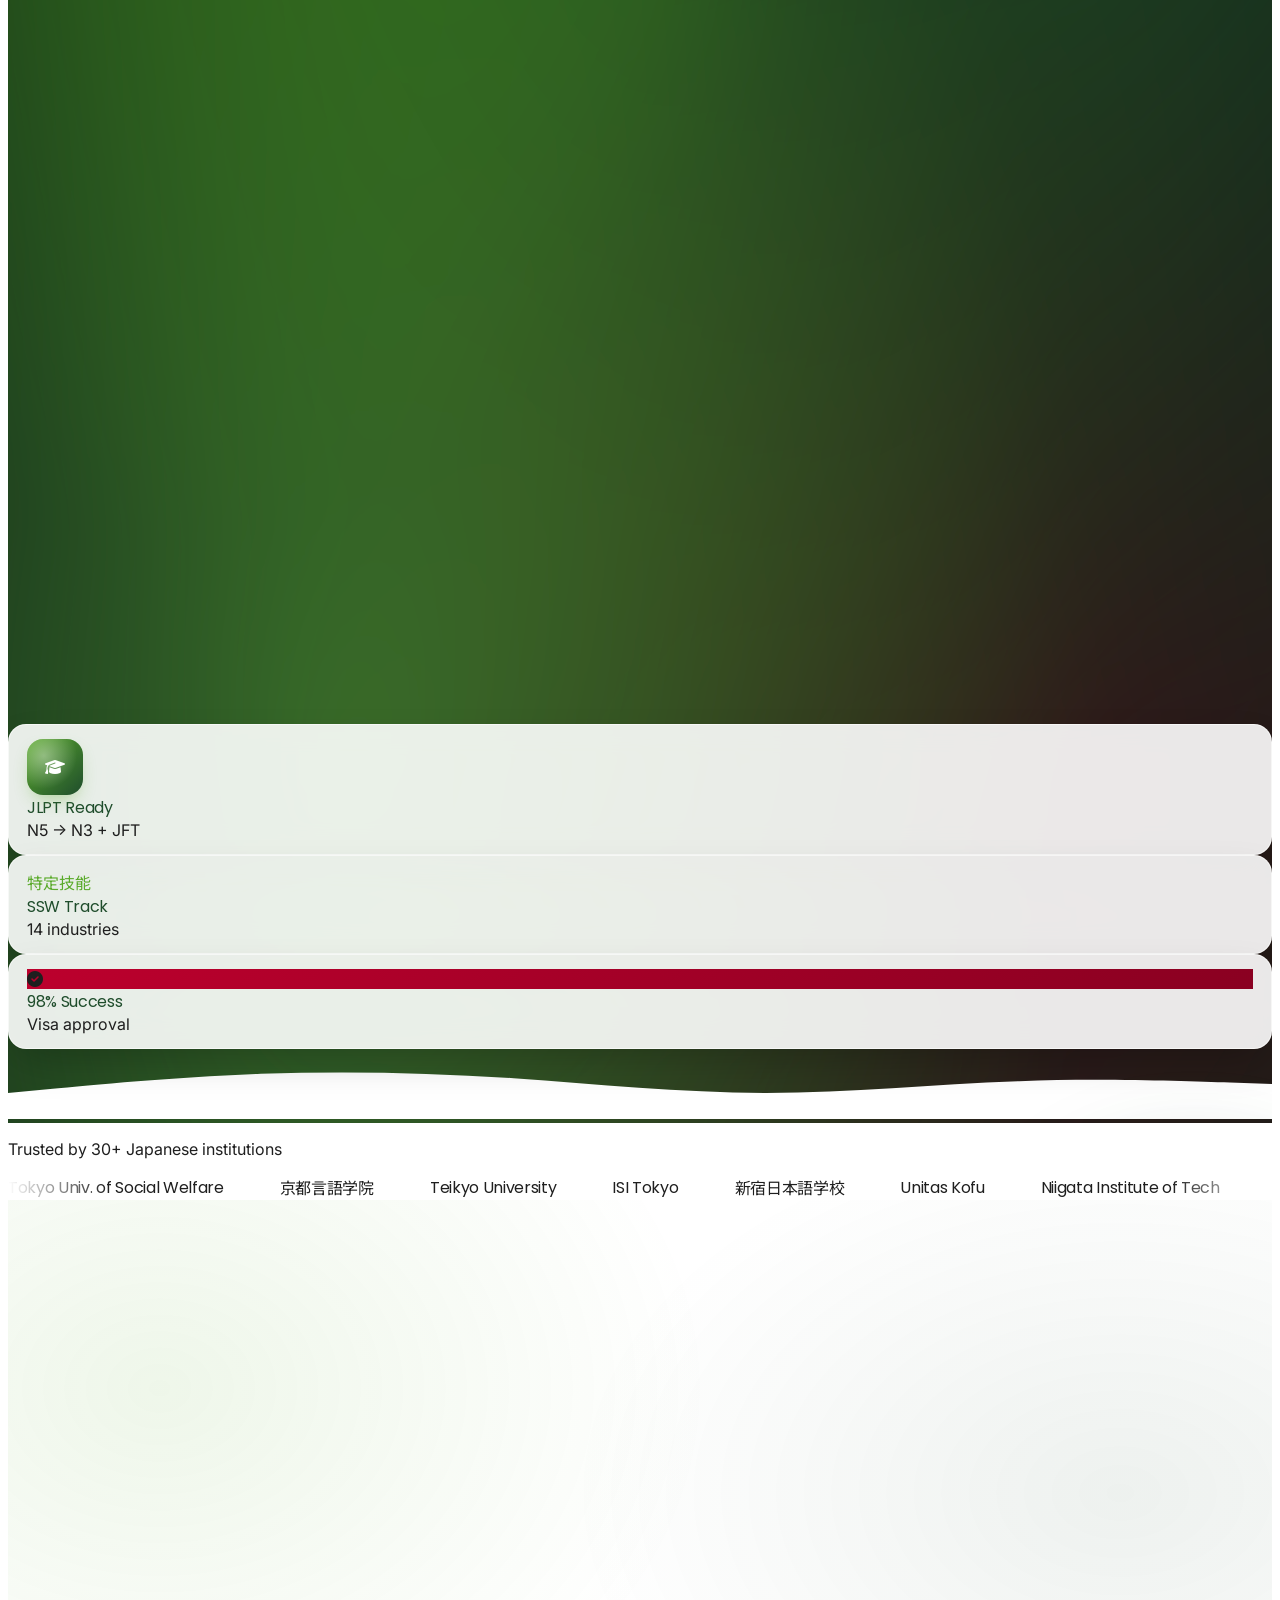
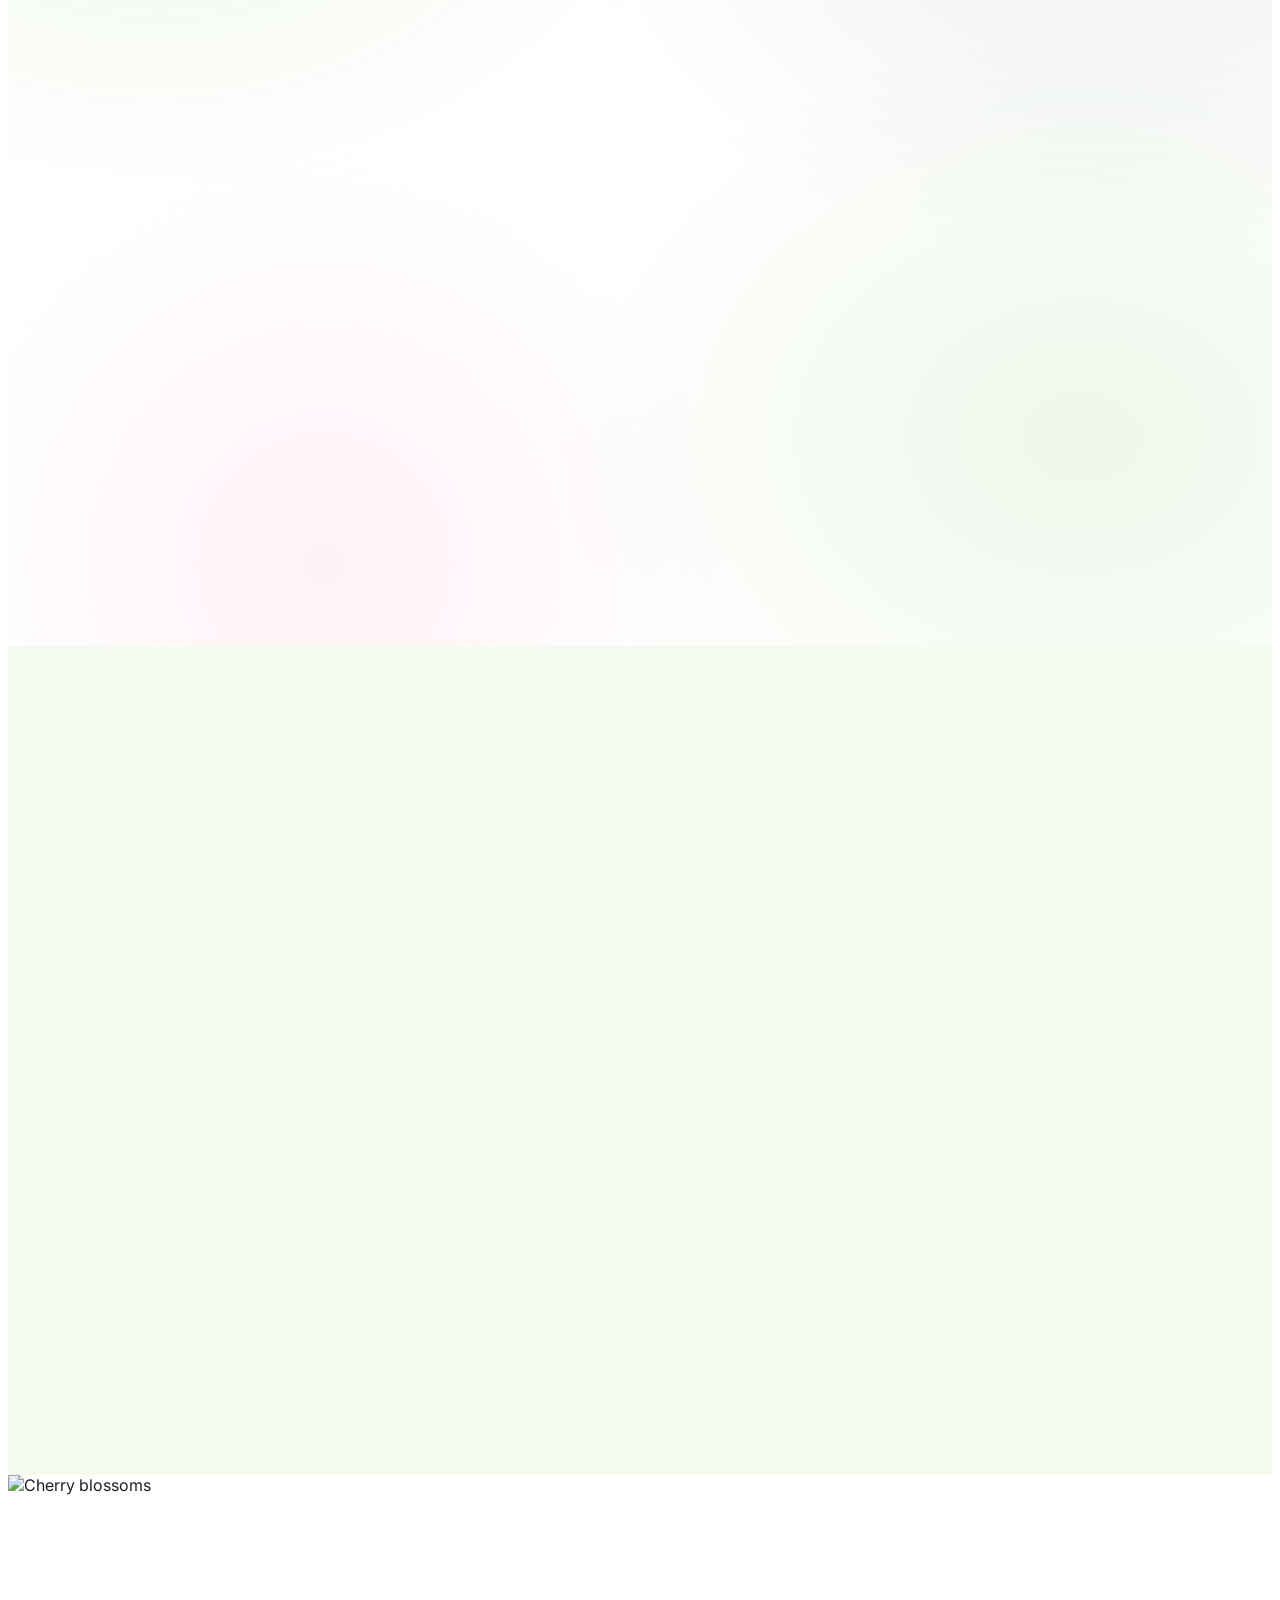
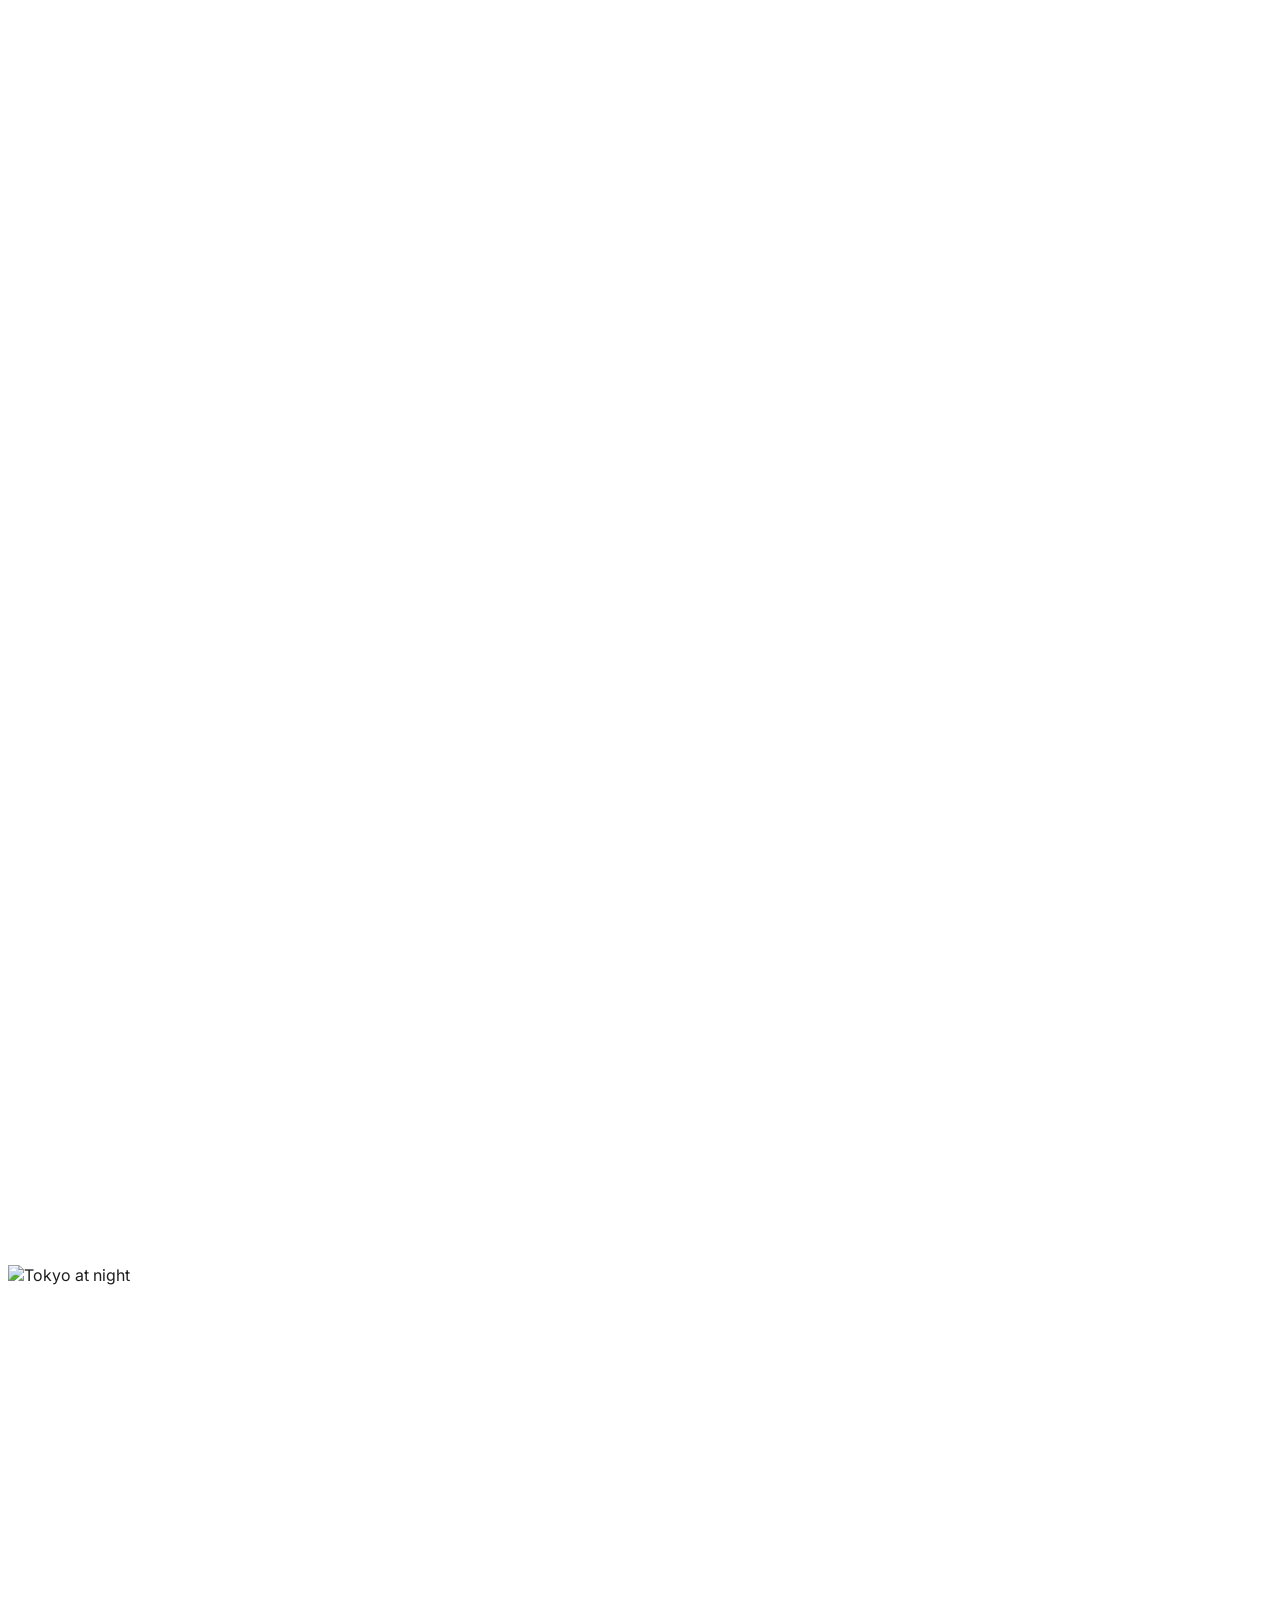
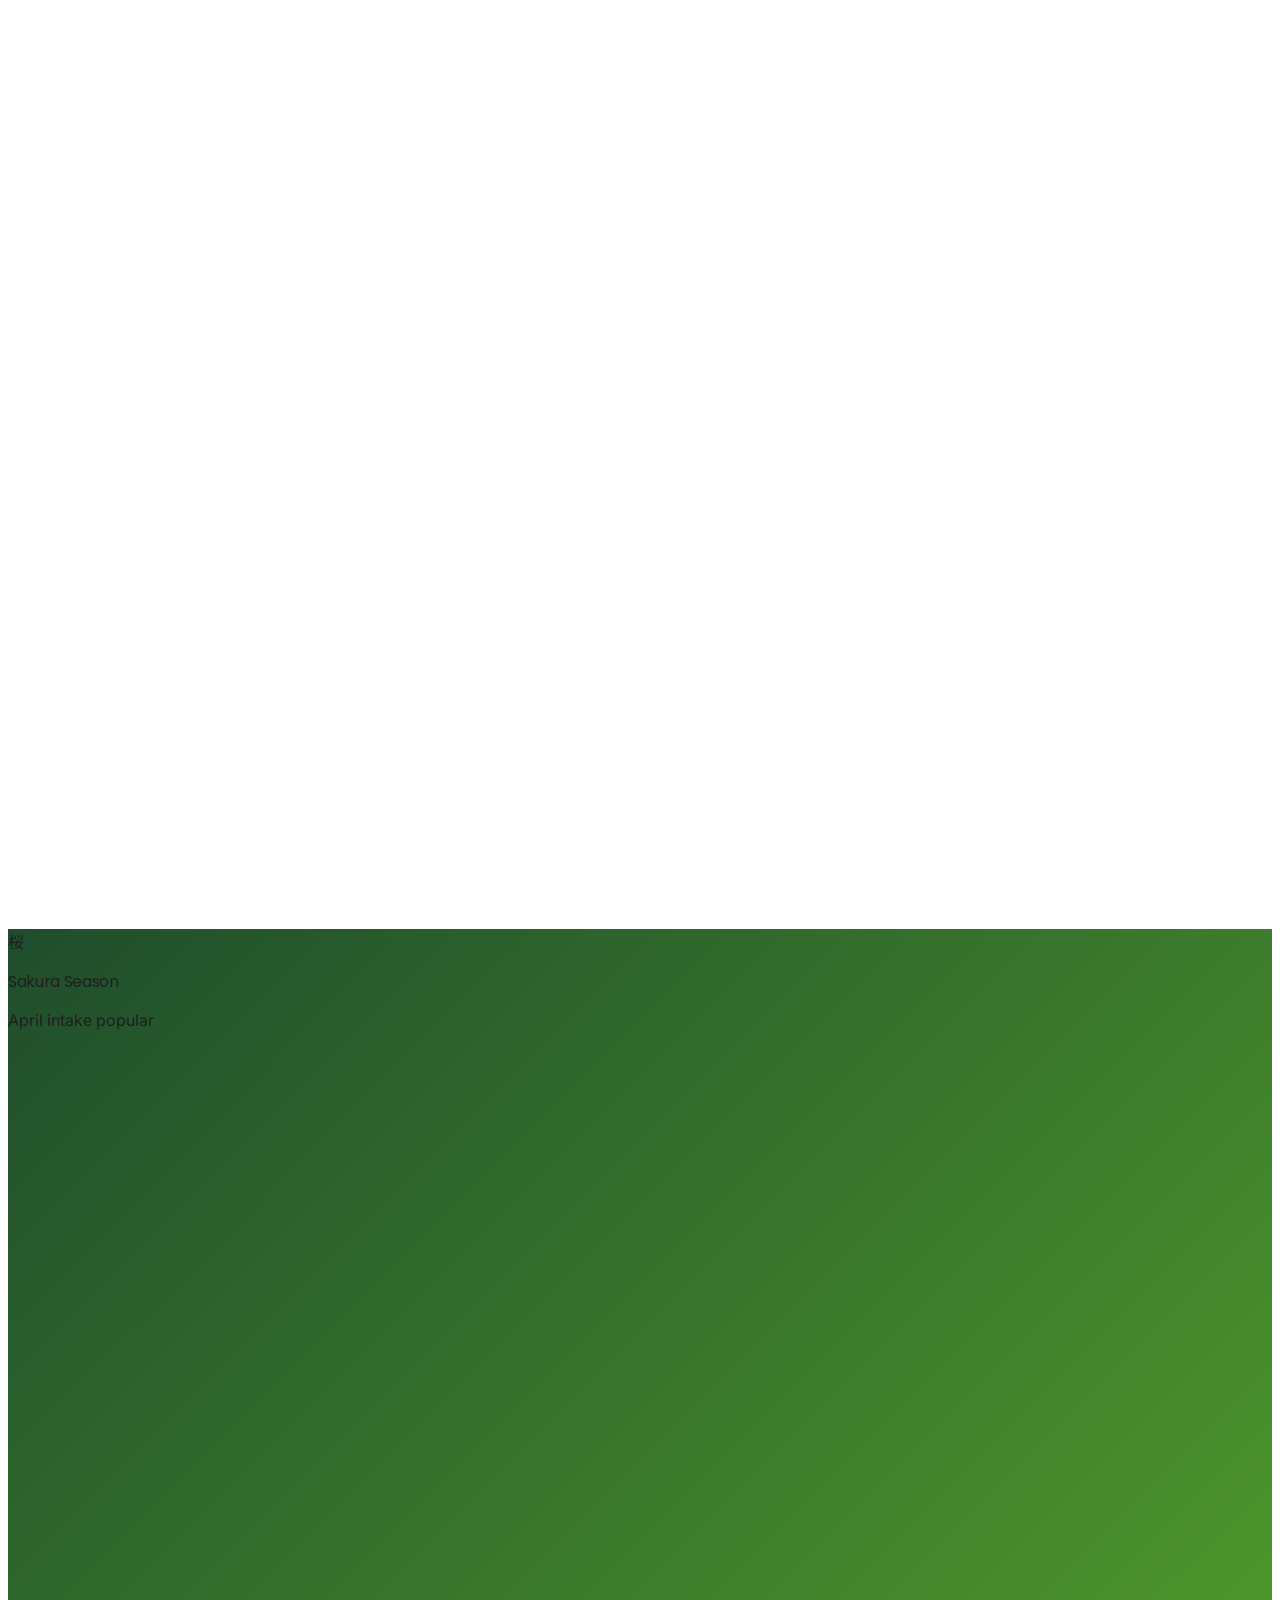
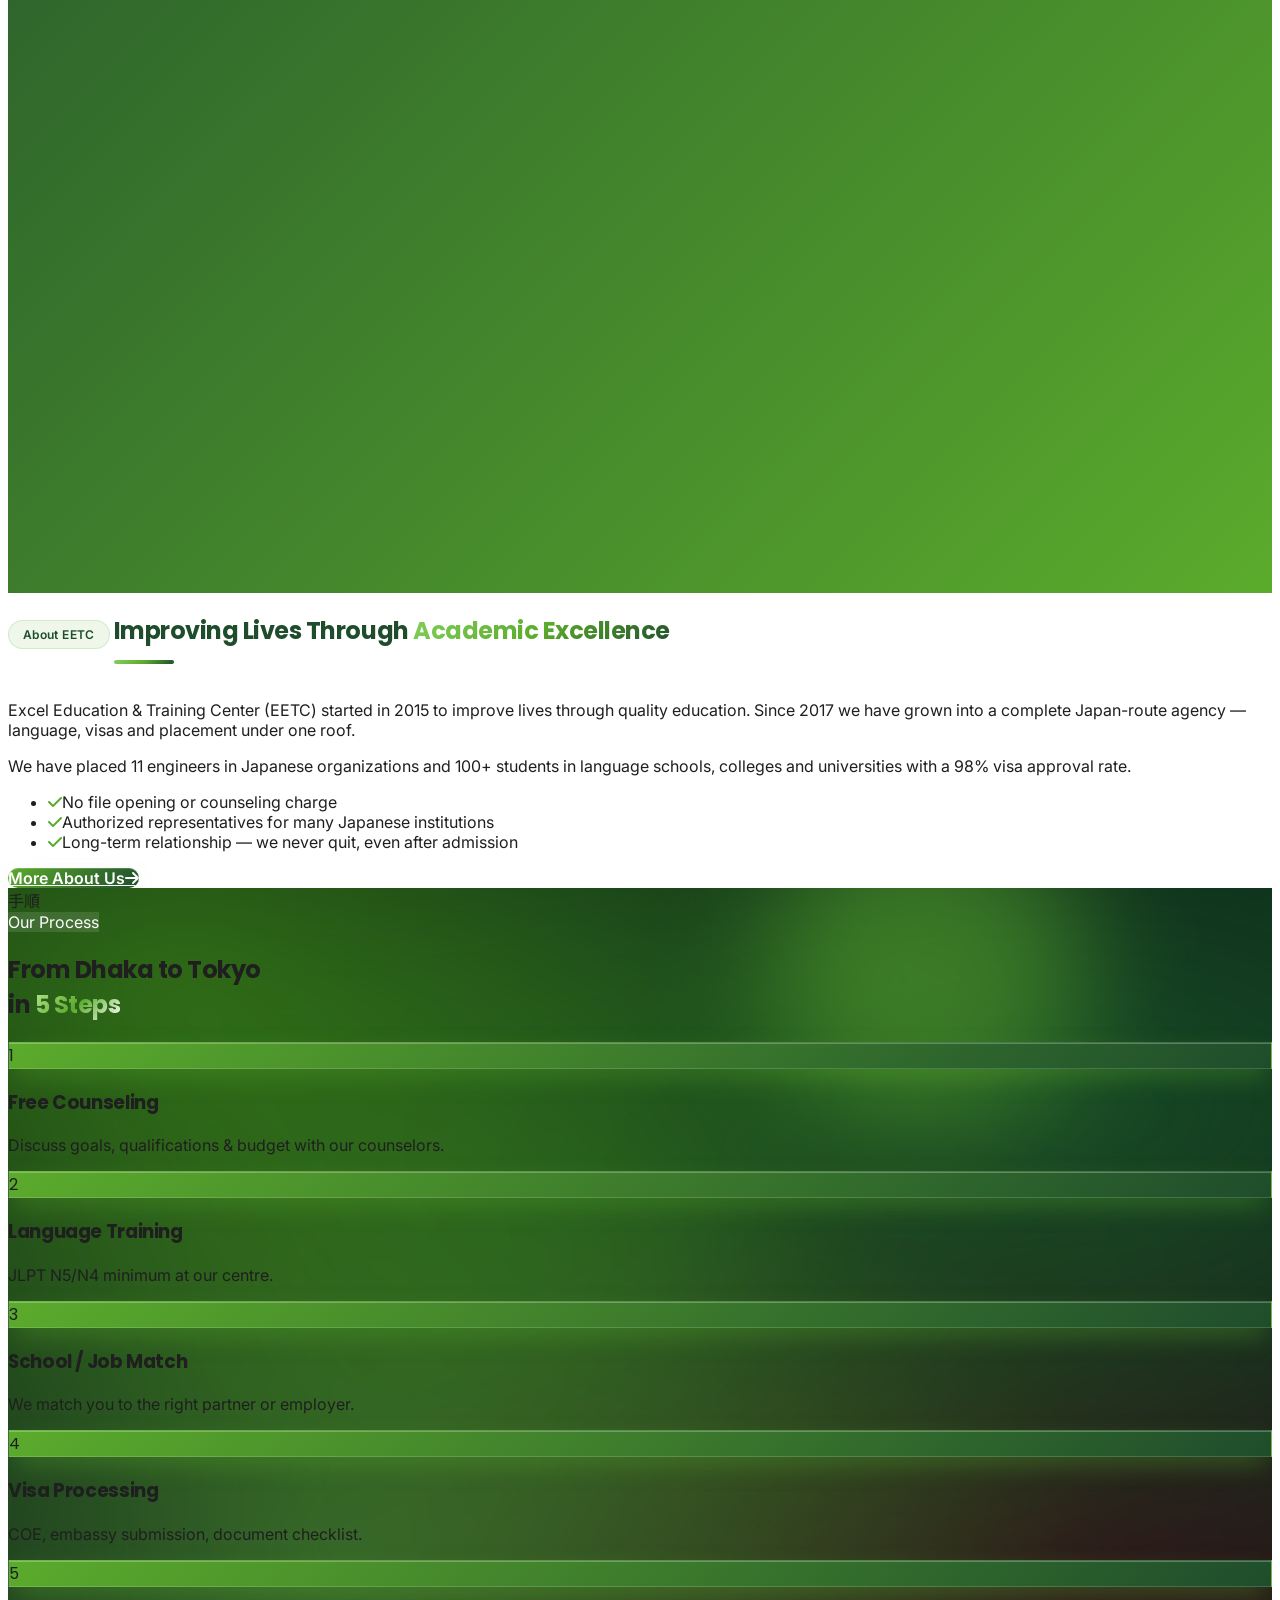
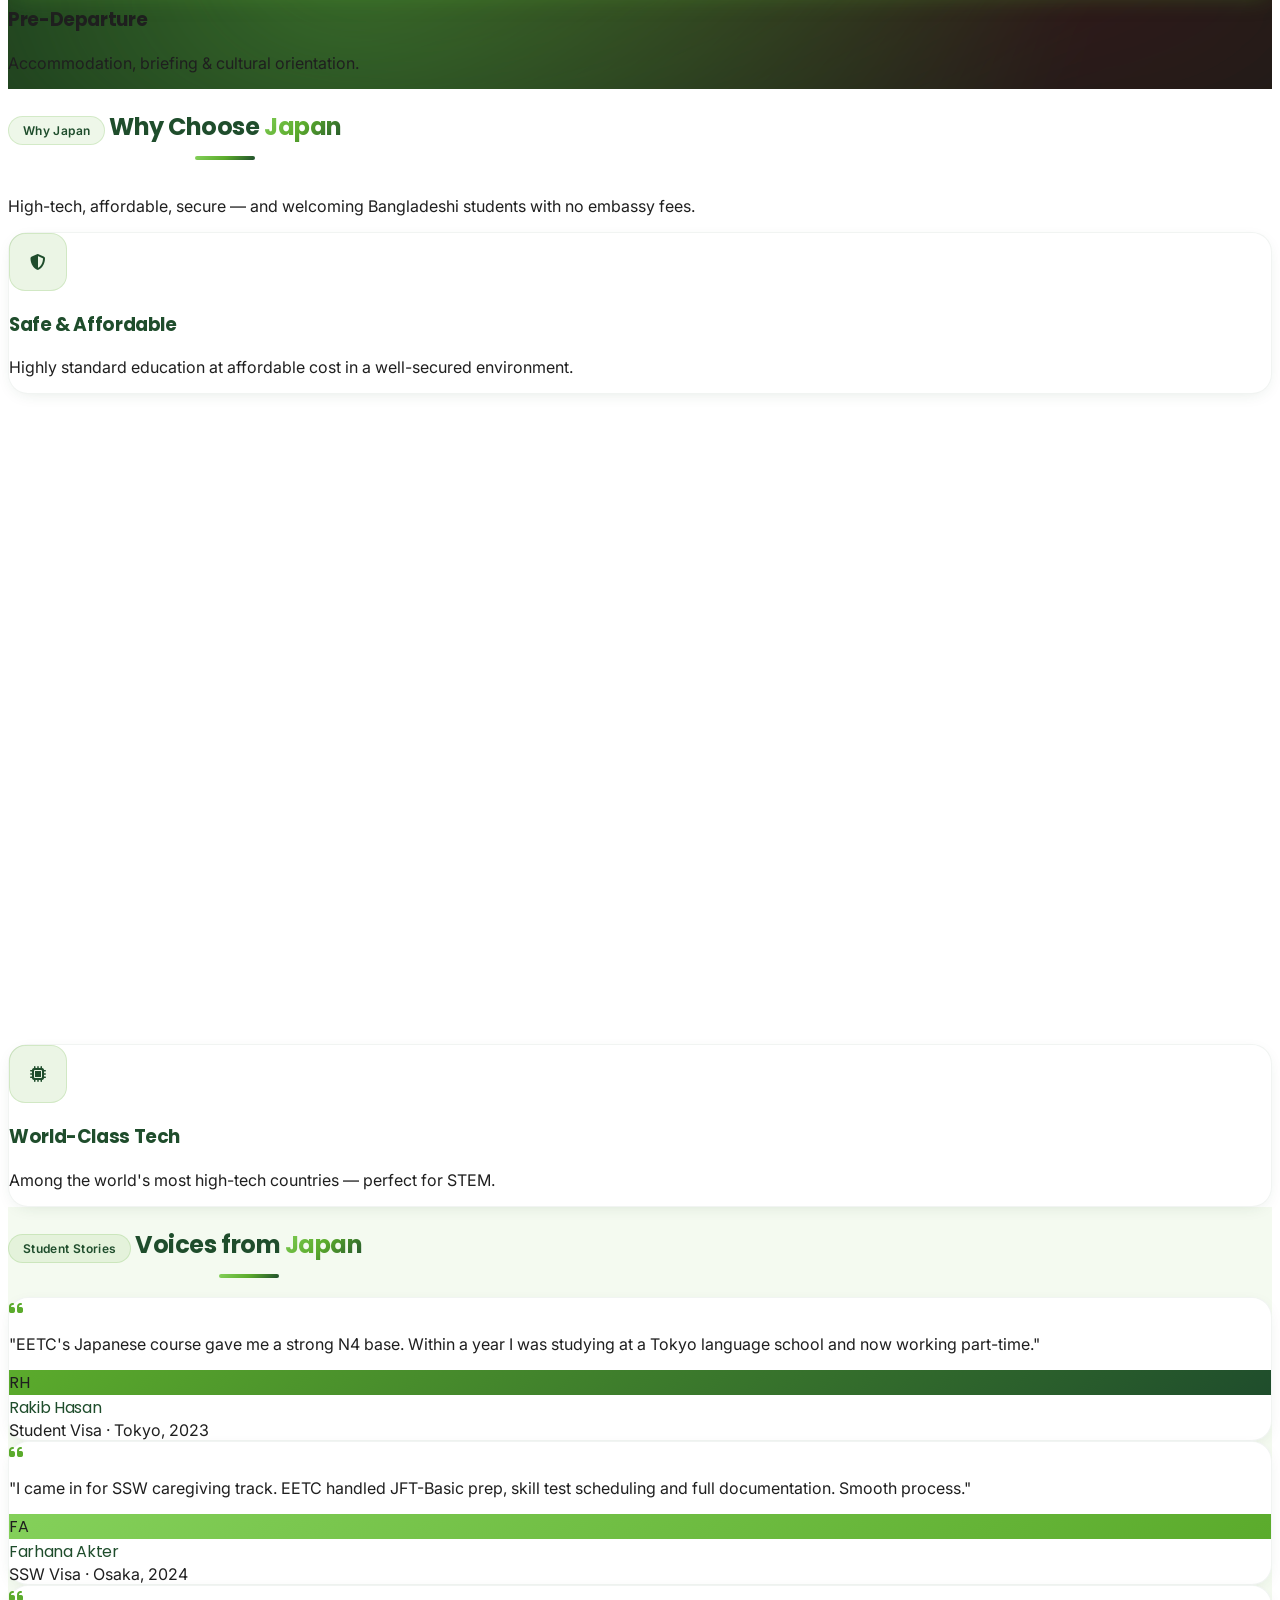
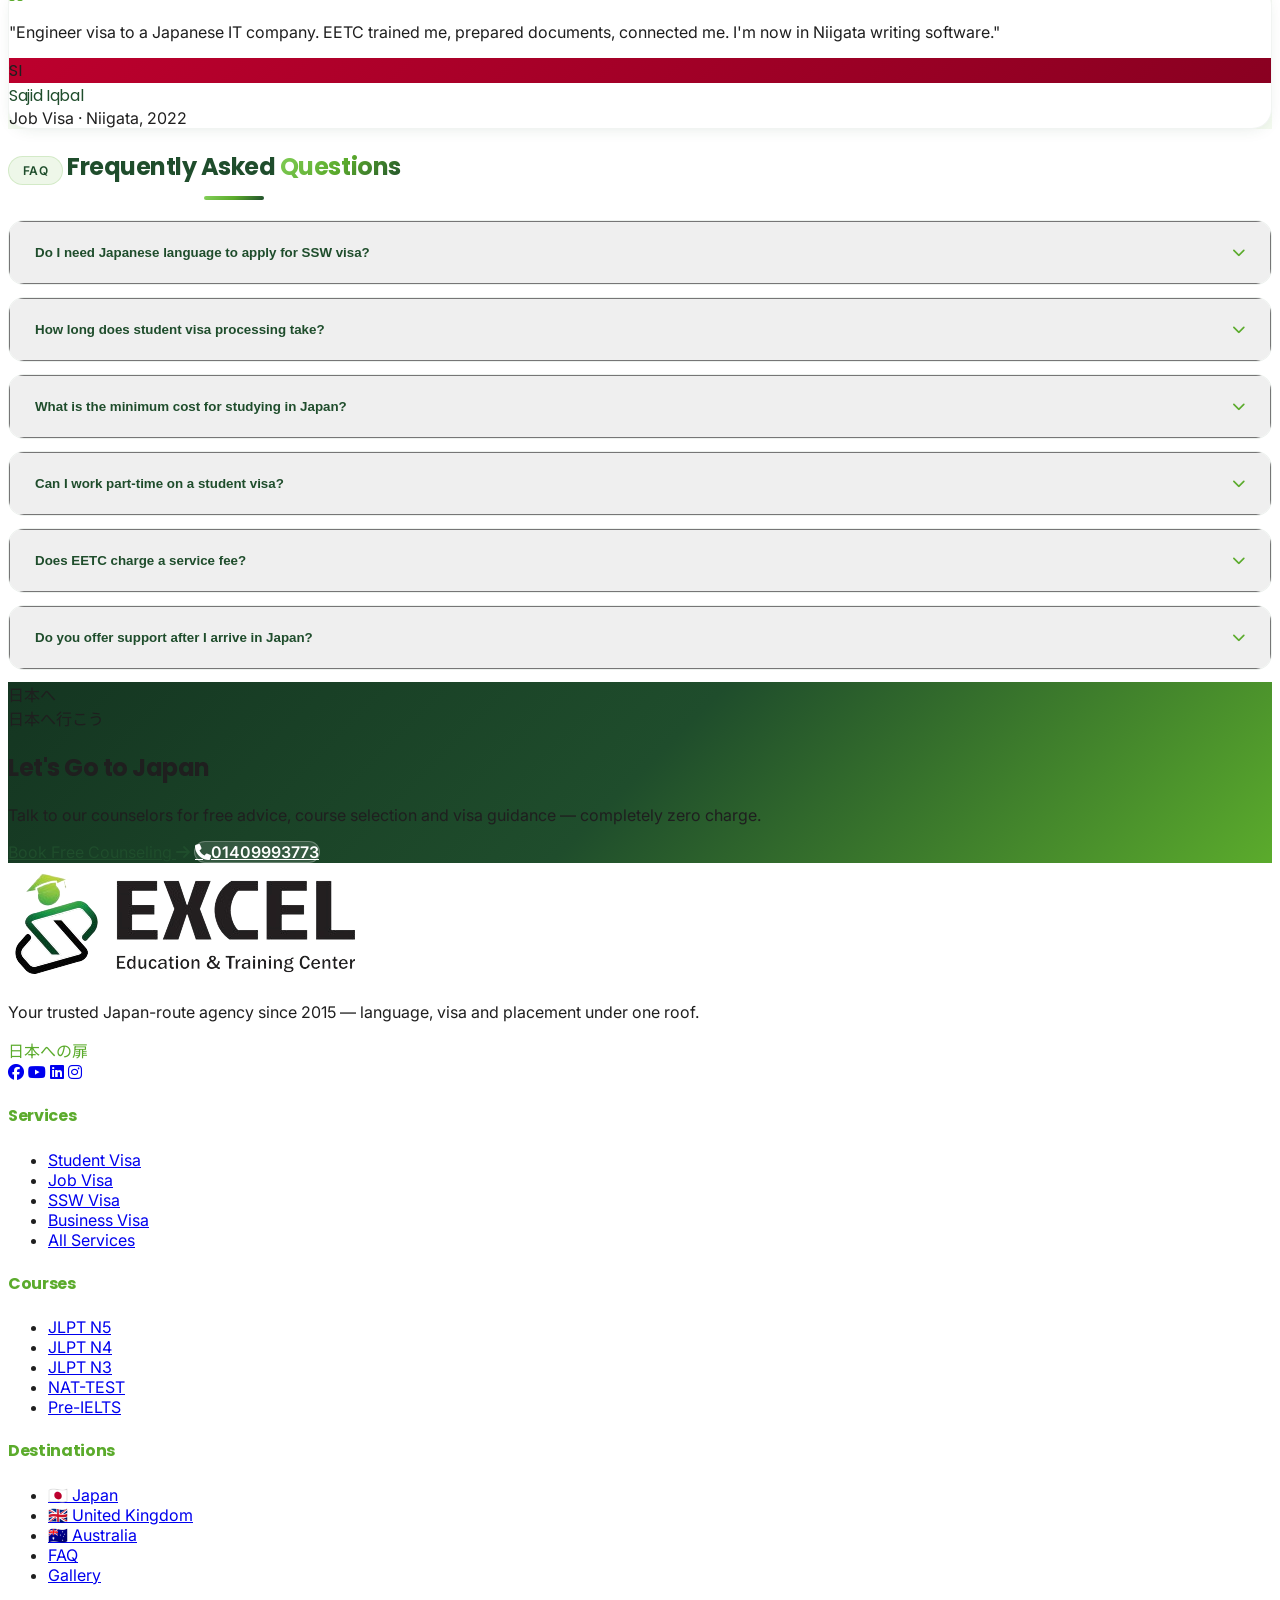
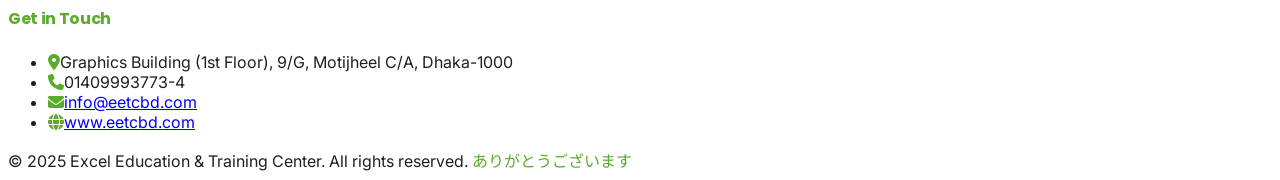
==== commit a45ec77a: "Update Japanese course descriptions: change N5–N1 to N5–N3 + JFT in multiple pages" ====
--- a/index.html
+++ b/index.html
@@ -4,7 +4,7 @@
 <meta charset="utf-8" />
 <meta name="viewport" content="width=device-width, initial-scale=1" />
 <title>Excel Education & Training Center (EETC) — Your Gateway to Japan</title>
-<meta name="description" content="Japan-focused education & visa agency in Dhaka — JLPT N5–N1 Japanese language training, Student Visa, Job Visa, SSW (Specified Skilled Worker) and Business Visa support." />
+<meta name="description" content="Japan-focused education & visa agency in Dhaka — JLPT N5–N3 plus JFT-Basic Japanese language training, Student Visa, Job Visa, SSW (Specified Skilled Worker) and Business Visa support." />
 <meta property="og:title" content="EETC — Your Gateway to Japan" />
 <meta property="og:description" content="Japanese language training, Student/Job/SSW/Business visa support — since 2015." />
 <script src="https://cdn.tailwindcss.com"></script>
@@ -63,7 +63,7 @@
         <button class="nav-link flex items-center gap-1">Courses <i class="fa-solid fa-chevron-down text-xs"></i></button>
         <div class="absolute left-0 top-full pt-3 hidden group-hover:block">
           <div class="glass shadow-lg rounded-2xl w-64 p-2">
-            <a href="japanese.html" class="block px-3 py-2 rounded-lg hover:bg-excel-light text-sm">Japanese (N5–N1)</a>
+            <a href="japanese.html" class="block px-3 py-2 rounded-lg hover:bg-excel-light text-sm">Japanese (N5–N3 + JFT)</a>
             <a href="english.html" class="block px-3 py-2 rounded-lg hover:bg-excel-light text-sm">English / Pre-IELTS</a>
           </div>
         </div>
@@ -216,7 +216,7 @@
             <div class="icon-badge !w-12 !h-12"><i class="fa-solid fa-graduation-cap text-lg"></i></div>
             <div>
               <div class="font-display font-bold text-excel-dark text-sm">JLPT Ready</div>
-              <div class="text-xs text-gray-500">N5 → N1</div>
+              <div class="text-xs text-gray-500">N5 → N3 + JFT</div>
             </div>
           </div>
 
@@ -295,7 +295,7 @@
         <div class="icon-badge"><i class="fa-solid fa-language text-xl"></i></div>
         <h3 class="font-display font-bold text-2xl mt-6 text-excel-dark">Japanese Language</h3>
         <p class="font-jp text-sm text-excel-green mt-1 font-bold">日本語コース</p>
-        <p class="text-gray-600 text-sm mt-4">Structured N5 → N1 courses, JLPT and NAT-TEST prep with native-trained instructors.</p>
+        <p class="text-gray-600 text-sm mt-4">Structured N5 → N3 courses plus JFT-Basic — JLPT and NAT-TEST prep with native-trained instructors.</p>
         <div class="text-excel-green font-semibold text-sm mt-6 inline-flex items-center gap-1">Explore courses <i class="fa-solid fa-arrow-right text-xs"></i></div>
       </a>
       <a href="student-visa.html" class="service-card tilt p-7 reveal">
@@ -334,15 +334,15 @@
   <div class="max-w-7xl mx-auto px-6 relative">
     <div class="text-center reveal max-w-3xl mx-auto">
       <span class="tag-pill">Japanese Language Proficiency</span>
-      <h2 class="section-title center text-4xl md:text-5xl mt-5">JLPT Levels — <span class="text-gradient">N5 to N1</span></h2>
-      <p class="text-gray-600 text-lg mt-6">From beginner to native-level, structured curriculum at every level.</p>
-    </div>
-
-    <div class="grid grid-cols-2 md:grid-cols-5 gap-4 mt-14 relative">
+      <h2 class="section-title center text-4xl md:text-5xl mt-5">Our Courses — <span class="text-gradient">N5 to N3 + JFT</span></h2>
+      <p class="text-gray-600 text-lg mt-6">From absolute beginner to intermediate, plus dedicated JFT-Basic prep for SSW candidates.</p>
+    </div>
+
+    <div class="grid grid-cols-2 md:grid-cols-4 gap-4 mt-14 relative">
       <a href="japanese.html#n5" class="card tilt p-6 text-center reveal-zoom">
         <div class="level-circle level-N5 mx-auto">N5</div>
         <h3 class="font-display font-bold mt-5 text-excel-dark">Beginner</h3>
-        <p class="text-xs text-gray-500 mt-1">3 months · 100+ Kanji</p>
+        <p class="text-xs text-gray-500 mt-1">4 months · 120 Kanji</p>
       </a>
       <a href="japanese.html#n4" class="card tilt p-6 text-center reveal-zoom">
         <div class="level-circle level-N4 mx-auto">N4</div>
@@ -352,17 +352,12 @@
       <a href="japanese.html#n3" class="card tilt p-6 text-center reveal-zoom">
         <div class="level-circle level-N3 mx-auto">N3</div>
         <h3 class="font-display font-bold mt-5 text-excel-dark">Intermediate</h3>
-        <p class="text-xs text-gray-500 mt-1">5 months · 650 Kanji</p>
-      </a>
-      <a href="japanese.html#n2" class="card tilt p-6 text-center reveal-zoom">
-        <div class="level-circle level-N2 mx-auto">N2</div>
-        <h3 class="font-display font-bold mt-5 text-excel-dark">Pre-Advanced</h3>
-        <p class="text-xs text-gray-500 mt-1">6 months · 1000 Kanji</p>
-      </a>
-      <a href="japanese.html#n1" class="card-glow card tilt p-6 text-center reveal-zoom col-span-2 md:col-span-1">
-        <div class="level-circle level-N1 mx-auto">N1</div>
-        <h3 class="font-display font-bold mt-5 text-excel-dark">Advanced</h3>
-        <p class="text-xs text-gray-500 mt-1">8 months · 2000 Kanji</p>
+        <p class="text-xs text-gray-500 mt-1">6 months · 650 Kanji</p>
+      </a>
+      <a href="japanese.html#jft" class="card-glow card tilt p-6 text-center reveal-zoom">
+        <div class="level-circle bg-excel-green text-white mx-auto">JFT</div>
+        <h3 class="font-display font-bold mt-5 text-excel-dark">For SSW</h3>
+        <p class="text-xs text-gray-500 mt-1">3 months · A2 (CEFR)</p>
       </a>
     </div>
   </div>
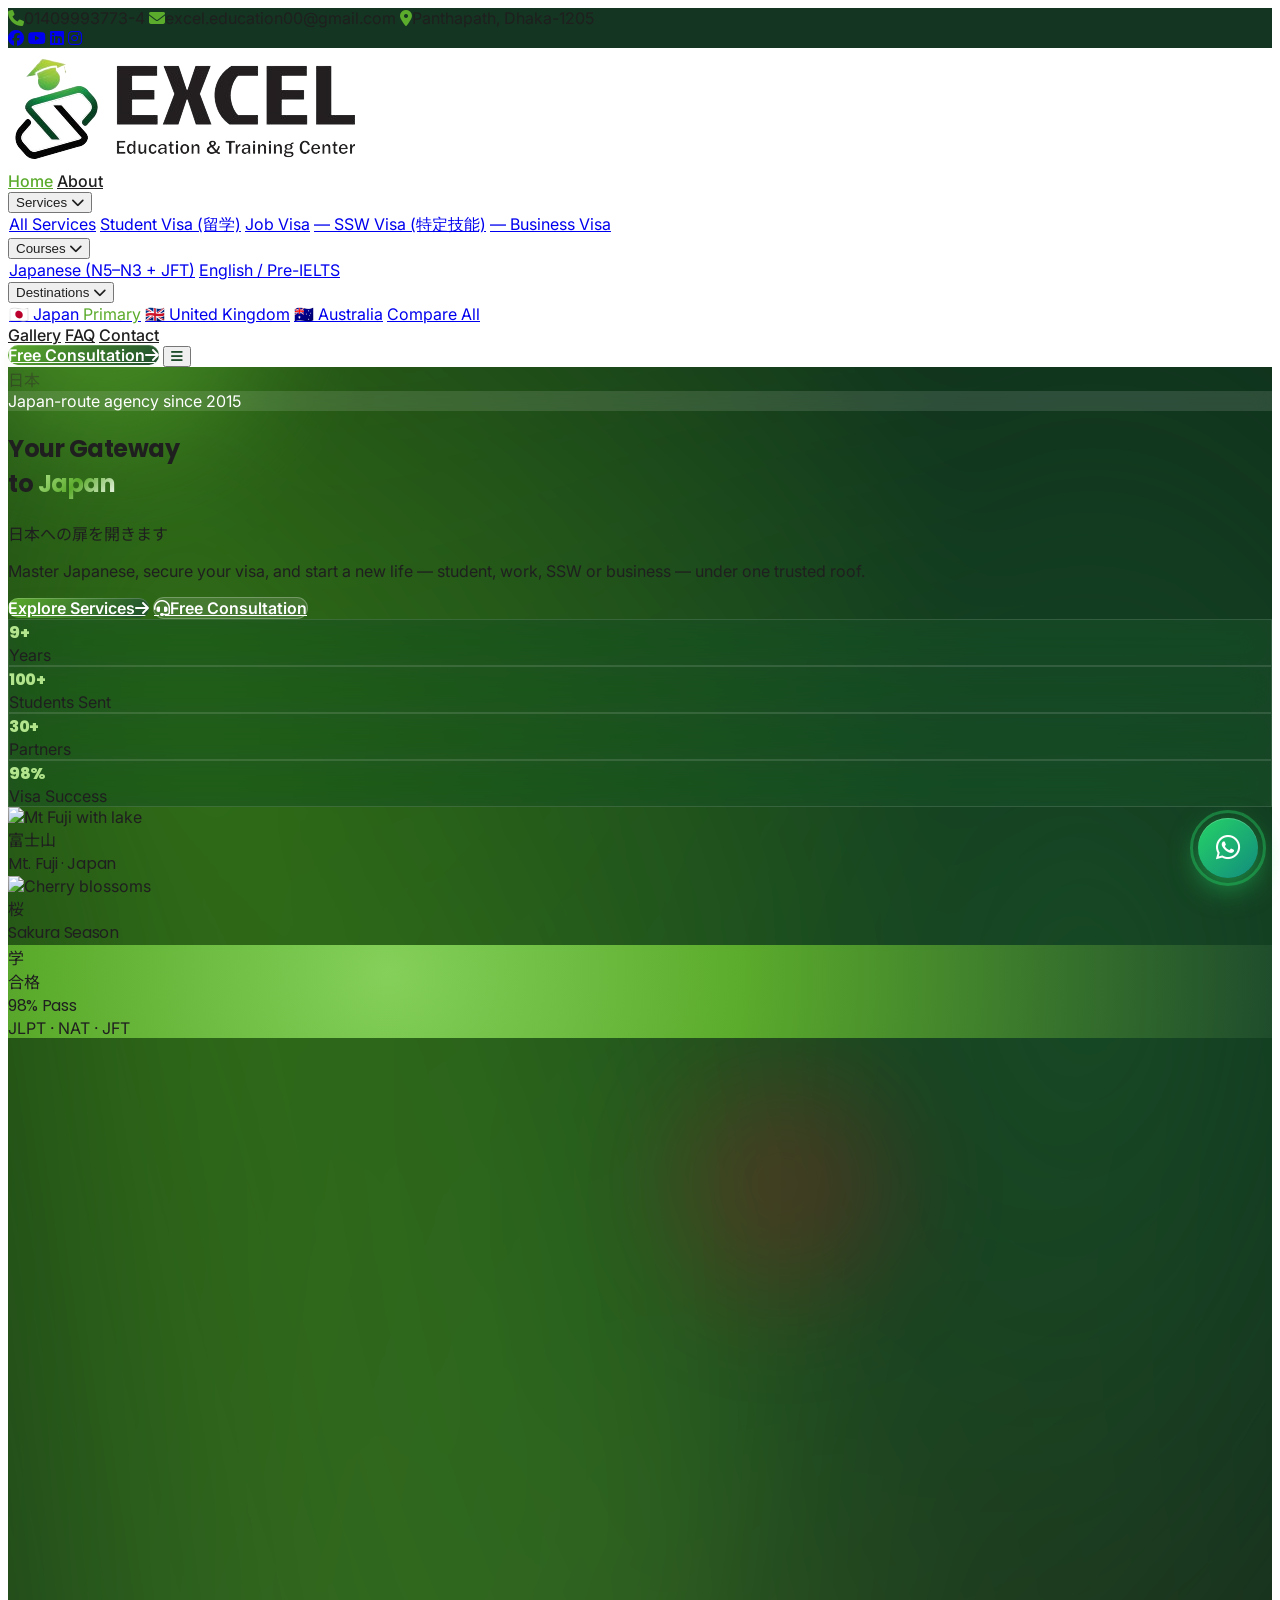
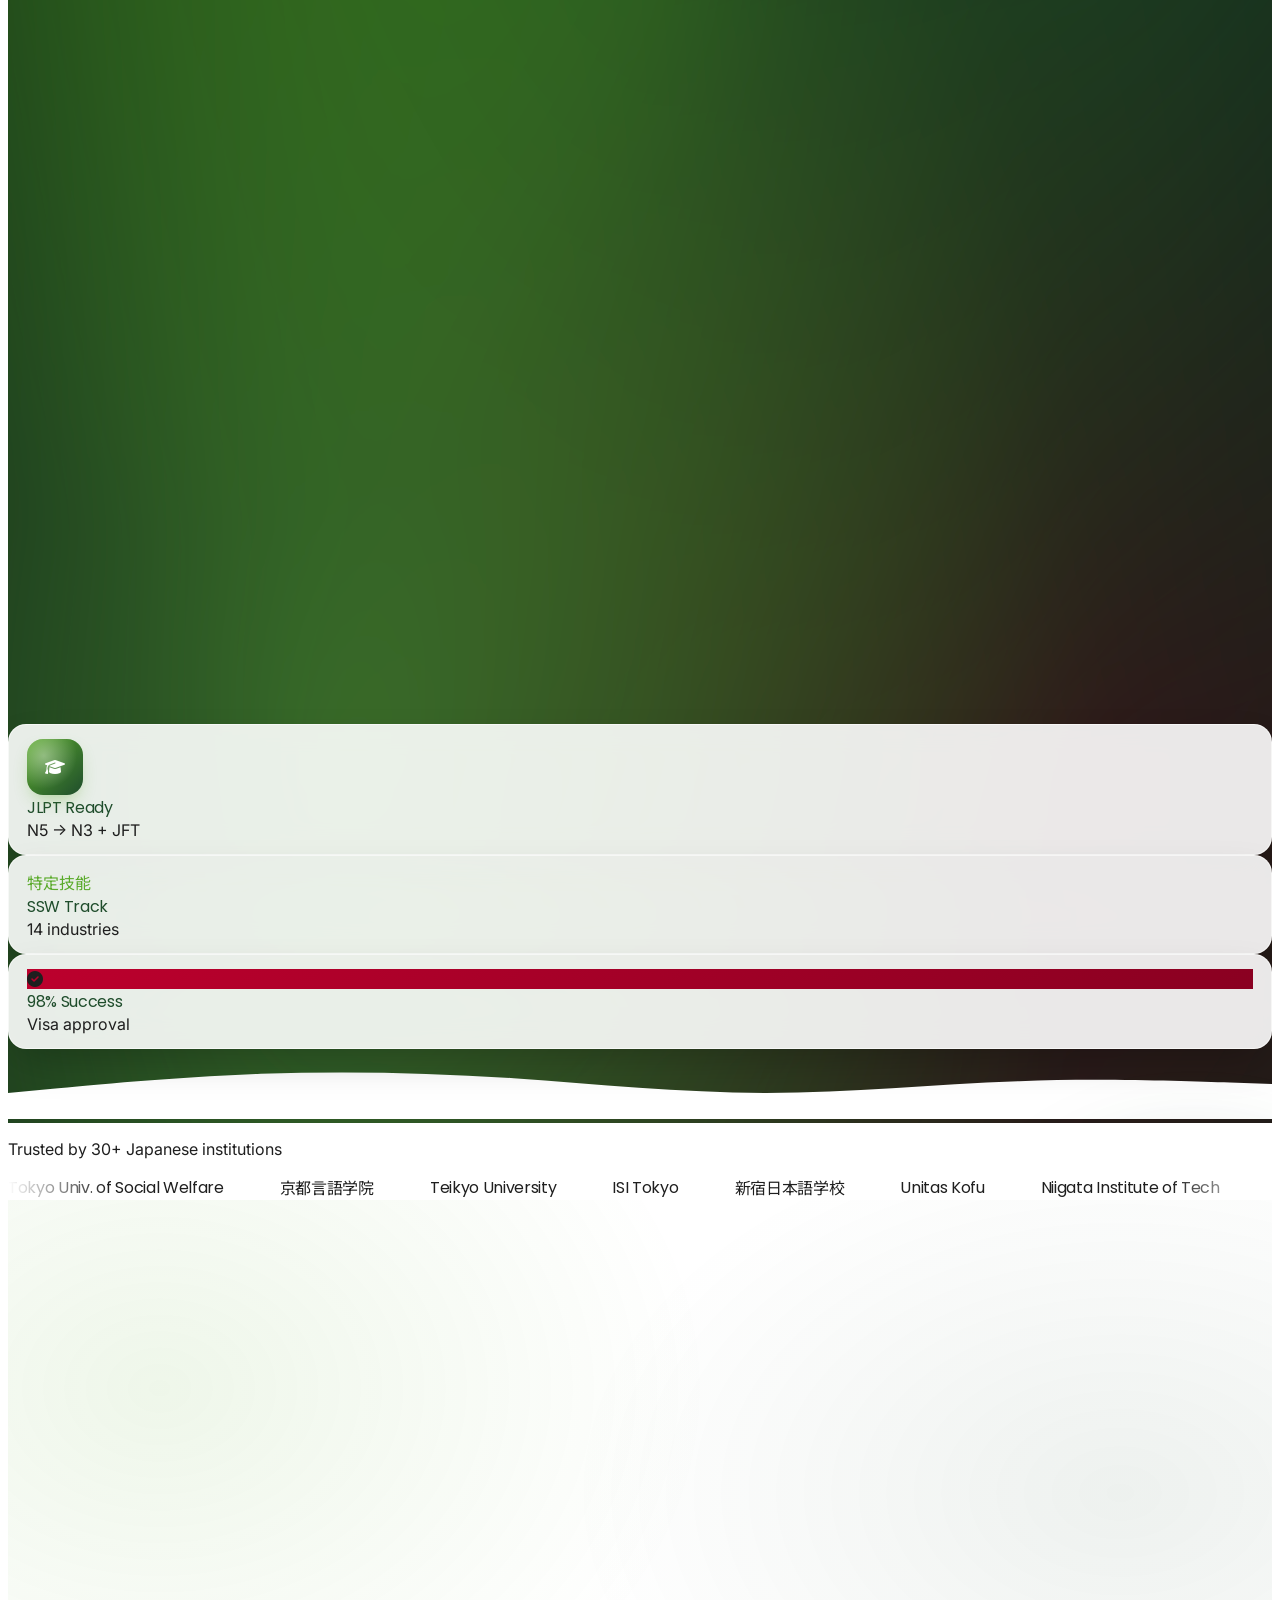
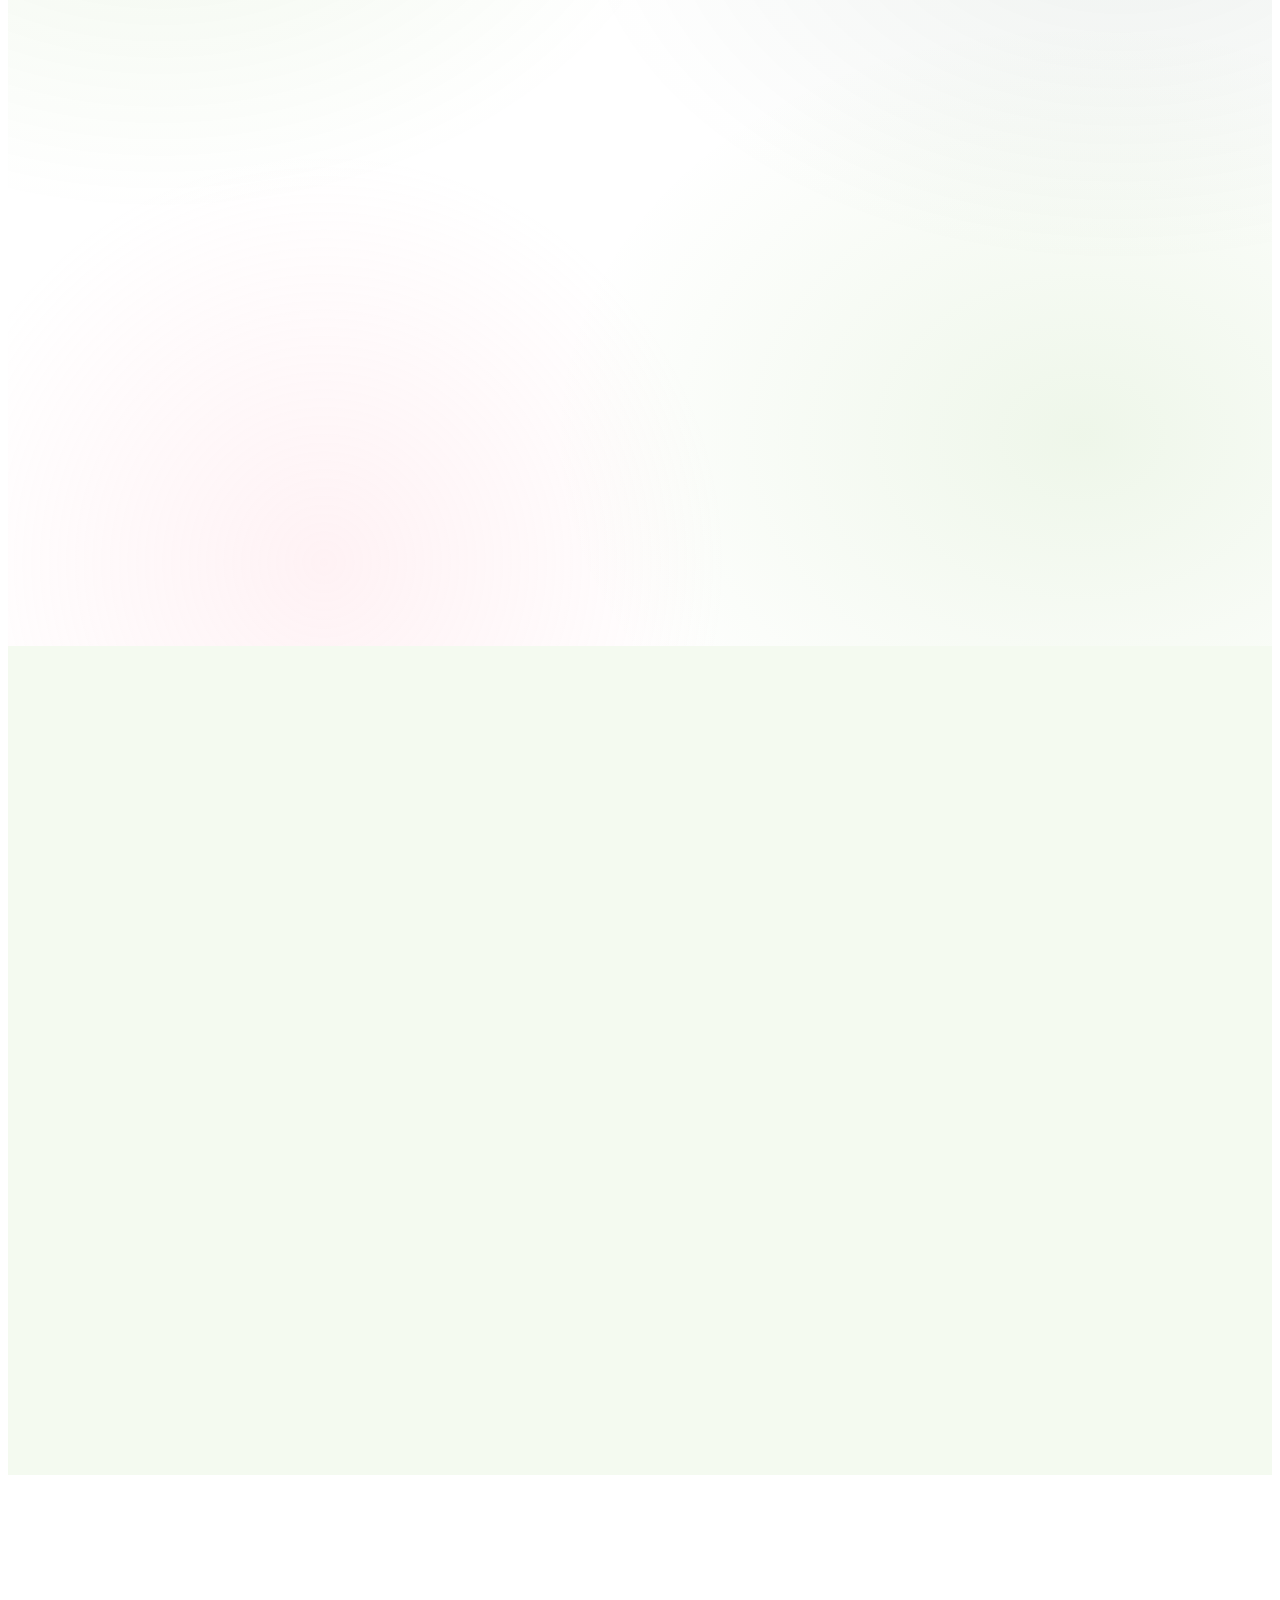
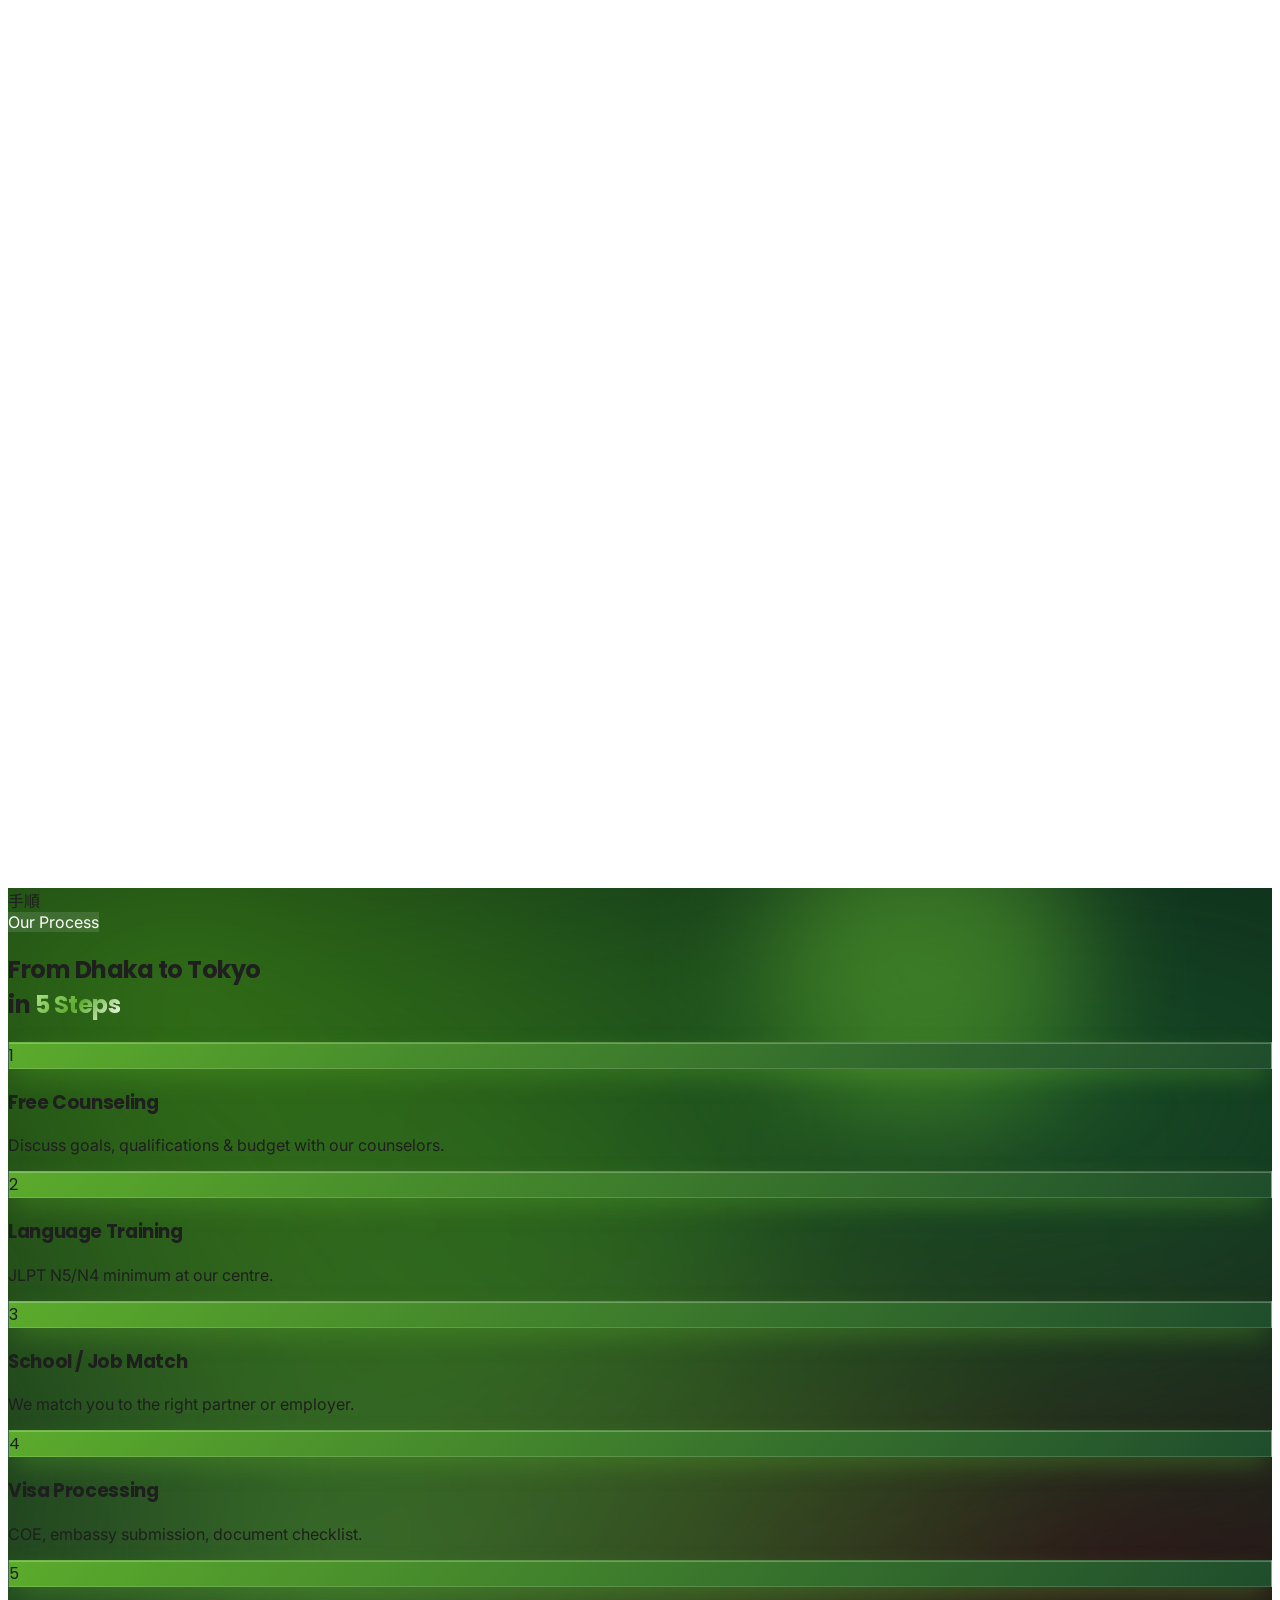
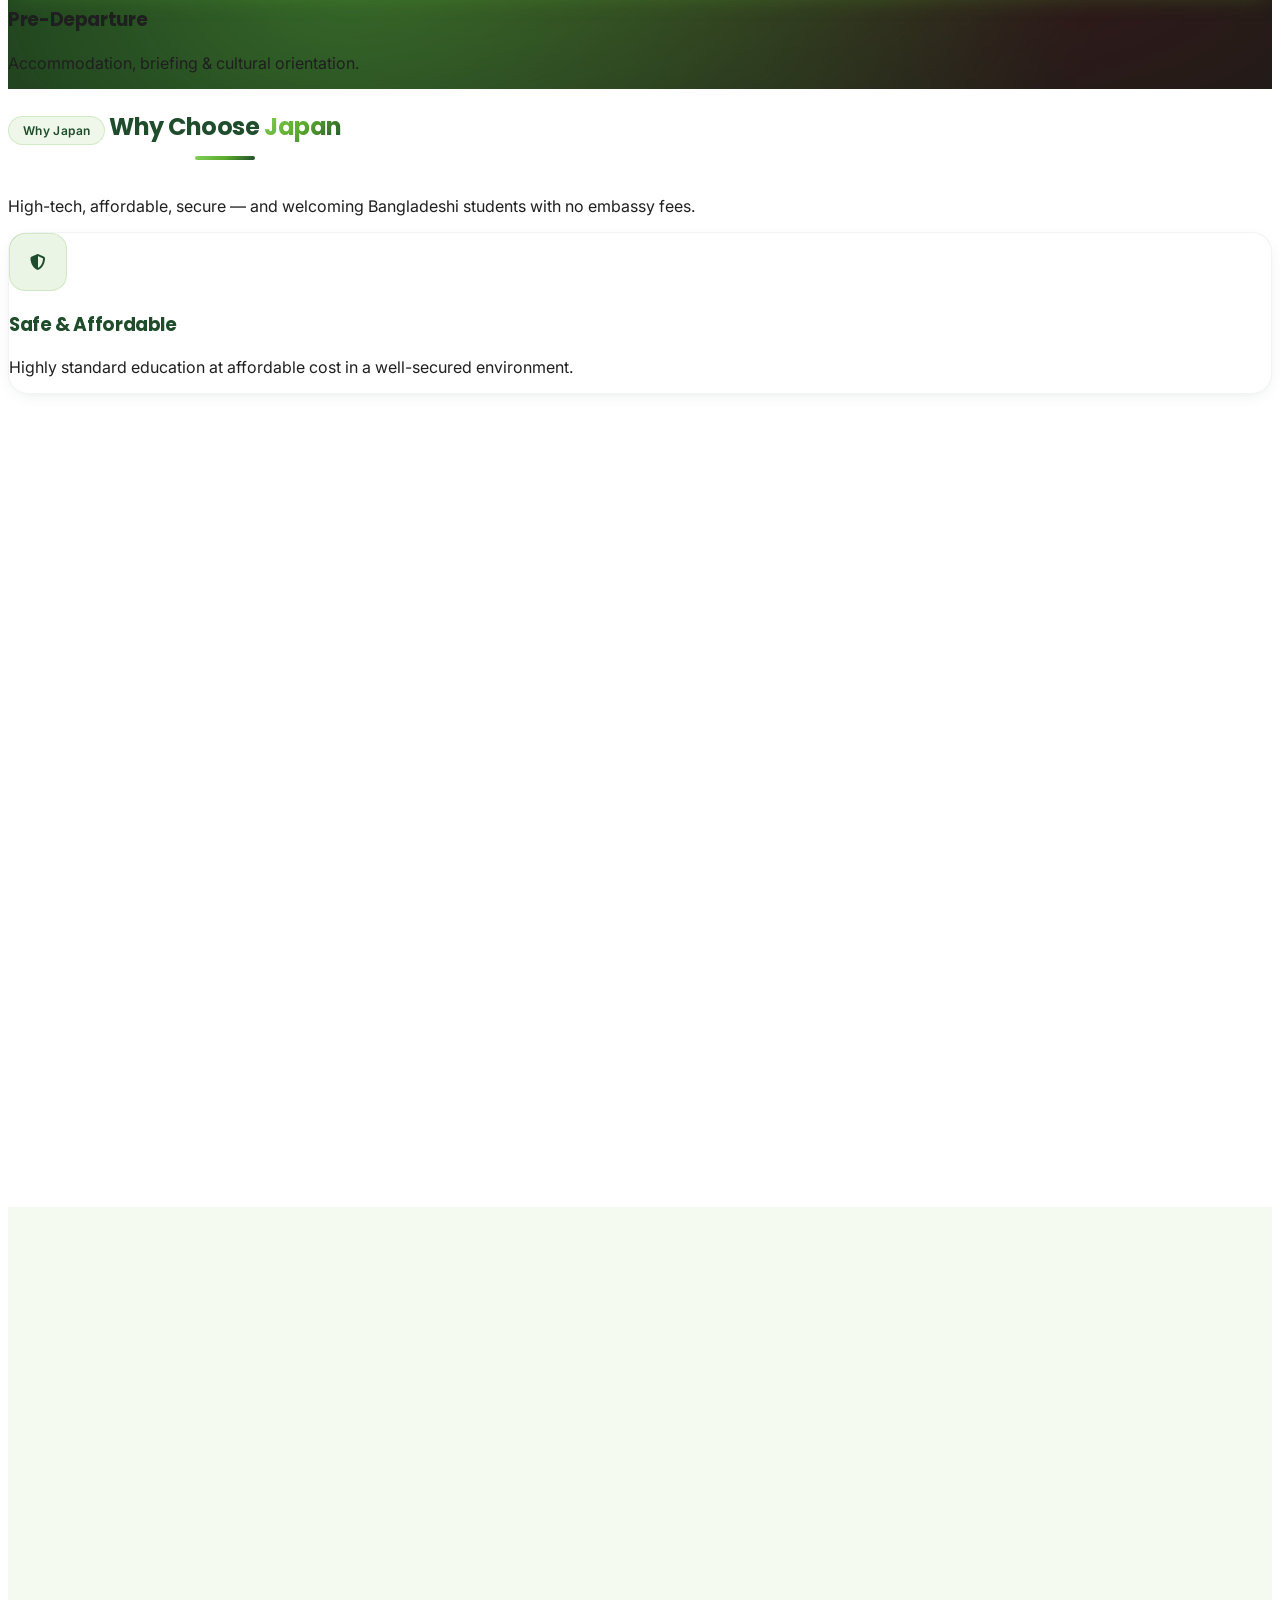
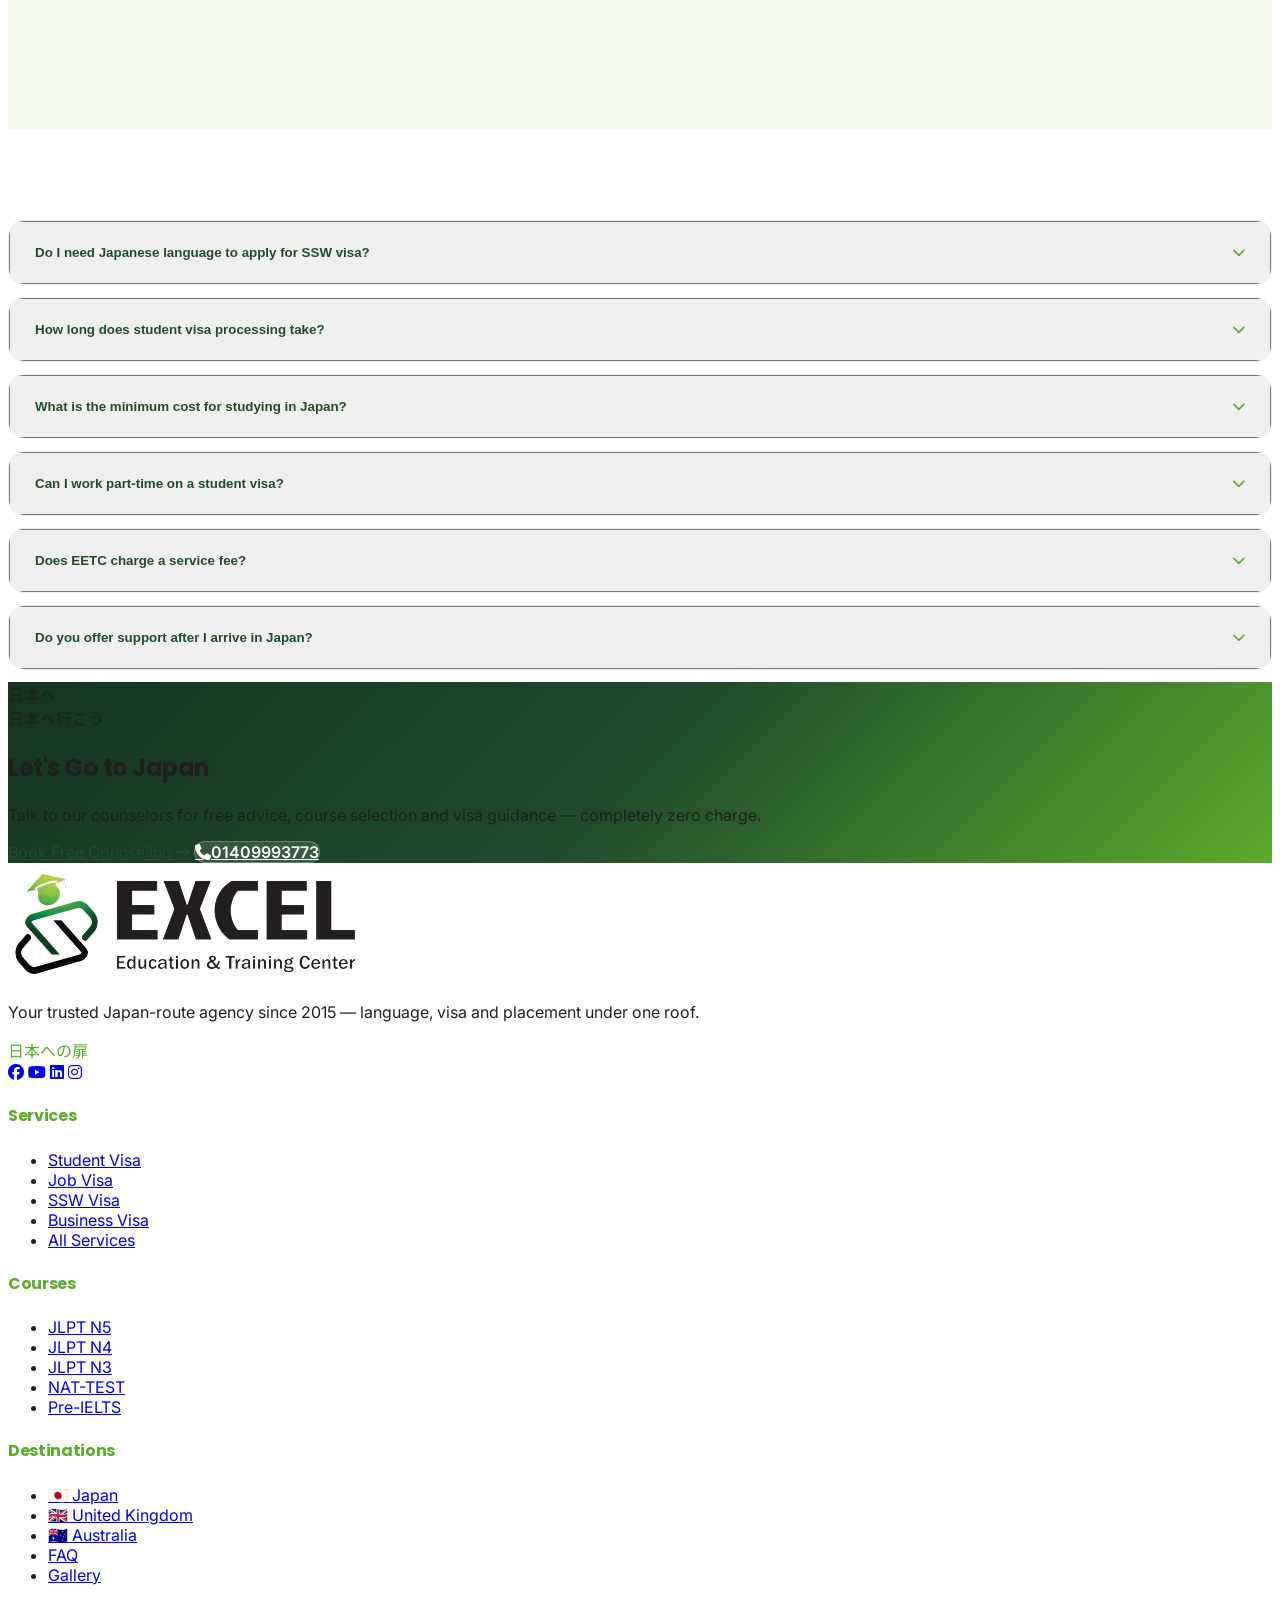
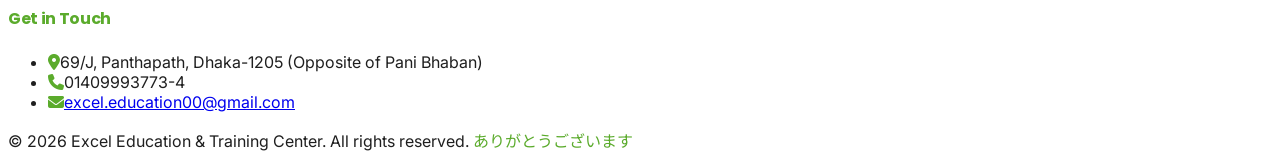
==== commit 6904b050: "Update contact information and address across multiple pages - Changed email from info@eetcbd.com to" ====
--- a/index.html
+++ b/index.html
@@ -28,8 +28,8 @@
   <div class="max-w-7xl mx-auto px-6 py-2 flex items-center justify-between">
     <div class="flex items-center gap-6">
       <span><i class="fa-solid fa-phone mr-2 text-excel-green"></i>01409993773-4</span>
-      <span><i class="fa-solid fa-envelope mr-2 text-excel-green"></i>info@eetcbd.com</span>
-      <span class="hidden lg:inline"><i class="fa-solid fa-location-dot mr-2 text-excel-green"></i>Motijheel C/A, Dhaka-1000</span>
+      <span><i class="fa-solid fa-envelope mr-2 text-excel-green"></i>excel.education00@gmail.com</span>
+      <span class="hidden lg:inline"><i class="fa-solid fa-location-dot mr-2 text-excel-green"></i>Panthapath, Dhaka-1205</span>
     </div>
     <div class="flex items-center gap-3 text-white/80">
       <a href="#" class="hover:text-excel-green"><i class="fa-brands fa-facebook"></i></a>
@@ -612,15 +612,14 @@
     <div>
       <h4 class="font-display font-bold text-excel-green mb-4">Get in Touch</h4>
       <ul class="space-y-3 text-sm text-white/80">
-        <li><i class="fa-solid fa-location-dot text-excel-green mr-2"></i>Graphics Building (1st Floor), 9/G, Motijheel C/A, Dhaka-1000</li>
+        <li><i class="fa-solid fa-location-dot text-excel-green mr-2"></i>69/J, Panthapath, Dhaka-1205 (Opposite of Pani Bhaban)</li>
         <li><i class="fa-solid fa-phone text-excel-green mr-2"></i>01409993773-4</li>
-        <li><i class="fa-solid fa-envelope text-excel-green mr-2"></i><a href="mailto:info@eetcbd.com">info@eetcbd.com</a></li>
-        <li><i class="fa-solid fa-globe text-excel-green mr-2"></i><a href="http://www.eetcbd.com">www.eetcbd.com</a></li>
+        <li><i class="fa-solid fa-envelope text-excel-green mr-2"></i><a href="mailto:excel.education00@gmail.com">excel.education00@gmail.com</a></li>
       </ul>
     </div>
   </div>
   <div class="border-t border-white/10 mt-16 pt-6 text-center text-white/60 text-sm relative">
-    &copy; 2025 Excel Education & Training Center. All rights reserved. <span class="font-jp text-excel-green">ありがとうございます</span>
+    &copy; 2026 Excel Education & Training Center. All rights reserved. <span class="font-jp text-excel-green">ありがとうございます</span>
   </div>
 </footer>
 
